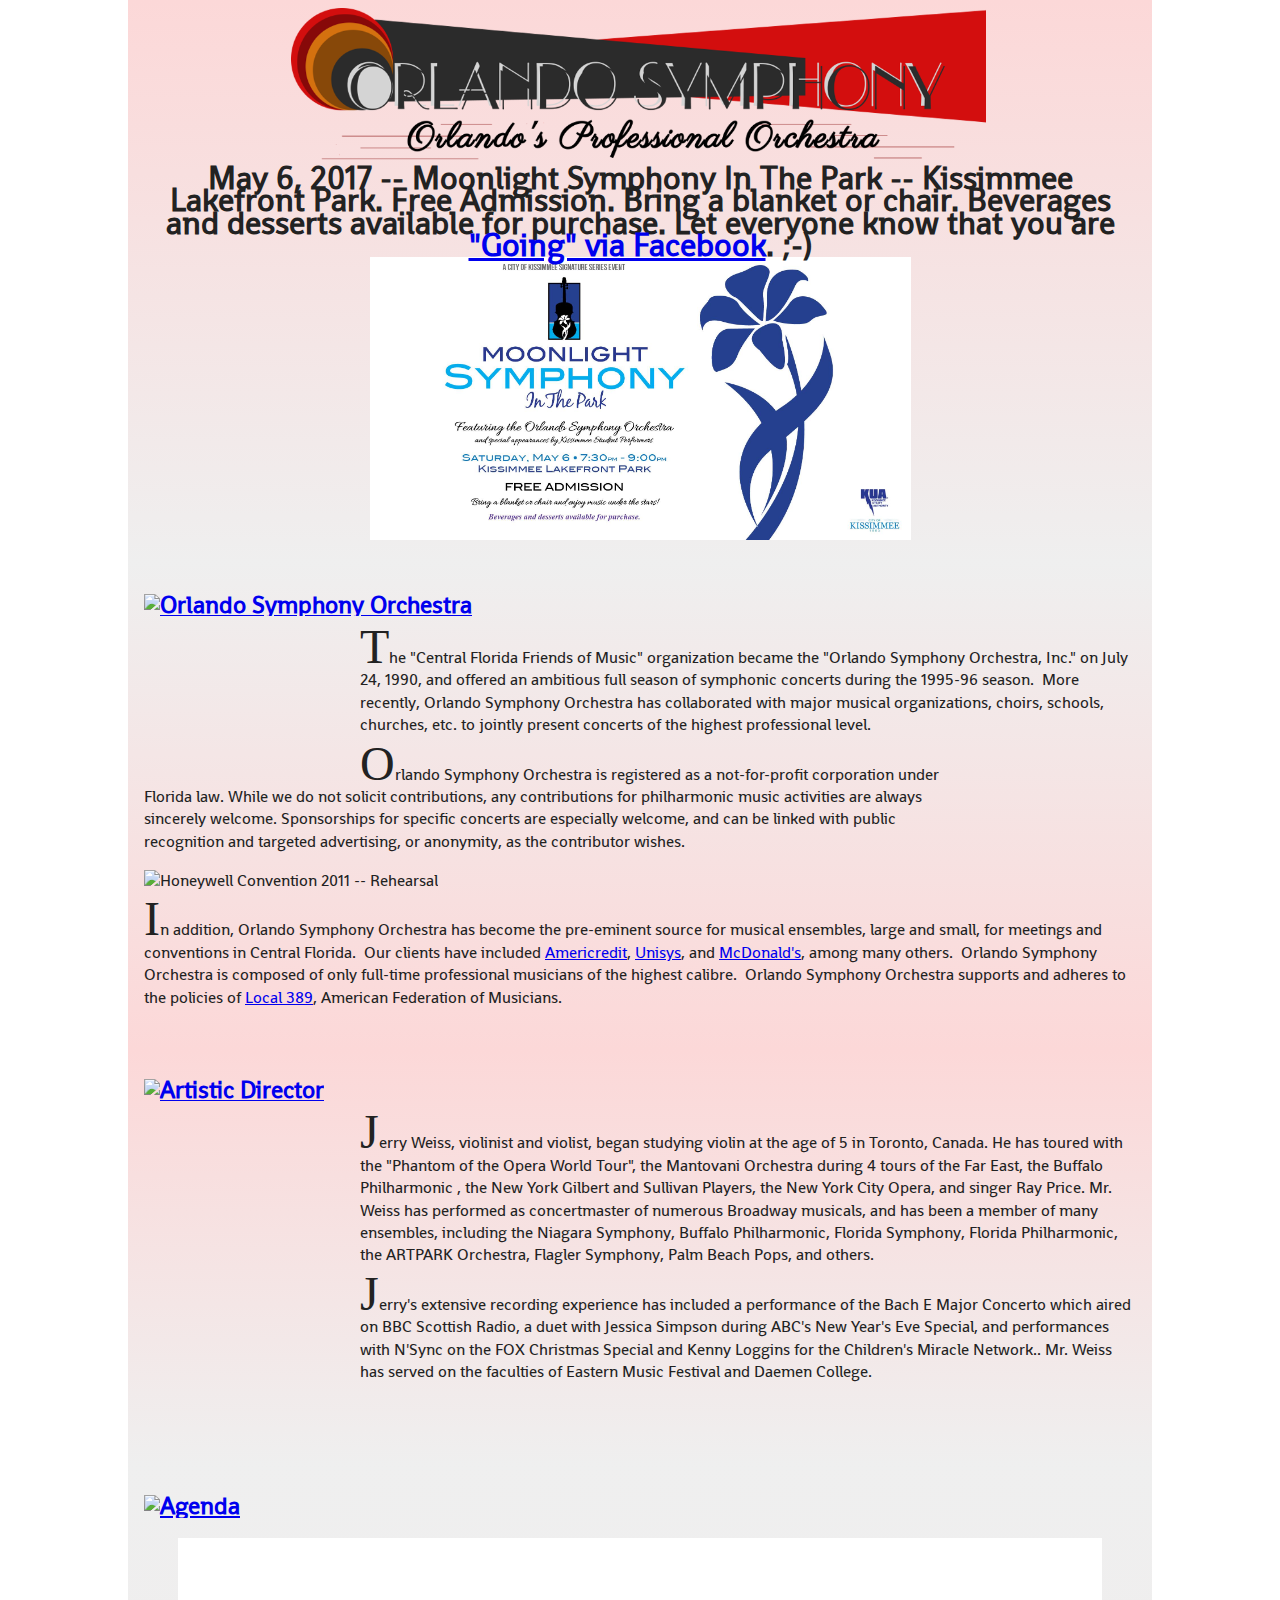
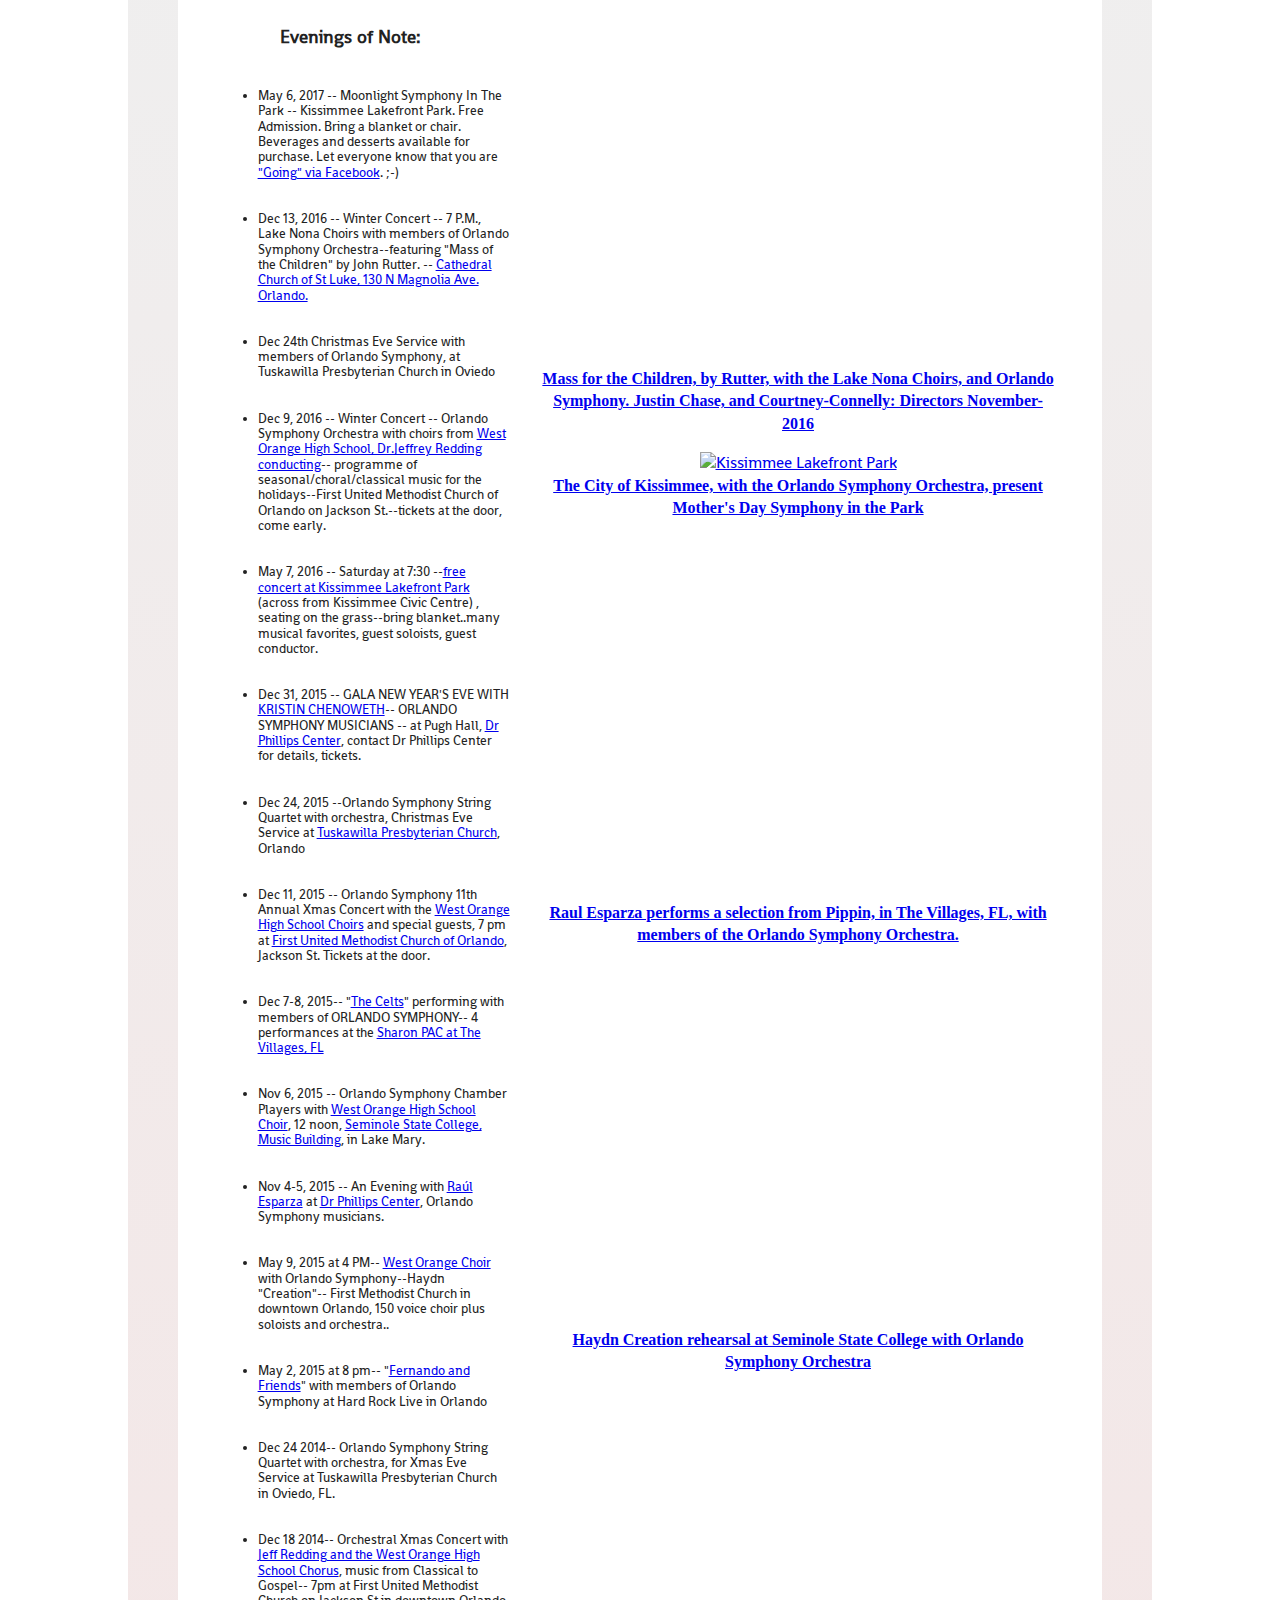
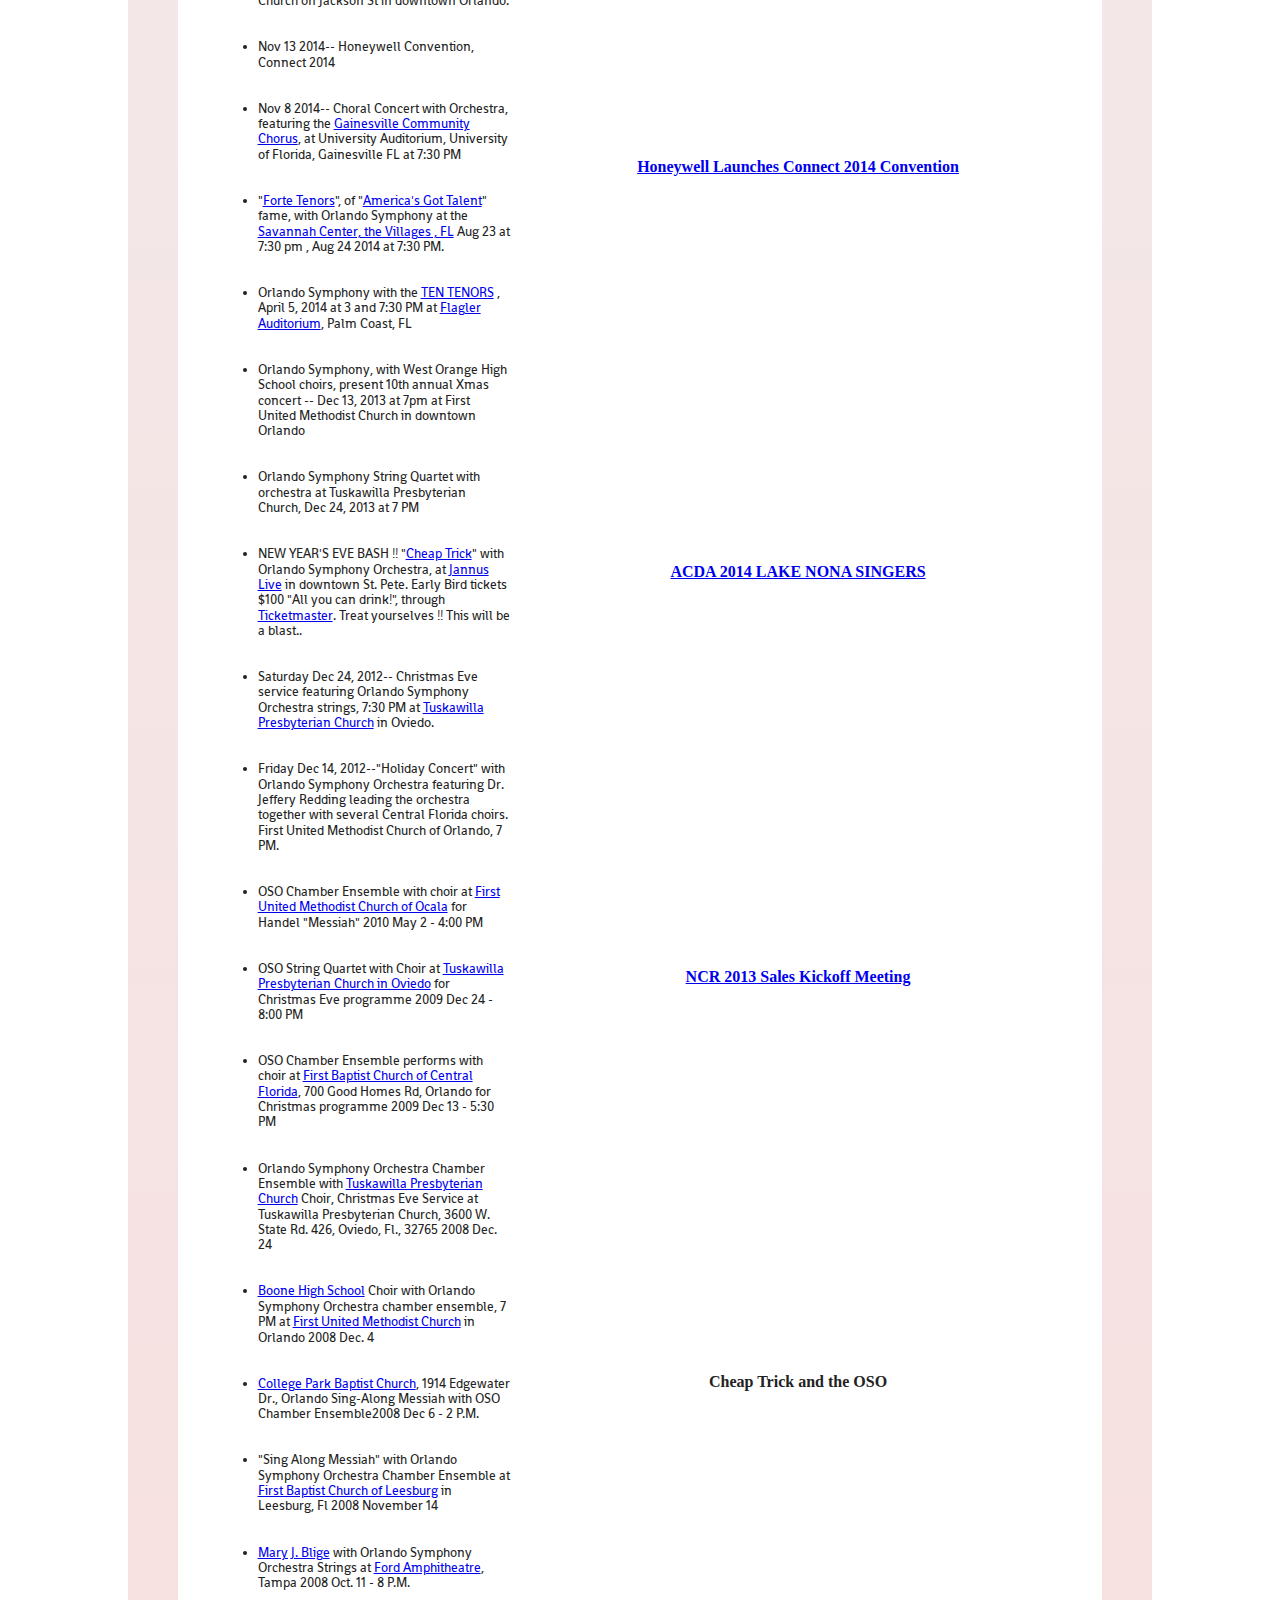
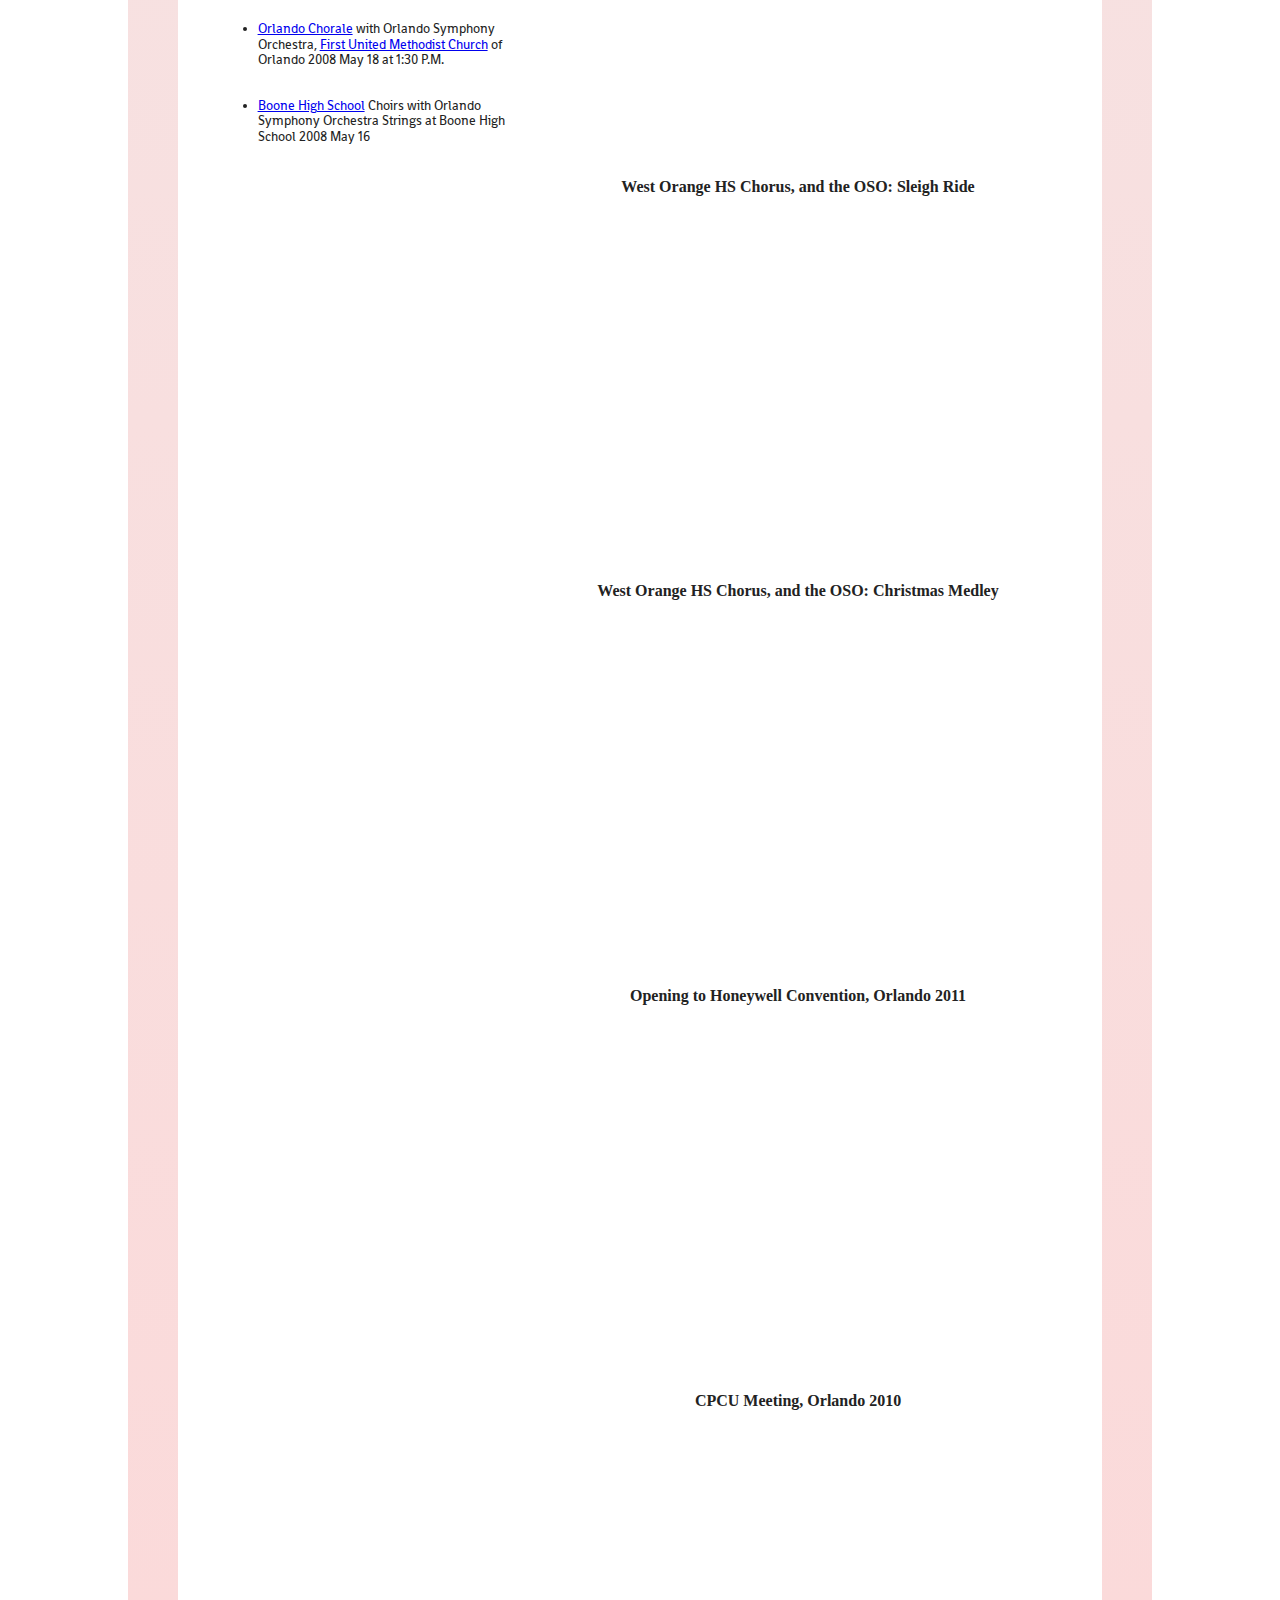
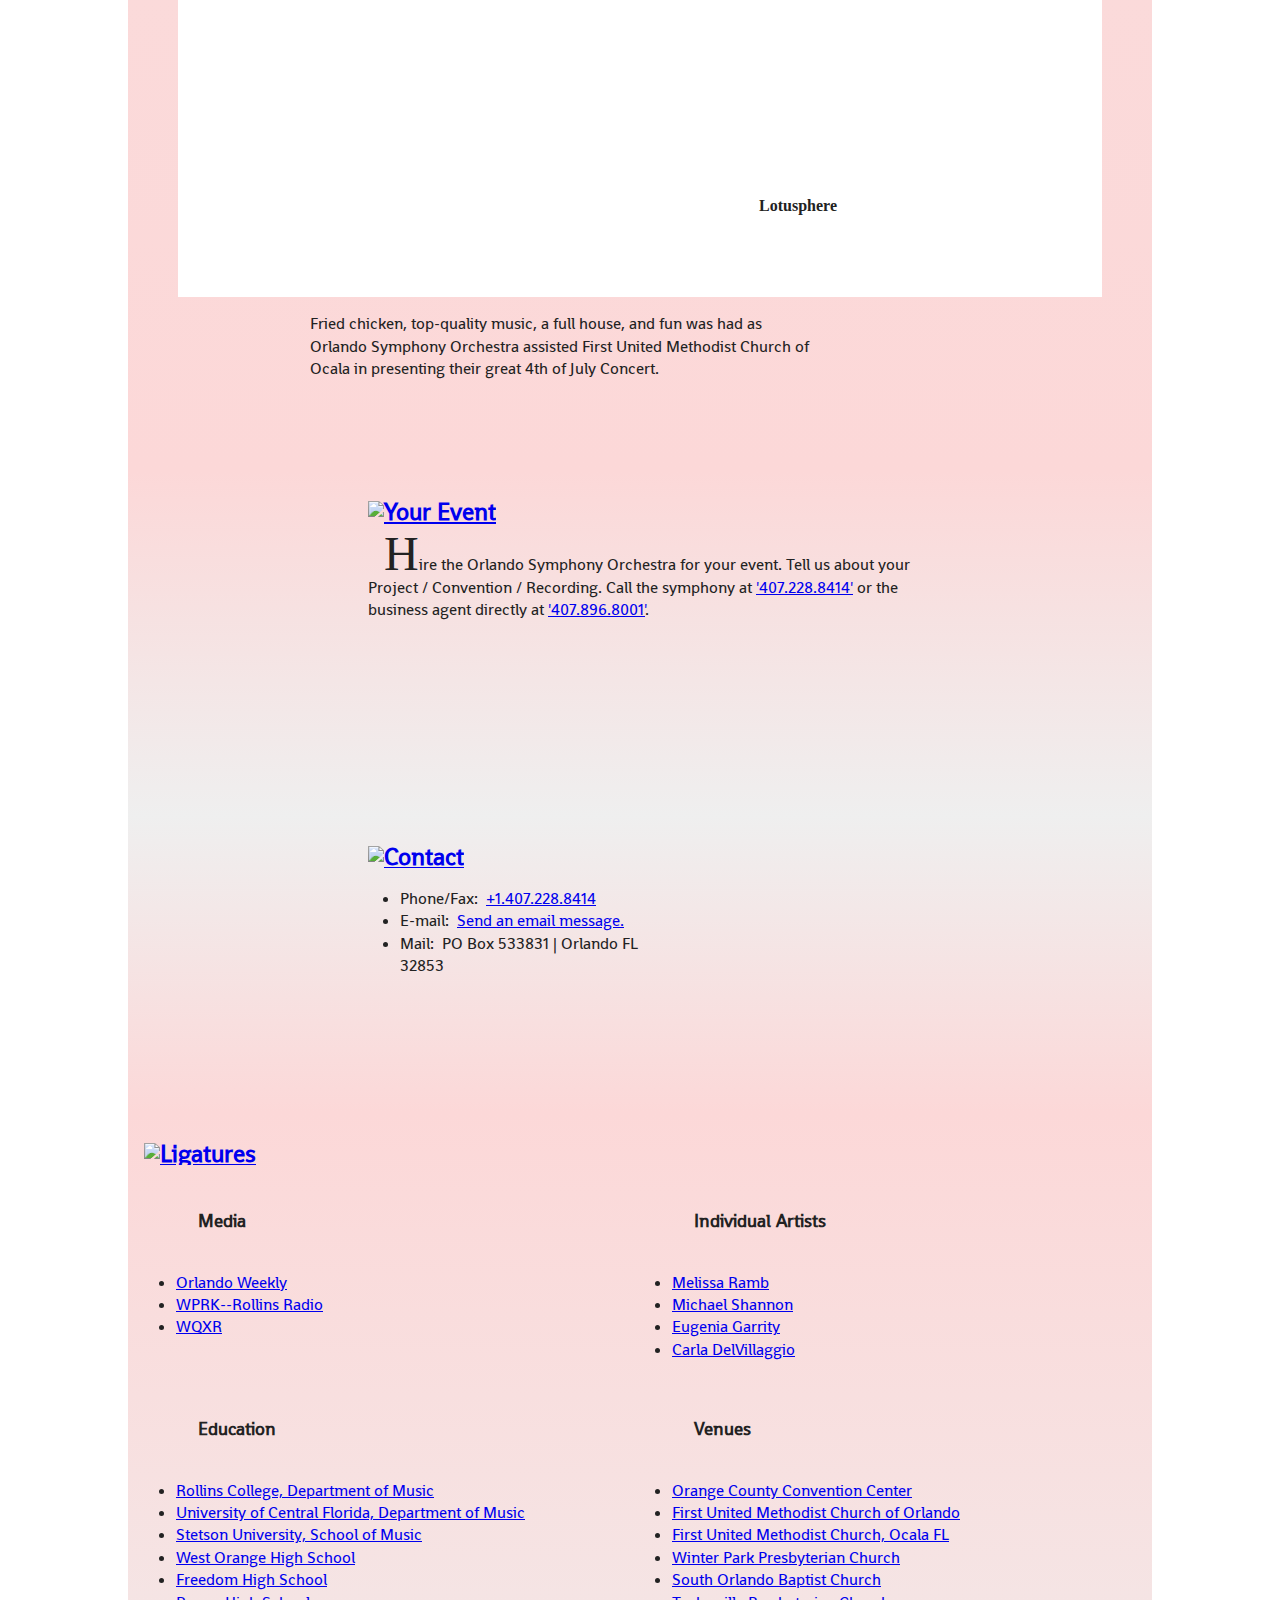
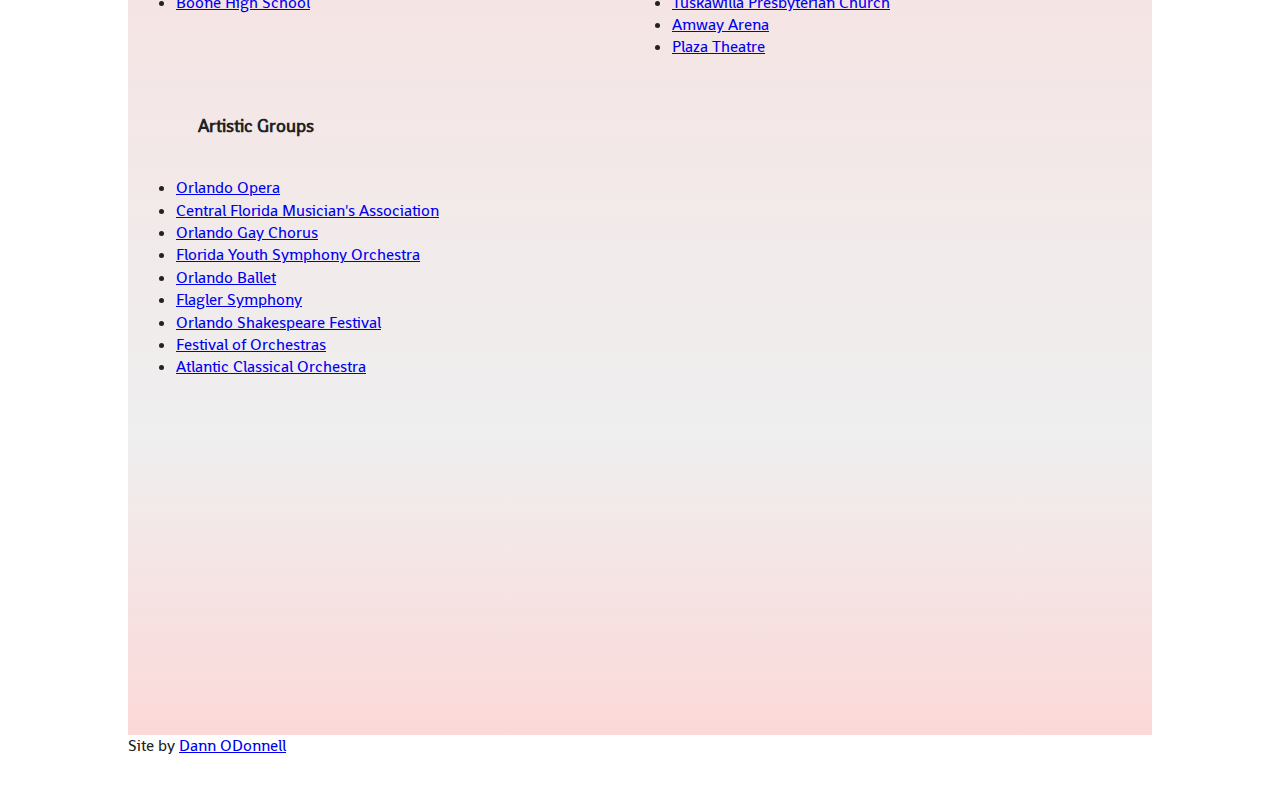
==== orlando-symphony-orchestra-convention-show-musicians.html @ 3e1bc6a6 "Update orlando-symphony-orchestra-convention-show-musicians.html" ====
<!doctype html>
<meta name="viewport" content="width=device-width, initial-scale=1.0" />

<script type="text/javascript">
		//<![CDATA[	
		var winW = (window.innerWidth) ? window.innerWidth : document.documentElement.offsetWidth;
		
		if (winW > 800)
			{
			document.write('<!--[if lt IE 7 ]> <html lang="en" appcache="default.appcache" class="no-js width640 ie6"> <![endif]--> <!--[if IE 7 ]> <html lang="en" appcache="default.appcache" class="no-js widthwide ie7"> <![endif]--> <!--[if IE 8 ]> <html lang="en" appcache="default.appcache" class="no-js widthwide ie8"> <![endif]--> <!--[if IE 9 ]> <html lang="en" appcache="default.appcache" class="no-js widthwide ie9"> <![endif]--> <!--[if (gt IE 9)|!(IE)]><!--> <html lang="en" appcache="default.appcache" class="no-js widthwide"> <![endif]-->');
			}
		else
		{
		if (winW > 640)
			{
            		document.write('<!--[if lt IE 7 ]> <html lang="en" appcache="default.appcache" class="no-js width640 ie6"> <![endif]--> <!--[if IE 7 ]> <html lang="en" appcache="default.appcache" class="no-js width640 ie7"> <![endif]--> <!--[if IE 8 ]>    <html lang="en" appcache="default.appcache" class="no-js width640 ie8"> <![endif]--> <!--[if IE 9 ]>    <html lang="en" appcache="default.appcache" class="no-js width640 ie9"> <![endif]--> <!--[if (gt IE 9)|!(IE)]><!--> <html lang="en" appcache="default.appcache"  class="no-js width640"> <![endif]--> ' );
			}
		else
			{
			document.write('<!--[if lt IE 7 ]> <html lang="en" appcache="default.appcache" class="no-js width320 ie6"> <![endif]--> <!--[if IE 7 ]>    <html lang="en" appcache="default.appcache" class="no-js width320 ie7"> <![endif]--> <!--[if IE 8 ]>    <html lang="en" appcache="default.appcache" class="no-js width320 ie8"> <![endif]--> <!--[if IE 9 ]>    <html lang="en" appcache="default.appcache" class="no-js width320 ie9"> <![endif]--> <!--[if (gt IE 9)|!(IE)]><!--> <html lang="en" appcache="default.appcache"  class="no-js width320"> <![endif]--> ' );
			}			
		}		
		//]]>
</script>

<noscript>
	<!--[if (gt IE 9)|!(IE)]> <html lang="en" appcache="default.appcache"  class="no-js widthwide"> <![endif]-->
</noscript>	
<head>
	<meta charset="utf-8">
	<meta http-equiv="X-UA-Compatible" content="IE=edge,chrome=1">
	<meta name="keywords" content="orlando, symphony, orchestra, weddings, Orlando Symphony Orchestra, Orlando Symphony, phil, orlando phil, orlando philharmonic, choral, choir, chamber music, string quartet, string trio, string quintet, violin, viola, cello, classical, music, concerts, musicians, orchestra,  music, concerts, pops, jerry weiss, performance, auditorium, florida, tickets, acoustics, conductor, hall, orchestral, symphonic, schedule,  musical" />
	<meta name="description" content="Orlando Symphony Orchestra is the pre-eminent source for musical ensembles, large and small, for concert performances and conventions in Central Florida.  Orlando Symphony Orchestra collaborates with major musical organizations, choirs, schools, churches, etc. to jointly present concerts of the highest professional level." />
	<meta name="Geography" content="Central Florida" />
	<meta name="city" content="Orlando" />
	<meta name="State" content="Florida" />
	<meta name="country" content="United States of America" />
	<meta name="viewport" content="width=device-width, initial-scale=1.0" />
	<!--[if lt IE 9]><script src="http://html5shiv.googlecode.com/svn/trunk/html5.js"></script><![endif]--> 
	<title>Orlando Symphony Orchestra | Music For The City | Orlando's Professional Orchestra For Hire</title>
	<link rel="icon" href="img/ologo.png" type="image/png" />
	<link rel="shortcut icon" href="img/favicon.ico" />
	<link rel="apple-touch-icon" href="img/oicon.png"/> 
	<link href='http://fonts.googleapis.com/css?family=Shanti' rel='stylesheet' type='text/css'>
	<!--<link rel="stylesheet" href="jsMine/shadowbox/shadowbox.css">-->
	<link rel="stylesheet" href="css/slideshow.css" media="screen" />
	<link rel="stylesheet" href="css/89f88a4.css">	
</head>
<body>

<div id="background">
	<div id="container">
	<div class="brand">
		<div class="content_a">
			<h1 id="siteTitle"><span class="visuallyhidden">Orlando Symphony Orchestra, Music For The City | Orlando's Professional Orchestra For Hire</span>
				<div class="smallViewRemove" id="logo" title="Orlando Symphony Orchestra, Music For The City | Orlando's Professional Orchestra For Hire"></div>
				<div>May 6, 2017 -- Moonlight Symphony In The Park -- Kissimmee Lakefront Park.  Free Admission.  Bring a blanket or chair.  Beverages and desserts available for purchase.  Let everyone know that you are <a href="https://www.facebook.com/events/1815785811993905/">"Going" via Facebook</a>. ;-)</div>
			</h1>	



			<a onmouseover="if(window.RegExp){this.href=unescape(this.href).replace(new RegExp('\\\[put @ symbol here\\\]'),'@');}" onfocus="this.onmouseover();" href="mailto:info%5B%70%75%74%20%40%20%73%79%6D%62%6F%6C%20%68%65%72%65%5Dorlandosymphony.org">
				

<div class="smallViewRemove" id="sublogo" title="info@OrlandoSymphony.org | 1-407-228-8414"></div>
			</a>
		</div>
	</div>


<style style="text/css">
div.slide-left {
  width:100%;
  overflow:hidden;
}
div.slide-left p {
  animation: slide-left 10s;
}

@keyframes slide-left {
  from {
    margin-left: 100%;
    width: 300%; 
  }

  to {
    margin-left: 0%;
    width: 100%;
  }
}
</style>

<!--
<div class="slide-left" style="background:yellow;color:red;text: 900 2em;padding-left:1em;">
<p><a href="http://www.kissimmee.org/index.aspx?page=20&recordid=4075">Mother's Day Symphony in the Park</a></p>
</div>
-->


		<div class="content_b first">
			<div class="sectionheader">
				<a href="#aboutus" onclick="toggle_visibility('toggleaboutus');"><h2 id="aboutus"><span class="visuallyhidden">About The Orlando Symphony Orchestra</span>
					<img class="section_graphic" src="img/hd_orlsym.png" alt="Orlando Symphony Orchestra" width="219" height="78" />
				</h2></a>
			</div>
			<div class="toggle" id="toggleaboutus">
					<div id="friendsOfMusic" class="imgLeft smallViewRemove"></div><p>The "Central Florida Friends of Music" organization became the "Orlando Symphony Orchestra, Inc." on July 24, 1990, and offered an ambitious full season of symphonic concerts during the 1995-96 season.&nbsp;&nbsp;More recently,  Orlando Symphony Orchestra has collaborated with major musical organizations, choirs, schools, churches, etc. to jointly present concerts of the highest professional level. 
				</p>
				 
					<div id="nonprofit" class="imgRight smallViewRemove"></div><p>Orlando Symphony Orchestra is registered as a not-for-profit corporation under Florida law. While we do not solicit contributions, any contributions for philharmonic music activities are always sincerely welcome.  Sponsorships for specific concerts are especially welcome, and can be linked with public recognition and targeted advertising, or anonymity, as the contributor wishes.
				</p>
				<figure class="figurecenter">
					<div id="myPics" class="slideshow smallViewRemove">
				    <img src="img/honeywell01.jpg" alt="Honeywell Convention 2011 -- Rehearsal" />
				        </div>
				        
				</figure>
				
				  	<p>In addition, Orlando Symphony Orchestra has become the pre-eminent source for musical  ensembles, large and small, for meetings and conventions in Central Florida.&nbsp;&nbsp;Our clients have included  <a href="http://www.americredit.com/">Americredit</a>,  <a href="http://www.unisys.com/index.htm">Unisys</a>, and  <a href="http://www.mcdonalds.com/">McDonald's</a>, among many others.&nbsp;&nbsp;Orlando Symphony Orchestra is composed of only full-time professional musicians of the highest calibre.&nbsp;&nbsp;Orlando Symphony Orchestra supports and adheres to the policies of  <a href="http://afm389.org/">Local 389</a>, American Federation of Musicians.
					</p>
			</div>
		</div>
		<div class="content_a">
			

			<div class="sectionheader">
				<a href="#artisticDirector" onclick="toggle_visibility('toggledirector');"><h2 id="artisticDirector"><span class="visuallyhidden">Artistic Director</span>
					<img class="section_graphic" src="img/hd_director.png" alt="Artistic Director" width="219" height="78" />	
				</h2></a>
			</div>		
			<div class="toggle" id="toggledirector">
				<div id="director" class="imgLeft"></div>	
				<p>Jerry Weiss, violinist and violist, began studying violin at the age of 5 in Toronto, Canada. He has toured with the "Phantom of the Opera World Tour", the  Mantovani Orchestra during 4 tours of the Far East, the Buffalo Philharmonic , the New York Gilbert and Sullivan Players, the New York City Opera, and singer Ray Price.  Mr. Weiss has performed as concertmaster of numerous Broadway musicals, and has been a member of many ensembles, including the Niagara Symphony, Buffalo Philharmonic, Florida Symphony, Florida Philharmonic, the ARTPARK Orchestra, Flagler Symphony, Palm Beach Pops, and others.
				</p>
				
				
				<p>Jerry's extensive recording experience has included a performance of the Bach E Major Concerto which aired on BBC Scottish Radio, a duet with Jessica Simpson during ABC's New Year's Eve Special, and performances with N'Sync on the FOX Christmas Special and Kenny Loggins for the Children's Miracle Network.. Mr. Weiss has served on the faculties of Eastern Music Festival and Daemen College.
				</p>
			</div>
		</div>
		<div class="content_b">
			<div class="sectionheader">
				<a href="#agenda" onclick="toggle_visibility('toggleagenda');"><h2 id="agenda"><span class="visuallyhidden">Calendar</span>
					<img class="section_graphic" src="img/hd_agenda.png" alt="Agenda" width="219" height="78" />
				</h2></a>
			</div>		
			<div class="toggle" id="toggleagenda">
				<div class="ofnote">
					<div class="ofnoteleft">
						<div class="ofnotetop">
							<div class="ofnoteright">
								<div class="ofnotebottom">
									<div class="ofnotecontent">
										<section id="eventList">
											<span class="sectionTitle">Evenings of Note:</span>
											
											<ul>
											   	<li>May 6, 2017 -- Moonlight Symphony In The Park -- Kissimmee Lakefront Park.  Free Admission.  Bring a blanket or chair.  Beverages and desserts available for purchase.  Let everyone know that you are <a href="https://www.facebook.com/events/1815785811993905/">"Going" via Facebook</a>. ;-)</li>
												<li>Dec 13, 2016 -- Winter Concert -- 7 P.M., Lake Nona Choirs with members of Orlando Symphony Orchestra--featuring "Mass of the Children" by John Rutter. -- <a href="http://www.ccslorlando.org/new-page/">Cathedral Church of St Luke, 130 N Magnolia Ave. Orlando.</a></li>
												<li>Dec 24th Christmas Eve Service with members of Orlando Symphony, at Tuskawilla Presbyterian Church in Oviedo</li>
												
												
												<li>Dec 9, 2016 -- Winter Concert -- Orlando Symphony Orchestra with choirs from <a href="http://www.westorangehschoir.com/">West Orange High School, Dr.Jeffrey Redding conducting</a>-- programme of seasonal/choral/classical music for the holidays--First United Methodist Church of Orlando on Jackson St.--tickets at the door, come early.</li>
												
												<li>May 7, 2016 -- Saturday at 7:30 --<a href="http://www.kissimmee.org/index.aspx?page=20&recordid=4075">free concert at Kissimmee Lakefront Park</a> (across from Kissimmee Civic Centre) , seating on the grass--bring blanket..many musical favorites, guest soloists, guest conductor.</li>
												
												<li>Dec 31, 2015 -- GALA NEW YEAR'S EVE WITH <a href="http://www.bandsintown.com/event/10507504?app_id=fbjs_officialkristinchenoweth.com&artist=Kristin+Chenoweth&came_from=39">KRISTIN CHENOWETH</a>-- ORLANDO SYMPHONY MUSICIANS --            at Pugh Hall, <a href="http://www.drphillipscenter.org/">Dr Phillips Center</a>,  contact Dr Phillips Center for details, tickets.</li>
												
												<li>Dec 24, 2015 --Orlando Symphony String Quartet with orchestra, Christmas Eve Service at <a href="http://www.mytpc.org/">Tuskawilla Presbyterian Church</a>, Orlando</li>
												
												<li>Dec 11, 2015 -- Orlando Symphony 11th Annual Xmas Concert with the <a href="http://www.westorangehschoir.com/">West Orange High School Choirs</a> and special guests, 7 pm at <a href="http://firstchurchorlando.org/concerts/">First United Methodist Church of Orlando</a>, Jackson St. Tickets at the door.</li>
												
												<li>Dec 7-8, 2015-- "<a href="http://www.theceltsmusic.com/">The Celts</a>" performing with members of ORLANDO SYMPHONY-- 4 performances at the <a href="http://www.thesharon.com/event.php?id=41&title=Christmas-With-The-Celts">Sharon PAC at The Villages, FL</a></li>
												
												<li>Nov 6, 2015 -- Orlando Symphony Chamber Players with <a href="http://www.westorangehschoir.com/">West Orange High School Choir</a>, 12 noon, <a href="https://www.seminolestate.edu/arts/events/music">Seminole State College, Music Building</a>, in Lake Mary.</li>
												
												<li>Nov 4-5, 2015 -- An Evening with <a href="http://www.raulesparza.com/">Ra&uacute;l Esparza</a> at <a href="http://www.drphillipscenter.org/">Dr Phillips Center</a>, Orlando Symphony musicians.</li>
												
												<li>May 9, 2015 at 4 PM-- <a href="http://www.westorangehschoir.com/">West Orange Choir</a> with Orlando Symphony--Haydn "Creation"-- First Methodist Church in downtown Orlando, 150 voice choir plus soloists and orchestra..</li>
												
												<li>May 2, 2015 at 8 pm-- "<a href="http://fernandovarela.com/">Fernando and Friends</a>" with members of Orlando Symphony at Hard Rock Live in Orlando</li>
												
												<li>Dec 24 2014-- Orlando Symphony String Quartet with orchestra, for Xmas Eve Service at Tuskawilla Presbyterian Church in Oviedo, FL.</li>
												<li>Dec 18 2014-- Orchestral Xmas Concert with <a href="http://www.westorangehschoir.com/">Jeff Redding and the West Orange High School Chorus</a>, music from Classical to Gospel-- 7pm at First United Methodist Church on Jackson St in downtown Orlando.</li>                           <li>Nov 13 2014-- Honeywell Convention, Connect 2014</li>
												<li>Nov 8 2014-- Choral Concert with Orchestra, featuring the <a href="http://www.gcchorus.net/">Gainesville Community Chorus</a>, at University Auditorium, University of Florida, Gainesville  FL at 7:30 PM</li>
												<li>&#34;<a href="https://facebook.com/ForteTenors">Forte Tenors</a>&#34;, of &#34;<a href="http://agt.wikia.com/wiki/Forte">America's Got Talent</a>&#34; fame, with Orlando Symphony at the <a href="http://www.thevillages.com/lifestyle/savannacenter.asp">Savannah Center, the Villages , FL</a>  Aug 23 at 7:30 pm , Aug 24 2014 at 7:30 PM.</li>
												
												<li>Orlando Symphony with the <a href="http://www.thetentenors.com/">TEN TENORS</a> , April 5, 2014 at 3 and 7:30 PM at <a href="http://www.flaglerauditorium.org/events/2-uncategorised/124-the-ten-tenors-double-platinum-national-tour.html">Flagler Auditorium</a>, Palm Coast, FL </li>
												<li>Orlando Symphony, with West Orange High School choirs, present 10th annual Xmas concert -- Dec 13, 2013 at 7pm at First United Methodist Church in downtown Orlando </li>
												<li> Orlando Symphony String Quartet with orchestra at Tuskawilla Presbyterian Church, Dec 24, 2013 at 7 PM</li>
												
												<li>NEW YEAR'S EVE BASH !!  "<a href="http://www.cheaptrick.com/">Cheap Trick</a>" with Orlando Symphony Orchestra,  at <a href="http://www.jannuslive.com/cheap-tricks-dream-police-2">Jannus Live</a> in downtown St. Pete.  Early Bird tickets $100 "All you can drink!", through <a href="http://www.ticketmaster.com/event/0D00476ACF728083?artistid=734740&amp;majorcatid=10001&amp;minorcatid=1">Ticketmaster</a>.  Treat yourselves !! This will be a blast..</li>
												
												
												
												<li>Saturday Dec 24, 2012-- Christmas Eve service featuring Orlando Symphony Orchestra strings, 7:30 PM at <a href="http://www.mytpc.org/">Tuskawilla Presbyterian Church</a> in Oviedo.</li>
												<li>Friday Dec 14, 2012--"Holiday  Concert" with Orlando Symphony Orchestra featuring Dr. Jeffery Redding leading the orchestra together with several  Central Florida choirs.  First United Methodist Church of Orlando, 7 PM.</li>
												<li>OSO Chamber Ensemble with choir at <a href="http://www.fumcocala.org/">First United Methodist Church of Ocala</a> for Handel "Messiah" <span class="pendingdates" >2010 May 2 - 4:00 PM</span></li>
												<li>OSO String Quartet with Choir at <a href="http://www.mytpc.org/">Tuskawilla	Presbyterian Church in Oviedo</a> for Christmas Eve programme <span class="pendingdates">2009 Dec 24 - 8:00 PM</span></li>
												<li>OSO Chamber Ensemble performs with choir at <a href="http://fbccf.net/">First Baptist Church of Central Florida</a>, 700 Good Homes Rd, Orlando for Christmas programme <span class="pendingdates" >2009 Dec 13 - 5:30 PM</span></li>
												<li>Orlando Symphony Orchestra Chamber Ensemble with <a href="http://www.mytpc.org/">Tuskawilla Presbyterian Church</a> Choir, Christmas Eve Service at Tuskawilla Presbyterian Church, 3600 W. State Rd. 426, Oviedo, Fl., 32765 <span class="pendingdates" >2008 Dec. 24</span></li>
												<li><a href="http://www.boonebraves.ocps.net/">Boone High School</a> Choir with Orlando Symphony Orchestra chamber ensemble, 7 PM at <a href="http://www.fumcocala.org/">First United Methodist Church</a> in Orlando <span class="pendingdates" >2008 Dec. 4</span></li>
												<li><a href="http://www.mycpbc.org/templates/System/default.asp?id=34752">College Park Baptist Church</a>, 1914 Edgewater Dr., Orlando Sing-Along Messiah with OSO Chamber Ensemble2008 Dec 6 - 2 P.M.</li>
												<li>"Sing Along Messiah" with Orlando Symphony Orchestra Chamber Ensemble at <a href="http://fbcleesburg.org/">First Baptist Church of Leesburg</a> in Leesburg, Fl <span class="pendingdates" >2008 November 14</span></li>
												<li><a href="http://www.mjblige.com/">Mary J. Blige</a> with Orlando Symphony Orchestra Strings at <a href="http://www.livenation.com/venue/getVenue/venueId/2651">Ford Amphitheatre</a>, Tampa <span class="pendingdates" >2008 Oct. 11 - 8 P.M.</span></li>
												<li><a href="http://www.theorlandochorale.org/">Orlando Chorale</a> with Orlando Symphony Orchestra, <a href="http://www.fumc-orl.org/">First United Methodist Church</a> of Orlando <span class="pendingdates" >2008 May 18 at 1:30 P.M.</span></li>
												<li><a href="http://www.boonebraves.ocps.net/">Boone High School</a> Choirs with Orlando Symphony Orchestra Strings at Boone High School <span class="pendingdates" >2008 May 16</span></li>
											</ul>	
										</section>
										<section class="ofnotecontent" id="videoGallery">

<figure class="videofigure">
				<a href="https://www.youtube.com/v/jPc38NQ-Jm8" rel="shadowbox;width=853;height=480" title="Mass for the Children, by Rutter, with the Lake Nona Choirs, and Orlando Symphony. Justin Chase, and Courtney-Connelly: Directors November-2016">
					<iframe width="480" height="360" src="https://www.youtube.com/embed/jPc38NQ-Jm8" frameborder="0" allowfullscreen></iframe>
				</a>
				<figcaption><a href="http://www.youtube.com/watch?v=jPc38NQ-Jm8">Mass for the Children, by Rutter, with the Lake Nona Choirs, and Orlando Symphony. Justin Chase, and Courtney-Connelly: Directors November-2016</a></figcaption>
			</figure>

<figure class="videofigure">
				<a href="http://www.kissimmee.org/index.aspx?page=20&recordid=4075"> <img src="http://www.kissimmee.org/modules/showimage.aspx?imageid=2054" alt="Kissimmee Lakefront Park" />
				</a>
				<figcaption><a href="http://www.kissimmee.org/index.aspx?page=20&recordid=4075">The City of Kissimmee, with the Orlando Symphony Orchestra, present Mother's Day Symphony in the Park</a></figcaption>
			</figure>

<figure class="videofigure">
				<a href="https://www.youtube.com/v/xGicsQ2vlks" rel="shadowbox;width=853;height=480" title="Raul Esparza performs a selection from Pippin, in The Villages, FL, with members of the Orlando Symphony Orchestra.">
					<iframe width="480" height="360" src="https://www.youtube.com/embed/xGicsQ2vlks" frameborder="0" allowfullscreen></iframe>
				</a>
				<figcaption><a href="http://www.youtube.com/watch?v=xGicsQ2vlks">Raul Esparza performs a selection from Pippin, in The Villages, FL, with members of the Orlando Symphony Orchestra.</a></figcaption>
			</figure>

<figure class="videofigure">
				<a href="https://www.youtube.com/v/8GezoX6nib8" rel="shadowbox;width=853;height=480" title="Haydn Creation rehearsal at Seminole State College with Orlando Symphony Orchestra">
					<iframe width="480" height="360" src="https://www.youtube.com/embed/8GezoX6nib8" frameborder="0" allowfullscreen></iframe>
				</a>
				<figcaption><a href="http://www.youtube.com/watch?v=8GezoX6nib8">Haydn Creation rehearsal at Seminole State College with Orlando Symphony Orchestra</a></figcaption>
			</figure>

<figure class="videofigure">
				<a href="https://www.youtube.com/v/fvAMWrEvq1w" rel="shadowbox;width=853;height=480" title="Honeywell Launches Connect 2014">
					<iframe width="480" height="360" src="https://www.youtube.com/embed/fvAMWrEvq1w" frameborder="0" allowfullscreen></iframe>
				</a>
				<figcaption><a href="http://www.youtube.com/watch?v=fvAMWrEvq1w">Honeywell Launches Connect 2014 Convention</a></figcaption>
			</figure>

<figure class="videofigure">
				<a href="https://www.youtube.com/v/_Wip_1DR_Nc" rel="shadowbox;width=853;height=480" title="ACDA 2014 LAKE NONA SINGERS">
					<iframe width="480" height="360" src="https://www.youtube.com/embed/_Wip_1DR_Nc" frameborder="0" allowfullscreen></iframe>
				</a>
				<figcaption><a href="http://www.youtube.com/watch?v=_Wip_1DR_Nc">ACDA 2014 LAKE NONA SINGERS</a></figcaption>
			</figure>


<figure class="videofigure">
				<a href="http://www.youtube.com/v/OVNdl6rN7m0" rel="shadowbox;width=853;height=480" title="NCR 2013 Sales Kickoff Meeting">
					<iframe width="480" height="360" src="https://www.youtube.com/embed/OVNdl6rN7m0" frameborder="0" allowfullscreen></iframe>
				</a>
				<figcaption><a href="http://www.youtube.com/watch?v=OVNdl6rN7m0">NCR 2013 Sales Kickoff Meeting</a></figcaption>
			</figure>


<figure class="videofigure">
				<a href="http://www.youtube.com/v/Wyy8RCGkJ1M" rel="shadowbox;width=853;height=480" title="Cheap Trick and the OSO">
													
					<iframe width="480" height="360" src="https://www.youtube.com/embed/Wyy8RCGkJ1M" frameborder="0" allowfullscreen></iframe>
				</a><figcaption>Cheap Trick and the OSO</figcaption>
			</figure>
<figure class="videofigure">
				<a href="http://www.youtube.com/v/MGmK58Ac8Lg" rel="shadowbox;width=853;height=480" title="West Orange HS Chorus, and the OSO:  Sleigh Ride">
													
					<iframe width="480" height="360" src="https://www.youtube.com/embed/MGmK58Ac8Lg" frameborder="0" allowfullscreen></iframe>
				</a><figcaption>West Orange HS Chorus, and the OSO:  Sleigh Ride</figcaption>
			</figure>
<figure class="videofigure">
				<a href="http://www.youtube.com/v/NU9hbiDUEsA" rel="shadowbox;width=853;height=480" title="West Orange HS Chorus, and the OSO:  Christmas Medley">
													
					<iframe width="480" height="360" src="https://www.youtube.com/embed/NU9hbiDUEsA" frameborder="0" allowfullscreen></iframe>
				</a><figcaption>West Orange HS Chorus, and the OSO:  Christmas Medley</figcaption>
			</figure>
<figure class="videofigure">
				<a href="http://www.youtube.com/v/k3BpaBbUCGc" rel="shadowbox;width=640;height=360" title="Honeywell Convention">
													
					<iframe width="480" height="360" src="https://www.youtube.com/embed/k3BpaBbUCGc" frameborder="0" allowfullscreen></iframe>
				</a><figcaption>Opening to Honeywell Convention, Orlando 2011</figcaption>
			</figure>
<figure class="videofigure">
				<a href="http://www.youtube.com/v/BhGwfFrmDbE" rel="shadowbox;width=640;height=480" title="CPCU Meeting, Orlando 2010">
													
					<iframe width="480" height="360" src="https://www.youtube.com/embed/BhGwfFrmDbE" frameborder="0" allowfullscreen></iframe>
				</a><figcaption>CPCU Meeting, Orlando 2010</figcaption>
			</figure>
<figure class="videofigure"> 
				<a href="http://www.youtube.com/v/0h9yo8EeH-o" rel="shadowbox;width=480;height=360" title="Lotusphere">
					<iframe width="480" height="360" src="https://www.youtube.com/embed/0h9yo8EeH-o" frameborder="0" allowfullscreen></iframe>
				</a><figcaption>Lotusphere</figcaption>
			</figure>
										</section>			
									</div><!-- end ofnotecontent -->
								</div><!-- end ofnotebottom -->
							</div><!-- end ofnoteright -->
						</div><!-- end ofnotetop -->
					</div><!-- end ofnoteleft -->
				</div><!-- end ofnote -->
				<p>
					<div id="ticket" class="imgRight smallViewRemove"></div>
					<div id="july4reh" class="imgLeft smallViewRemove"></div>
					Fried chicken, top-quality music, a full house, and fun was had as Orlando Symphony Orchestra assisted First United Methodist Church of Ocala in presenting their great 4th of July Concert.
				</p>
			</div>
		</div>
			
<!-- 
Texas Roadhouse Restaurants Convention with Orlando Symphony Orchestra Strings and Brass at Chapin Theatre, Orlando - 2008 April 21
McDonald's Worldwide Convention with Orlando Symphony Orchestra at Orlando/Orange County Convention Center - 2008 April 11-17
Mary J. Blige and Jay-Z with O.S.O. Strings at Amway Arena - 2008 March 24
"Pirates of Penzance" with Orlando Ballet and Orlando Symphony Orchestra at Bob Carr Performing Arts Centre - 2008 February 1-3
IBM/LOTUSPHERE Convention with Orlando Symphony Orchestra at Walt Disney World Swan Resort - 2008 January 21
"Pirates of Penzance" with Orlando Ballet and Orlando Symphony Orchestra Tampa Performing Arts Center, Tampa, Florida - 2008 January 18, 19, 20
West Orange High School Choir with O.S.O. at First United Methodist Church Orlando. - 2007 December 14 at 7 P.M.
Freedom High School Choir with the Orlando Symphony Orchestra Chamber Ensemble at South Orlando Baptist Church - 2007 November 8 at 7 P.M.
Trans-Siberian Orchestra with Orlando Symphony Orchestra at the Veterans' Memorial Arena in Jacksonville Florida. - 2007 November 5 at 7:00 P.M.
University Club of Winter Park presents Orlando Symphony Orchestra Brass Quartet - 2007 June 22
South Point Baptist Church, "Messiah" Sing-Along with ORLANDO SYMPHONY ORCHESTRA CHAMBER ENSEMBLE, in Leesburg, Florida - 2007 February 24 at 2:00 P.M.
First United Methodist Church of Ocala, Mendelssohn's "Elijah", with ORLANDO SYMPHONY ORCHESTRA STRINGS, in Ocala, Florida - 2007 February 18 at 4:00 P.M.
Tuskawilla Presbyterian Church Choir annual Christmas Eve Concert, with ORLANDO SYMPHONY ORCHESTRA CHAMBER ENSEMBLE, in Oviedo, Florida - 2006 December 24 at 7:00 P.M.
Hope Lutheran Church Christmas Concerts with ORLANDO SYMPHONY ORCHESTRA STRING QUINTET, in Lady Lake, Florida - 2006 December 17 at 8:00 A.M., 9:45 A.M., & 11:30 A.M.
Boone High School Choir with ORLANDO SYMPHONY ORCHESTRA CHAMBER ENSEMBLE at First United Methodist Church, Orlando - 2006 December 7 at 6:30 P.M.
West Orange High School Choir with ORLANDO SYMPHONY ORCHESTRA at First United Methodist Church, Orlando - 2006 December 1 at 7:00 P.M.
Freedom High School Chorus with ORLANDO SYMPHONY Chamber Orchestra at South Orlando Baptist Church - 2006 November 7 at 7:00 P.M.
Trans-Siberian Orchestra with the ORLANDO SYMPHONY ORCHESTRA Strings at the Jacksonville Coliseum - 2006 November 5 at 7:30 P.M.
Winter Park High School Choir with ORLANDO SYMPHONY ORCHESTRA Strings... at Winter Park Presbyterian Church - 2006 October 19 at 7:00 P.M.
 -->
			

		<div class="content_a"><div class="sectionnarrow">
			<div class="sectionheader">
				<a href="#event" onclick="toggle_visibility('toggleevent');"><h2 id="event"><span class="visuallyhidden">Your Event</span>
					<img class="section_graphic" src="img/hd_event.png" alt="Your Event" width="219" height="78" />
				</h2></a>
			</div>		
			<div class="toggle" id="toggleevent">
				<div id="adminOne" class="imgLeft smallViewRemove"></div>
					<p>Hire the Orlando Symphony Orchestra for your event.  Tell us about your Project / Convention / Recording. Call the symphony at <a href="tel:+14072288414">'407.228.8414'</a> or the business agent directly at <a href="tel:+14078968001">'407.896.8001'</a>.</p>
				<div id="carnegie3" class="imgRight smallViewRemove"></div> 
			</div><!-- end content_a --></div>
		</div>
		<div class="content_b"><div class="sectionnarrow">
			<div class="sectionheader">
				<a href="#contact" onclick="toggle_visibility('togglecontact');"><h2 id="contact"><span class="visuallyhidden">Contact</span>
				<img class="section_graphic" src="img/hd_contact.png" alt="Contact" width="219" height="78" />
			</h2></a>
			</div>		
			<div class="toggle" id="togglecontact">
				<div><div id="carnegie2" class="imgRight smallViewRemove"></div> 
					<ul>
						<li>Phone/Fax:&nbsp;&nbsp;<a href="tel:+14072288414">+1.407.228.8414</a></li>
						<li>E-mail:&nbsp;&nbsp;<a onmouseover="if(window.RegExp){this.href=unescape(this.href).replace(new RegExp('\\[put @ symbol here\\]'),'@');}" onfocus="this.onmouseover();" href="mailto:info%5B%70%75%74%20%40%20%73%79%6D%62%6F%6C%20%68%65%72%65%5Dorlandosymphony.org">Send an email message.</a></li>
						<li>Mail:&nbsp;&nbsp;PO Box 533831 | Orlando FL  32853</li>
					</ul>
				</div>
			</div>
		</div><!-- end content_b --></div>
		<div class="content_a ligatures">
			<div class="sectionheader">
				<a href="#links" onclick="toggle_visibility('togglelinks');"><h2 id="links"><span class="visuallyhidden">Our Friends</span>
						<img class="section_graphic" src="img/hd_ligatures.png" alt="Ligatures" width="219" height="78" />
				</h2></a>
			</div>		
			<div class="toggle" id="togglelinks">
				<div class="ligaturesSection"><span class="linksCategory">Media</span>
					<ul>
						<li>
							 <a href="http://www.orlandoweekly.com/music/">
								Orlando Weekly
							</a>
						</li>
						<li>
							 <a href="http://www.rollins.edu/wprk/">
								WPRK--Rollins Radio
							</a>
						</li>
						<li> 
							 <a href="http://www.wqxr.com/">
								WQXR
							</a>
						</li>
					</ul>
				</div>
				<div class="ligaturesSection"><span class="linksCategory">Individual Artists</span>
					<ul>
						
						<li>
							 <a href="http://www.melissaramb.com/">
								Melissa Ramb
							</a> 
						</li>
						<li>
							 <a href="http://www.michaelshannon.net/">
								Michael Shannon
							</a>
						</li>
						<li>
							 <a href="http://www.eugeniagarrity.com">
								Eugenia Garrity
							</a>
						</li>
						<li>
							 <a href="http://www.carladelvillaggio.com/">
								Carla DelVillaggio
							</a>
						</li>
					</ul>
				</div>
				<div class="ligaturesSection"><span class="linksCategory">Education</span>
					<ul>
						<li>
							 <a href="http://www.rollins.edu/music/">
								Rollins College, Department of Music
							</a>
						</li>
						<li>
							 <a href="http://www.music.ucf.edu/">
								University of Central Florida, Department of Music
							</a>
						</li>
						<li>
							 <a href="http://www.stetson.edu/music/home/">
								Stetson University, School of Music    
							</a>
						</li>
						<li>
							 <a href="http://www.westorangehigh.ocps.net/">
								West Orange High School
							</a> 
						</li>
						<li>
							 <a href="http://www.fhsorchestra.net/">
								Freedom High School
							</a> 
						</li>
						<li>
							 <a href="http://www.boonebraves.ocps.net/">
								Boone High School
							</a> 
						</li>
					</ul>
				</div>
				<div class="ligaturesSection"><span class="linksCategory">Venues</span>
					<ul>
						<li>
							 <a href="http://www.occc.net/">
								Orange County Convention Center    
							</a>
						</li>
						<li>
							 <a href="http://fumc-orl.org/">
								First United Methodist Church of Orlando
							</a> 
						</li>
						<li>
							 <a href="http://www.fumcocala.org/">
								First United Methodist Church, Ocala FL
							</a>
						</li>
						<li>
							 <a href="http://www.winppc.org/">
								Winter Park Presbyterian Church
							</a> 
						</li>
						<li>
							 <a href="http://www.southorlandobaptist.org">
								South Orlando Baptist Church
							</a>
						</li>
						<li>
							 <a href="http://www.tuspcoviedo.org/">
								Tuskawilla Presbyterian Church
							</a>
						</li>
						<li>
							 <a href="http://www.orlandovenues.net/other_info_files/amway_arena.php">
								Amway Arena
							</a>
						</li>
						<li>
							 <a href="http://www.theplazatheatre.com/">
								Plaza Theatre
							</a>
						</li>
					</ul>
				</div>
				<div class="ligaturesSection"><span class="linksCategory">Artistic Groups</span> 
					<ul>
						<li>
							 <a href="http://www.orlandoopera.org">
								Orlando Opera
							</a>
						</li>
						<li>
							 <a href="http://www.afm389.org/">
								Central Florida Musician's Association
							</a>
						</li>
						<li>
							 <a href="http://www.orlandogaychorus.org/">
								Orlando Gay Chorus
							</a>
						</li>
						<li>
							 <a href="http://www.floridayouthorchestra.org/">
								Florida Youth Symphony Orchestra
							</a>
						</li>
						<li>
							 <a href="http://www.orlandoballet.org/">
								Orlando Ballet
							</a>
						</li>
						<li>
							 <a href="http://www.flaglersymphonicsociety.com/">
								Flagler Symphony
							</a>
						</li>
						<li>
							 <a href="http://www.shakespearefest.org/">
								Orlando Shakespeare Festival
							</a>
						</li>
						<li>
							 <a href="http://www.festivaloforchestras.org/">
								Festival of Orchestras
							</a>
						</li>
						<li>
							 <a href="http://indian-river.fl.us/cultural/music.html">
								Atlantic Classical Orchestra
							</a>
						</li>
					</ul>
				</div>				
			</div>
		</div><!-- end links -->
			<footer>
				<div class="content_b">
					<a onmouseover="if(window.RegExp){this.href=unescape(this.href).replace(new RegExp('\\[put @ symbol here\\]'),'@');}" onfocus="this.onmouseover();" href="mailto:info%5B%70%75%74%20%40%20%73%79%6D%62%6F%6C%20%68%65%72%65%5Dorlandosymphony.org">
						<div class="smallViewRemove" id="footerBanner" title="Lake Eola Ampitheatre Orlando"></div>
					</a>
				</div>
				<div>Site by <a href="http://mooboo.net/">Dann ODonnell</a></div>
			</footer>
		</div><!-- end container -->
</div><!-- end background -->

<script src="//ajax.googleapis.com/ajax/libs/jquery/1.7.2/jquery.min.js"></script>
<script>window.jQuery || document.write('<script src="js/libs/jquery-1.7.2.min.js"><\/script>')</script>

<!-- scripts concatenated and minified via ant build script-->
<script src="js/plugins.js"></script>
<script src="js/script.js"></script>
<!-- end scripts-->

<script>
	var _gaq=[['_setAccount','UA-2012369-4'],['_trackPageview']];
	(function(d,t){var g=d.createElement(t),s=d.getElementsByTagName(t)[0];
	g.src=('https:'==location.protocol?'//ssl':'//www')+'.google-analytics.com/ga.js';
	s.parentNode.insertBefore(g,s)}(document,'script'));
</script>
<script src="jsMine/shadowbox/shadowbox.js"></script>
<script>
Shadowbox.init({
	initialHeight: 360,
	initialWidth: 480
});
</script>
<script src="js/libs/modernizr-2.5.3.min.js"></script>
<script src="jsMine/mootools.js"></script>
<script src="jsMine/slideshow.js"></script>
<script src="jsMine/slideshow.kenburns.js"></script>
<script type="text/javascript">		
	//<![CDATA[
	  var winW = (window.innerWidth) ? window.innerWidth : document.documentElement.offsetWidth;
	
	if (winW > 800)
	{		  
	  window.addEvent('domready', function(){
	    var data = {
	    
	      'mothers-day-2016-kissimmee-1.jpg': { caption: 'Orlando Symphony, Mother\'s Day at Kissimmee Lakefront Park' }, 
	      'mothers-day-2016-kissimmee-2.jpg': { caption: 'Orlando Symphony, Mother\'s Day at Kissimmee Lakefront Park' }, 
	      'mothers-day-2016-kissimmee-3.jpg': { caption: 'Orlando Symphony, Mother\'s Day at Kissimmee Lakefront Park' },  
	      'kristin-chenoweth-orlando-symphony-orchestra-new-years-eve-2015-a.jpg': { caption: 'Kristin Chenoweth performs with the Orlando Symphony Orchestra on New Year\'s Eve 2015' }, 
	      'kristin-chenoweth-orlando-symphony-orchestra-new-years-eve-2015-b.jpg': { caption: 'Kristin Chenoweth performs with the Orlando Symphony Orchestra on New Year\'s Eve 2015' }, 		     
	      'orlando-symphony-recording-studio.jpg': { caption: 'Orlando Symphony, Recording' }, 
	      'mcdonalds.jpg': { caption: 'McDonald\'s Worldwide Convention 2008 (Rehearsal)' }, 
	      'honeywell02.jpg': { caption: 'Honeywell Convention 2011 (Rehearsal)' }, 
	      'honeywell03.jpg': { caption: 'Honeywell Convention 2011 (Rehearsal)' }, 
	      'honeywell04.jpg': { caption: 'Honeywell Convention 2011 (Rehearsal)' }, 
	      'honeywell01.jpg': { caption: 'Honeywell Convention 2011 (Rehearsal)' }, 
	      'Gainesville-Civic-Chorus-with-Orlando-Symphony-Orchestra-1.jpg': { caption: 'Gainesville Civic Chorus with Orlando Symphony Orchestra -- 2 performances in Gainesville and Ocala Florida, Feb 15 and 16, 2014' }, 
	      'Gainesville-Civic-Chorus-with-Orlando-Symphony-Orchestra-2.jpg': { caption: 'Gainesville Civic Chorus with Orlando Symphony Orchestra -- 2 performances in Gainesville and Ocala Florida, Feb 15 and 16, 2014' }, 
	      'OSO-Ten-Tenors-1.jpg': { caption: 'OSO Preparing for a performance with the Ten Tenors' }, 
	      'OSO-Ten-Tenors-2.jpg': { caption: 'OSO Preparing for a performance with the Ten Tenors' },
	      'forte-tenors-august-2014.jpg': { caption: 'OSO Preparing for a performance with the Forte Tenors' },
	      'gainesville-2014-1.jpg': { caption: 'Orlando Symphony performing in Gainesville Florida' },
	      'gainesville-2014-2.jpg': { caption: 'Orlando Symphony performing in Gainesville Florida' },
	      'honeywell-convention-2014.jpg': { caption: 'Orlando Symphony performing at the Honeywell Convention 2014' },
	      'raul-esparaza-rehearsal.jpg': { caption: 'Orlando Symphony rehearsing with Raul Esparaza' },
	      'celts-01-orlando-symphony-orchestra-the-villages-florida.jpg': { caption: 'The Celts perform with the OSO at The Villages' },
	      'celts-02-orlando-symphony-orchestra-the-villages-florida.jpg': { caption: 'The Celts perform with the OSO at The Villages' }
	      };
	    var winW = (window.innerWidth) ? window.innerWidth : document.documentElement.offsetWidth;
	    var winW90 = winW*0.9;
	    var myPicsWidth = myPics.style.width;
	    var picH = winW90*0.583;
	    var myShow = new Slideshow.KenBurns('myPics', data, { pan:100, zoom:25, captions: true, controller: false, delay: 5000, duration: 2000, height: picH, hu: 'img/', width: myPicsWidth });
		});
	}
	//]]>
</script> 
<script>$(".width320 .toggle").hide();</script>
<script>
	{
	function toggle_visibility(id) 
		{
		var winW = (window.innerWidth) ? window.innerWidth : document.documentElement.offsetWidth;
		if (winW < 640)
			{
			$(".toggle").hide();
			var e = document.getElementById(id);
			if(e.style.display == 'block')
				{
				e.style.display = 'none';
				}
			else
				e.style.display = 'block';
			}
		}
	}
</script>
<script>toggle_visibility('toggleaboutus')</script>
</body>
</html>
---- css/89f88a4.css ----
@media print{*{-ms-filter:none!important;background:transparent!important;box-shadow:none!important;color:#000!important;filter:none!important;text-shadow:none!important}.ir a:after,a[href^="javascript:"]:after,a[href^="#"]:after{content:""}@page{margin:.5cm}a,a:visited{text-decoration:underline}a[href]:after{content:" (" attr(href) ")"}abbr[title]:after{content:" (" attr(title) ")"}h2,h3{page-break-after:avoid}img{max-width:100%!important}p,h2,h3{orphans:3;widows:3}pre,blockquote{border:1px solid #999;page-break-inside:avoid}thead{display:table-header-group}tr,img{page-break-inside:avoid}}#admitOne{background:url('../img/admitone.gif') no-repeat;height:76px;width:150px}#background{background-image:url(../img/score.gif);background-position:top center;background-repeat:repeat-y;background-size:100%}#carnegie2{background:url('../img/carnegie2.jpg') no-repeat;height:185px;width:240px}#carnegie3{background:url('../img/carnegie3.jpg') no-repeat;height:138px;width:240px}#container{margin:0 auto;max-width:80%;padding-bottom:3em;width:100%}#director{background:url('../img/jerry-weiss-violin-tux-standing.jpg') no-repeat;height:304px;width:200px}#eventList{float:left;padding:1em;width:33%}#eventList li{font-size:.8em;line-height:1.2em;margin-bottom:2.4em}#footerBanner{background:url('../img/orlandoskyline2a.png') no-repeat;background-size:contain;height:268px}#friendsOfMusic{background:url('../img/carnegie.jpg') no-repeat;height:119px;width:200px}#july4reh{background:url('../img/os_reh_tmb.jpg') no-repeat;height:89px;width:150px}#siteTitle{margin:0 auto;text-align:center}#logo{background:url('../img/logo.png') no-repeat;background-size:contain;height:159px}#nonprofit{background:url('../img/carnegie1.jpg') no-repeat;height:112px;width:150px}#sublogo,#logo,#footerBanner{max-width:698px;width:100%;margin:0 auto}#sublogo{background:url('../img/orlando-symphony-orchestra-moonlight-kissimmee-lakefront-park-2017-05-96.jpg') no-repeat;background-size:contain;height:283px;background-position:center;}#ticket{background:url('../img/ticket_first_church_tmb.gif') no-repeat;height:118px;width:300px}#videoGallery img{width:100%;height:100%}#violin{background:url('../img/jerryviolin.png') no-repeat;height:100px;width:150px}.chromeframe{background:#ccc;color:#000;margin:.2em 0;padding:.2em 0}.clearfix{zoom:1px}.clearfix:after{clear:both}.clearfix:before,.clearfix:after{content:"";display:table}.content_a{background-color:#fcd8d8;padding:.5em 1em 1.5em 1em;overflow:hidden;background:-moz-linear-gradient(top,rgba(252,216,216,1) 0,rgba(223,223,223,0.5) 100%);background:-webkit-gradient(linear,left top,left bottom,color-stop(0%,rgba(252,216,216,1)),color-stop(100%,rgba(223,223,223,0.5)));background:-webkit-linear-gradient(top,rgba(252,216,216,1) 0,rgba(223,223,223,0.5) 100%);background:-o-linear-gradient(top,rgba(252,216,216,1) 0,rgba(223,223,223,0.5) 100%);background:-ms-linear-gradient(top,rgba(252,216,216,1) 0,rgba(223,223,223,0.5) 100%);background:linear-gradient(to bottom,rgba(252,216,216,1) 0,rgba(223,223,223,0.5) 100%);filter:progid:DXImageTransform.Microsoft.gradient(startColorstr='#fcd8d8',endColorstr='#80dfdfdf',GradientType=0)}.content_b{background-color:#dfdfdf;padding:.5em 1em 1.5em 1em;overflow:hidden;background:-moz-linear-gradient(top,rgba(223,223,223,0.5) 0,rgba(252,216,216,1) 100%);background:-webkit-gradient(linear,left top,left bottom,color-stop(0%,rgba(223,223,223,0.5)),color-stop(100%,rgba(252,216,216,1)));background:-webkit-linear-gradient(top,rgba(223,223,223,0.5) 0,rgba(252,216,216,1) 100%);background:-o-linear-gradient(top,rgba(223,223,223,0.5) 0,rgba(252,216,216,1) 100%);background:-ms-linear-gradient(top,rgba(223,223,223,0.5) 0,rgba(252,216,216,1) 100%);background:linear-gradient(to bottom,rgba(223,223,223,0.5) 0,rgba(252,216,216,1) 100%);filter:progid:DXImageTransform.Microsoft.gradient(startColorstr='#80dfdfdf',endColorstr='#fcd8d8',GradientType=0)}.hidden{display:none!important;visibility:hidden}.imgLeft{float:left;margin:0 1em 1em 0}.imgRight{float:right;margin:0 0 1em 1em}.invisible{visibility:hidden}.ir{background-color:transparent;background-repeat:no-repeat;border:0;direction:ltr;display:block;line-height:0;overflow:hidden;text-align:left;text-indent:-999em}.ligaturesSection{width:50%;float:left;margin-bottom:1em}.linksCategory,.sectionTitle{background-image:url(../img/circles.png);background-repeat:no-repeat;font-size:1.1em;font-weight:900;padding:1em 1em 1em 54px;line-height:4em}.ofnote{background-color:#fff;clear:both;margin:0 auto;max-width:90%;padding:1em}.ofnote figcaption{font-family:'Verbena';font-weight:900;text-align:center}.ofnote figure{float:right;margin-bottom:1em;width:100%}.ofnote li{font-size:.9em;margin-bottom:1em}.ofnotebottom{background-image:url(../img/boxlinehorizontal.png);background-position:right bottom;background-repeat:no-repeat;background-size:contain}.ofnotecontent{overflow:hidden;padding:1em}.ofnoteleft{background-image:url(../img/boxlinevertical.png);background-position:left top;background-repeat:no-repeat;background-size:1% 100%;padding-top:1em}.ofnoteright{background-image:url(../img/boxlinevertical.png);background-position:right bottom;background-repeat:no-repeat;background-size:1% 100%;padding-bottom:1em}.ofnotetop{background-image:url(../img/boxlinehorizontal.png);background-position:left top;background-repeat:no-repeat;background-size:contain}.toggle,.sectionheader{display:block}.visuallyhidden{border:0;clip:rect(0 0 0 0);height:1px;margin:-1px;overflow:hidden;padding:0;position:absolute;width:1px}.visuallyhidden.focusable:active,.visuallyhidden.focusable:focus{clip:auto;height:auto;margin:0;overflow:visible;position:static;width:auto}::-moz-selection,::selection{background:#fe57a1;color:#fff;text-shadow:none}@font-face{font-family:'parisian';src:url('../fonts/parisian.eot?#iefix') format('embedded-opentype'),url('../fonts/parisian.woff') format('woff'),url('../fonts/parisian.ttf') format('truetype'),url('../fonts/parisian.svg#parisian') format('svg')}a{color:#00e}a:focus{outline:thin dotted}a:hover{color:#06e}a:hover,a:active{outline:0}a:visited{color:#551a8b}abbr[title]{border-bottom:1px dotted}article,aside,details,figcaption,figure,footer,header,hgroup,nav,section{display:block}audio,canvas,video{display:inline;zoom:1px}audio:not([controls]),[hidden],.ir br{display:none}b,strong{font-weight:700}blockquote{margin:1em 40px}body{font-family:'Shanti',Fallback,sans-serif;font-size:1em;line-height:1.4em;margin:0}button,input{line-height:normal}button,input,select,textarea{font-size:100%;margin:0;vertical-align:middle}button,input[type="button"],input[type="reset"],input[type="submit"]{-webkit-appearance:button;cursor:pointer;overflow:visible}button::-moz-focus-inner,input::-moz-focus-inner{border:0;padding:0}button[disabled],input[disabled]{cursor:default}dd{margin:0 0 0 40px}dfn{font-style:italic}fieldset{border:0;margin:0;padding:0}figure,form{margin:0}hr{border:0;border-top:1px solid #ccc;display:block;height:1px;margin:1em 0;padding:0}html{-ms-text-size-adjust:100%;-webkit-text-size-adjust:100%;font-size:100%}html,button,input,select,textarea{color:#222;font-family:sans-serif}img{-ms-interpolation-mode:bicubic;border:0;vertical-align:middle}input:invalid,textarea:invalid{background-color:#f0dddd}input[type="checkbox"],input[type="radio"]{box-sizing:border-box;height:13px;padding:0;width:13px}input[type="search"]{-moz-box-sizing:content-box;-webkit-appearance:textfield;-webkit-box-sizing:content-box;box-sizing:content-box}input[type="search"]::-webkit-search-decoration,input[type="search"]::-webkit-search-cancel-button{-webkit-appearance:none}ins{background:#ff9;color:#000;text-decoration:none}label{cursor:pointer}legend{border:0;margin-left:-7px;padding:0;white-space:normal}mark{background:#ff0;color:#000;font-style:italic;font-weight:700}nav ul,nav ol{list-style:none;list-style-image:none;margin:0;padding:0}p:first-letter {font-family:parisian,Georgia,"Times New Roman",Times,serif;font-size:300%;vertical-align:baseline}pre{white-space:pre-wrap;word-wrap:break-word}pre,code,kbd,samp{_font-family:'courier new',monospace;font-family:monospace,serif;font-size:1em}q{quotes:none}q:before,q:after{content:none}small{font-size:85%}sub{bottom:-0.25em}sub,sup{font-size:75%;line-height:0;position:relative;vertical-align:baseline}sup{top:-0.5em}svg:not(:root){overflow:hidden}table{border-collapse:collapse;border-spacing:0}td{vertical-align:top}textarea{overflow:auto;resize:vertical;vertical-align:top}ul,ol{margin:1em 0;padding:0 0 0 2em}.width320 ul,.width320 ol{padding-left:0}.width320 .ofnoteleft,.width320 .ofnoteright,.width320 .ofnotetop,.width320 .ofnotebottom{background-image:none;background-position:inherit;background-repeat:no-repeat;background-size:auto auto;padding:0}.width320 #background{background:0}.width320 #container{max-width:100%:}.width320 #eventList{float:none;padding:0;width:100%}.width320 .smallViewRemove{display:none}.width320 .ofnote{max-width:100%;padding:0}.width320 .first{padding-top:0}.width320 .ligaturesSection{width:100%;float:none}.width320 #videoGallery img{width:320px;height:182px}.width320 .ofnotecontent{padding:0}.width320 #container{max-width:100%}

#toggleaboutus{display:block;}

.videofigure { text-align:center;position: relative; }

.videofigure a {
   background: url('/img/play-button.png');
   height: 40px;
   width: 40px;
   top: 20px;
   left: 20px;
}
.sectionnarrow {
max-width: 544px;
margin: 0 auto;
}
.figurecenter {
margin:0 auto;
}
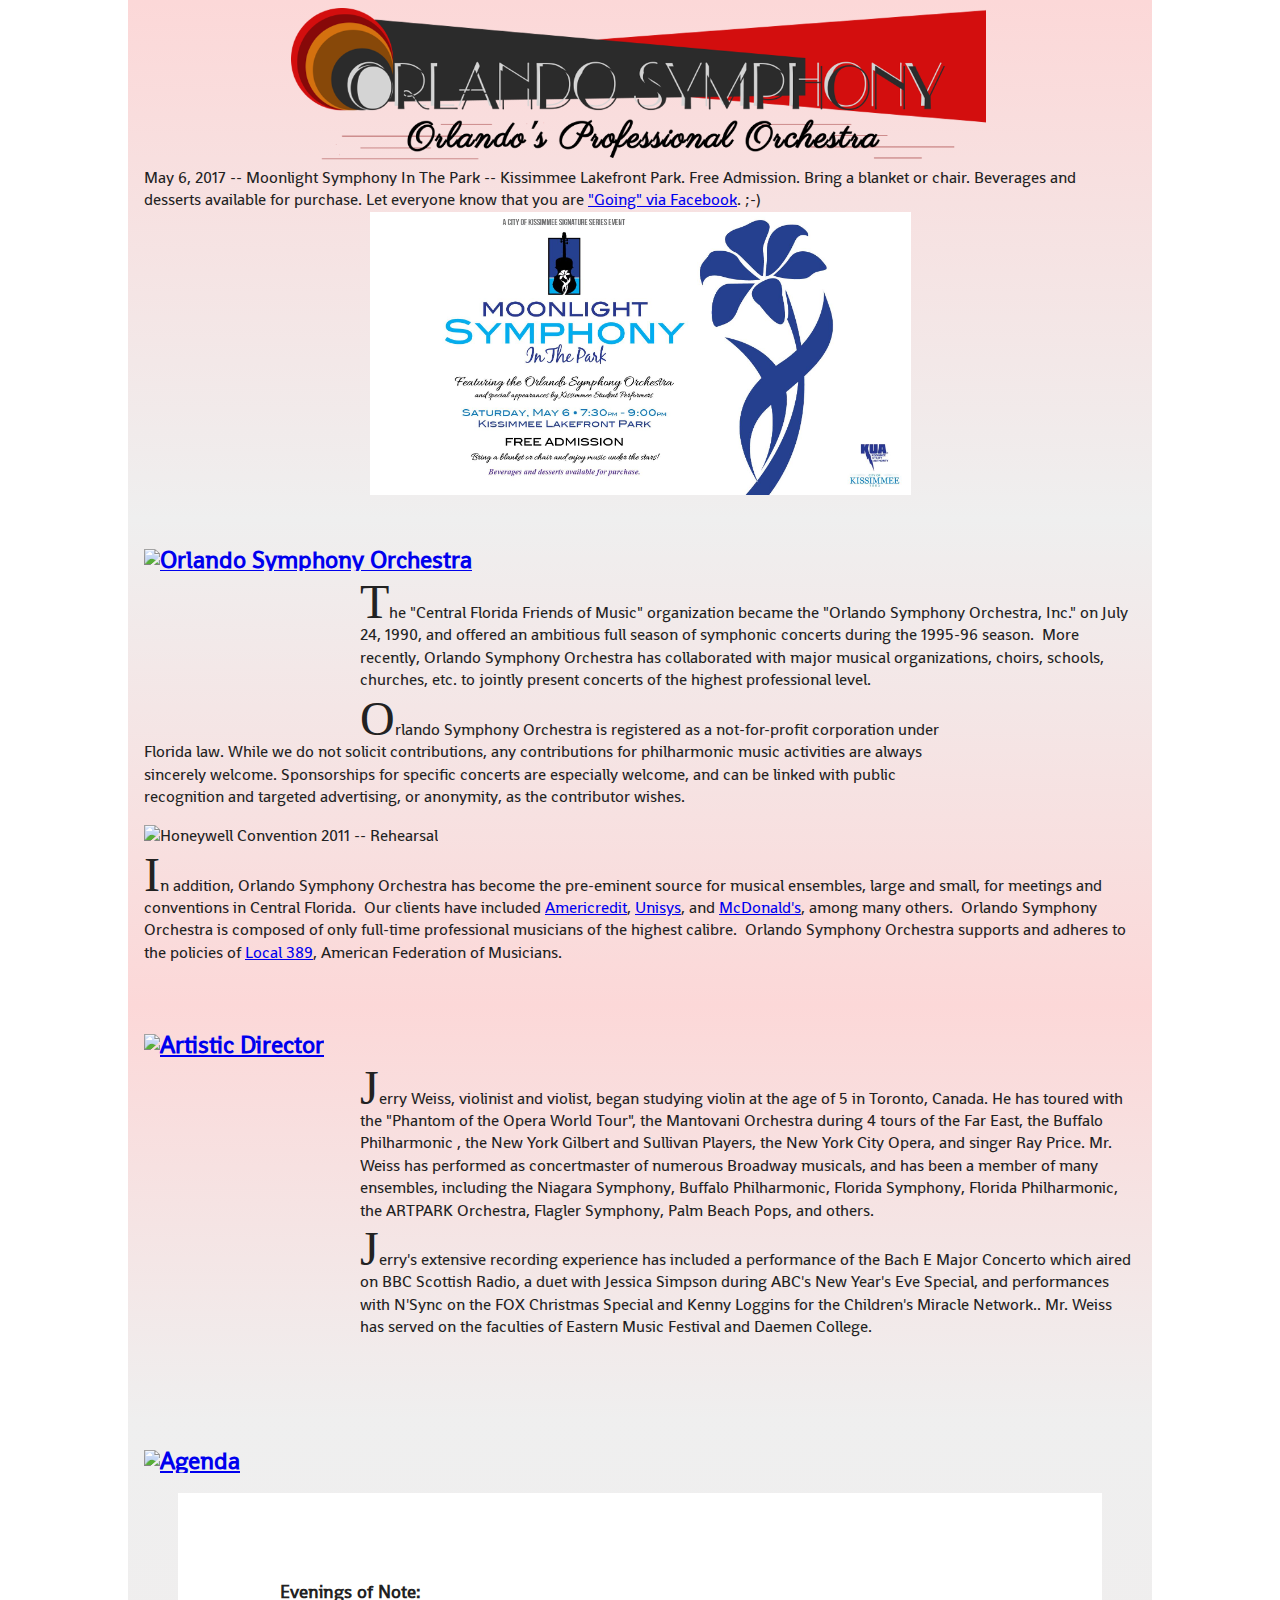
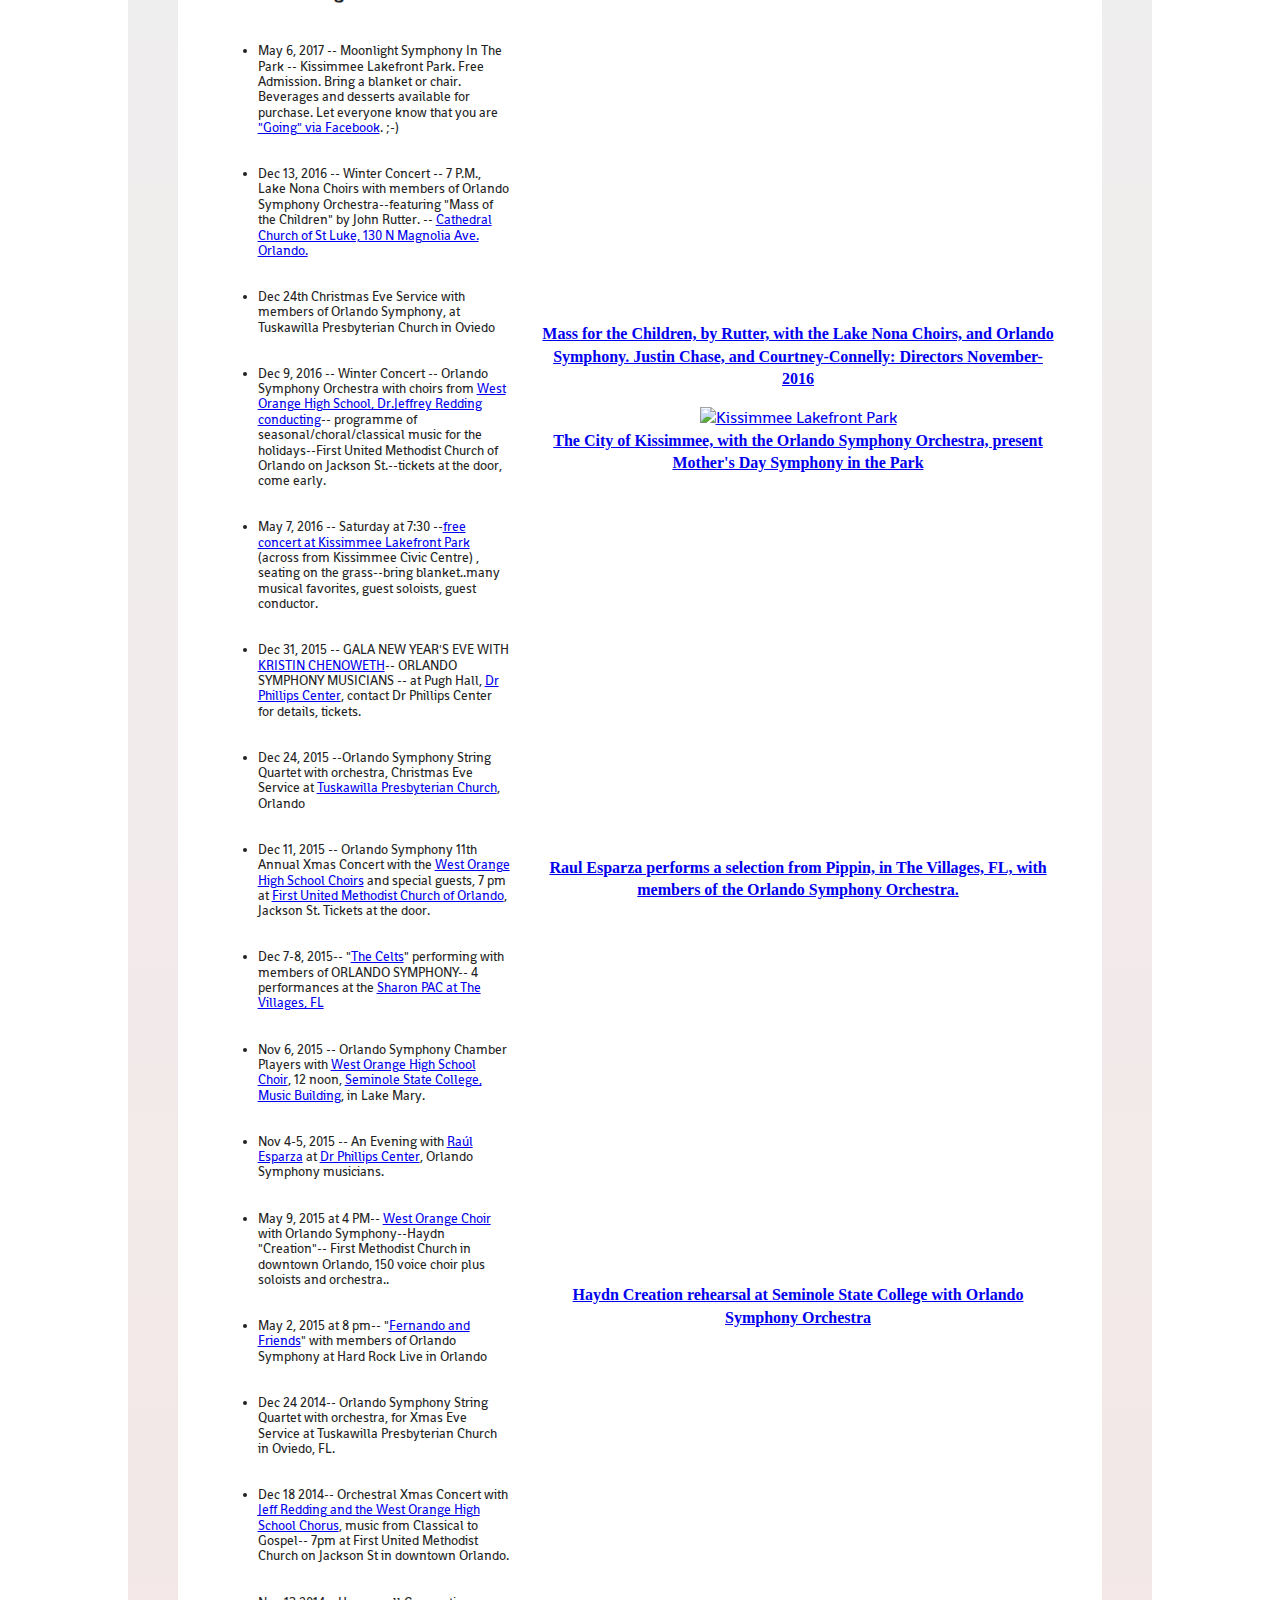
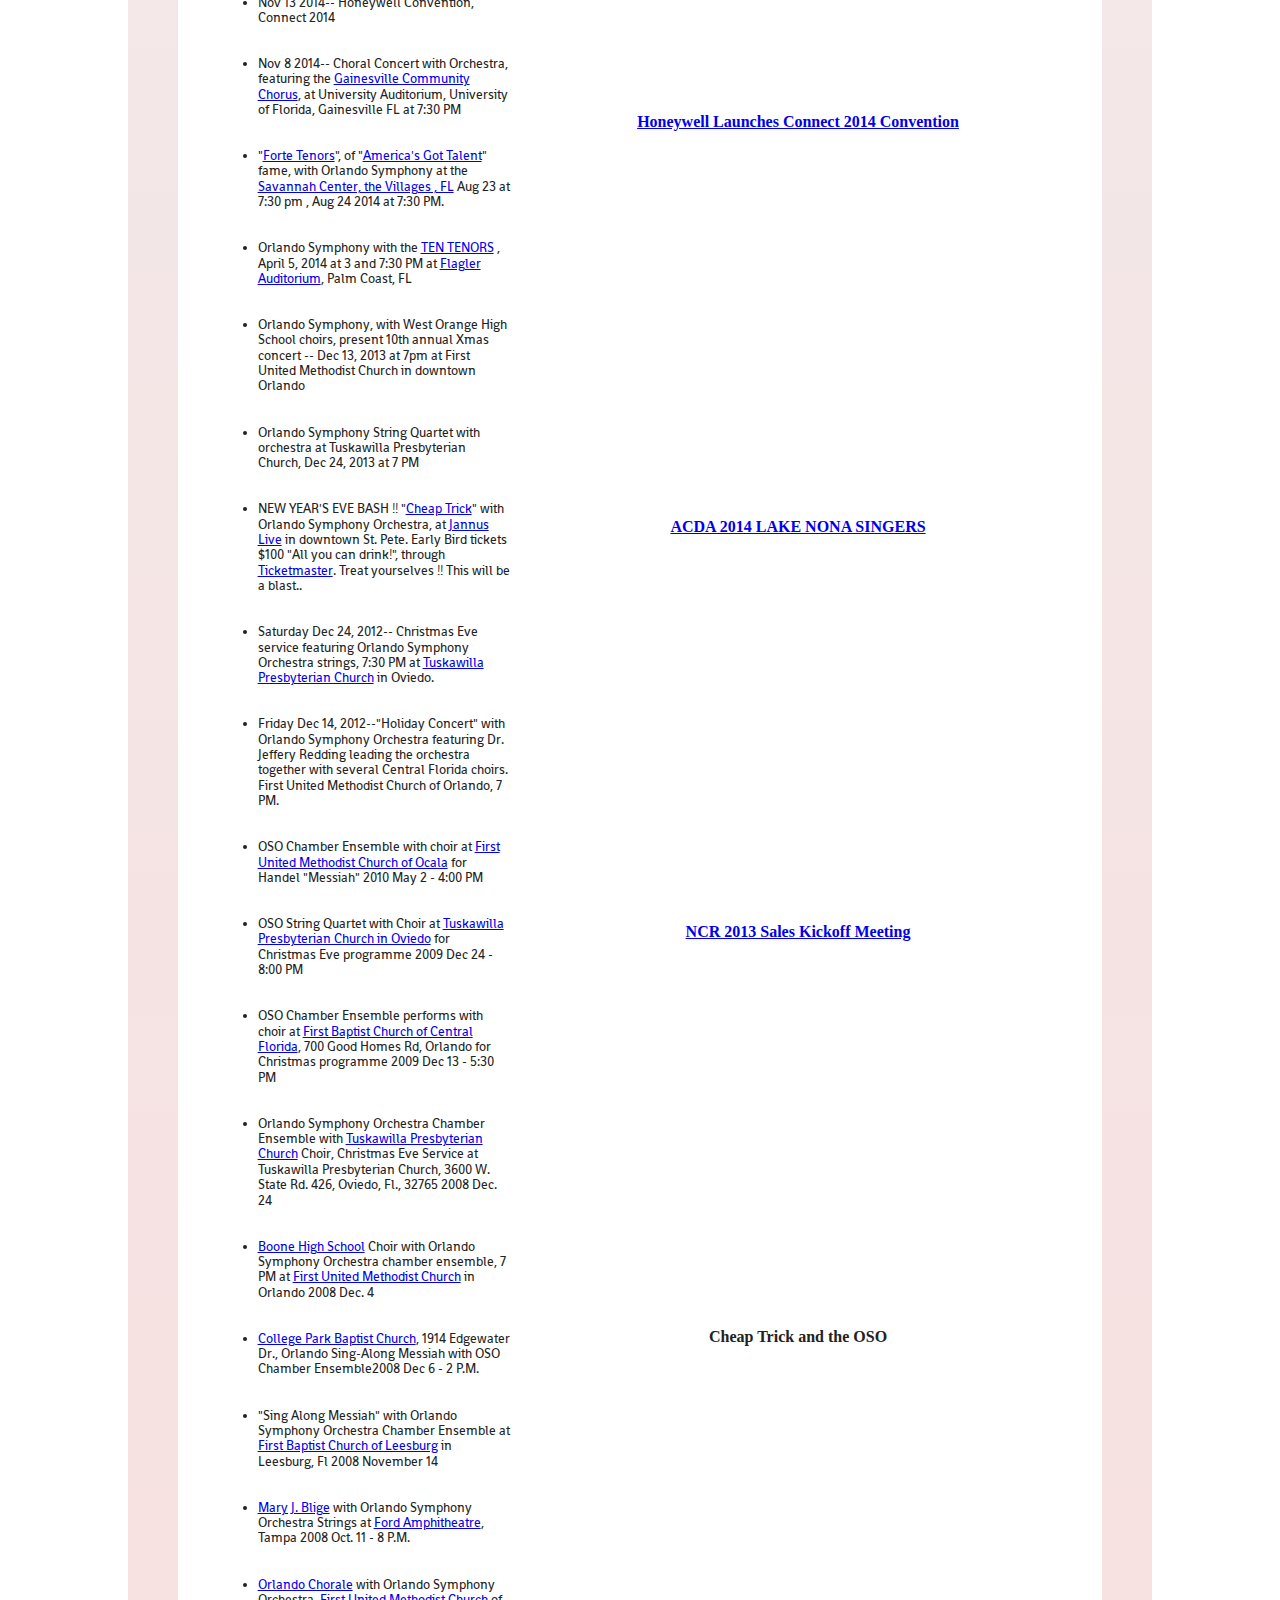
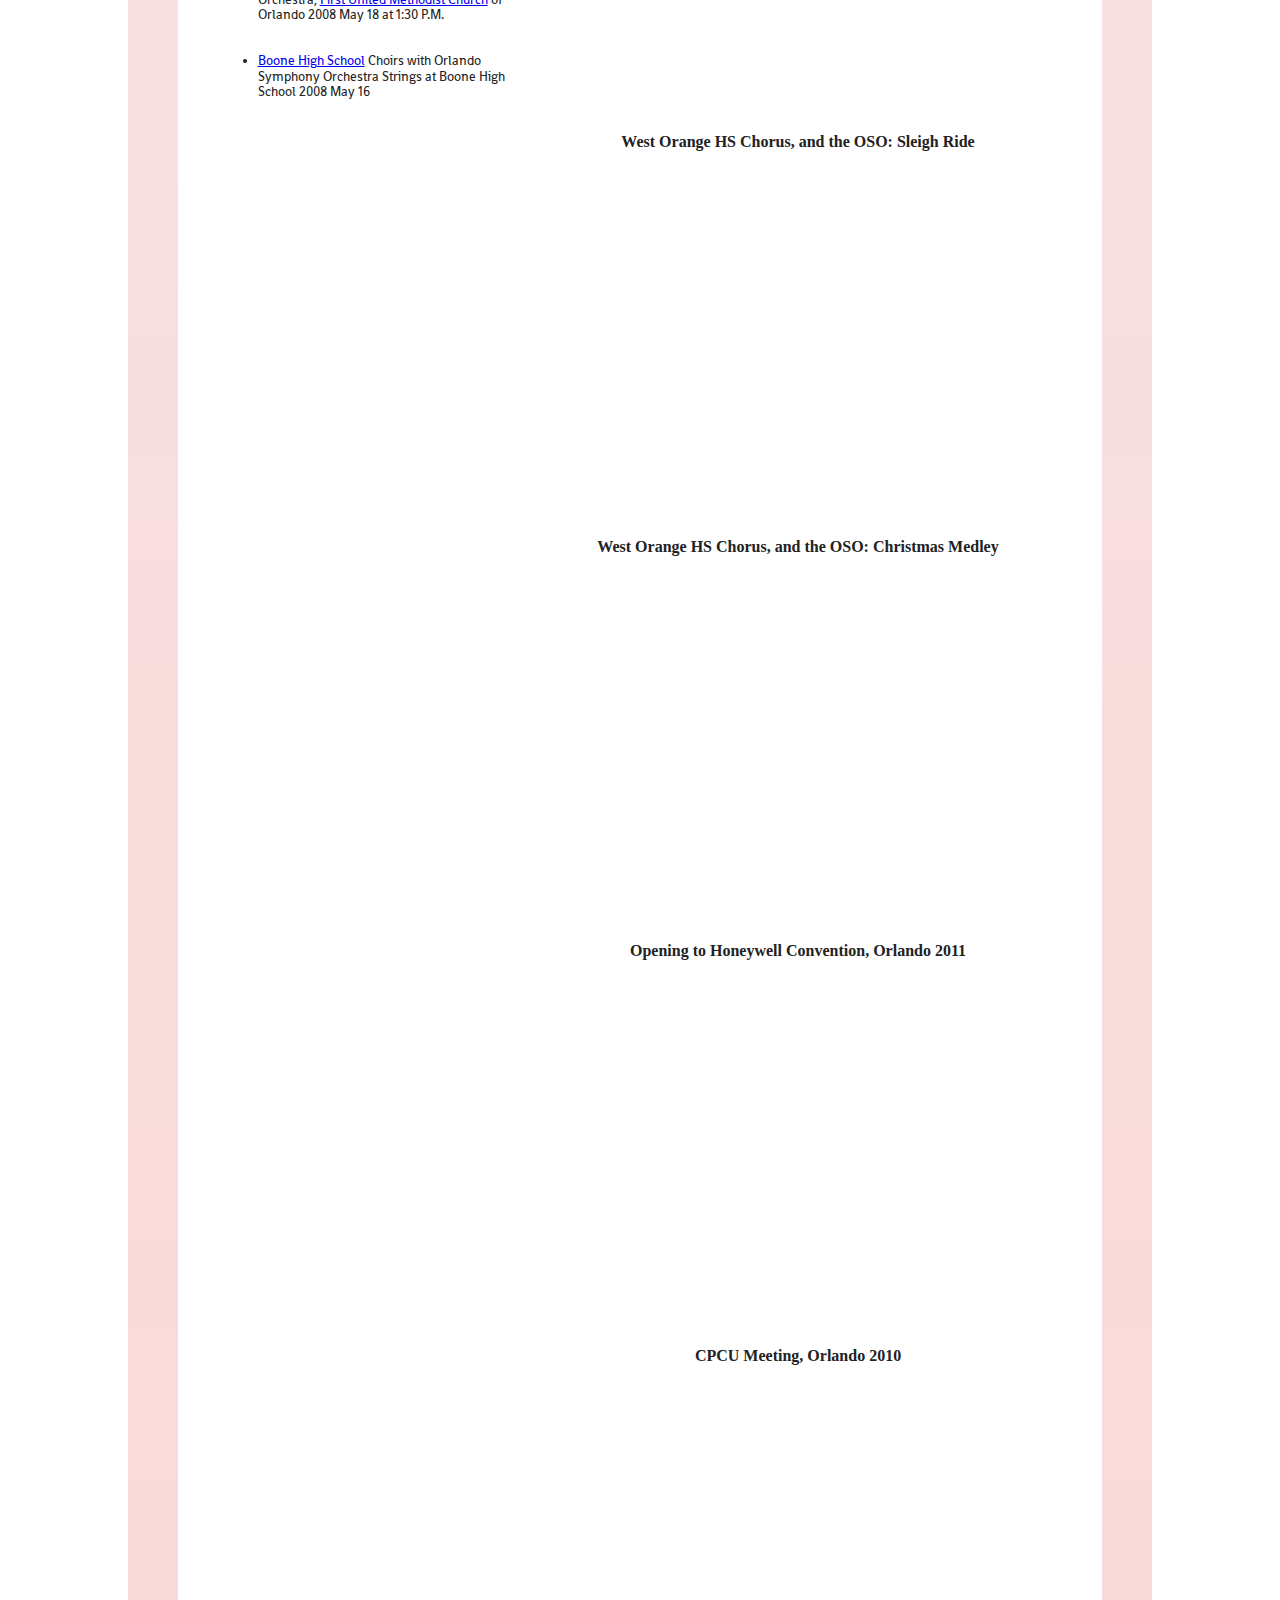
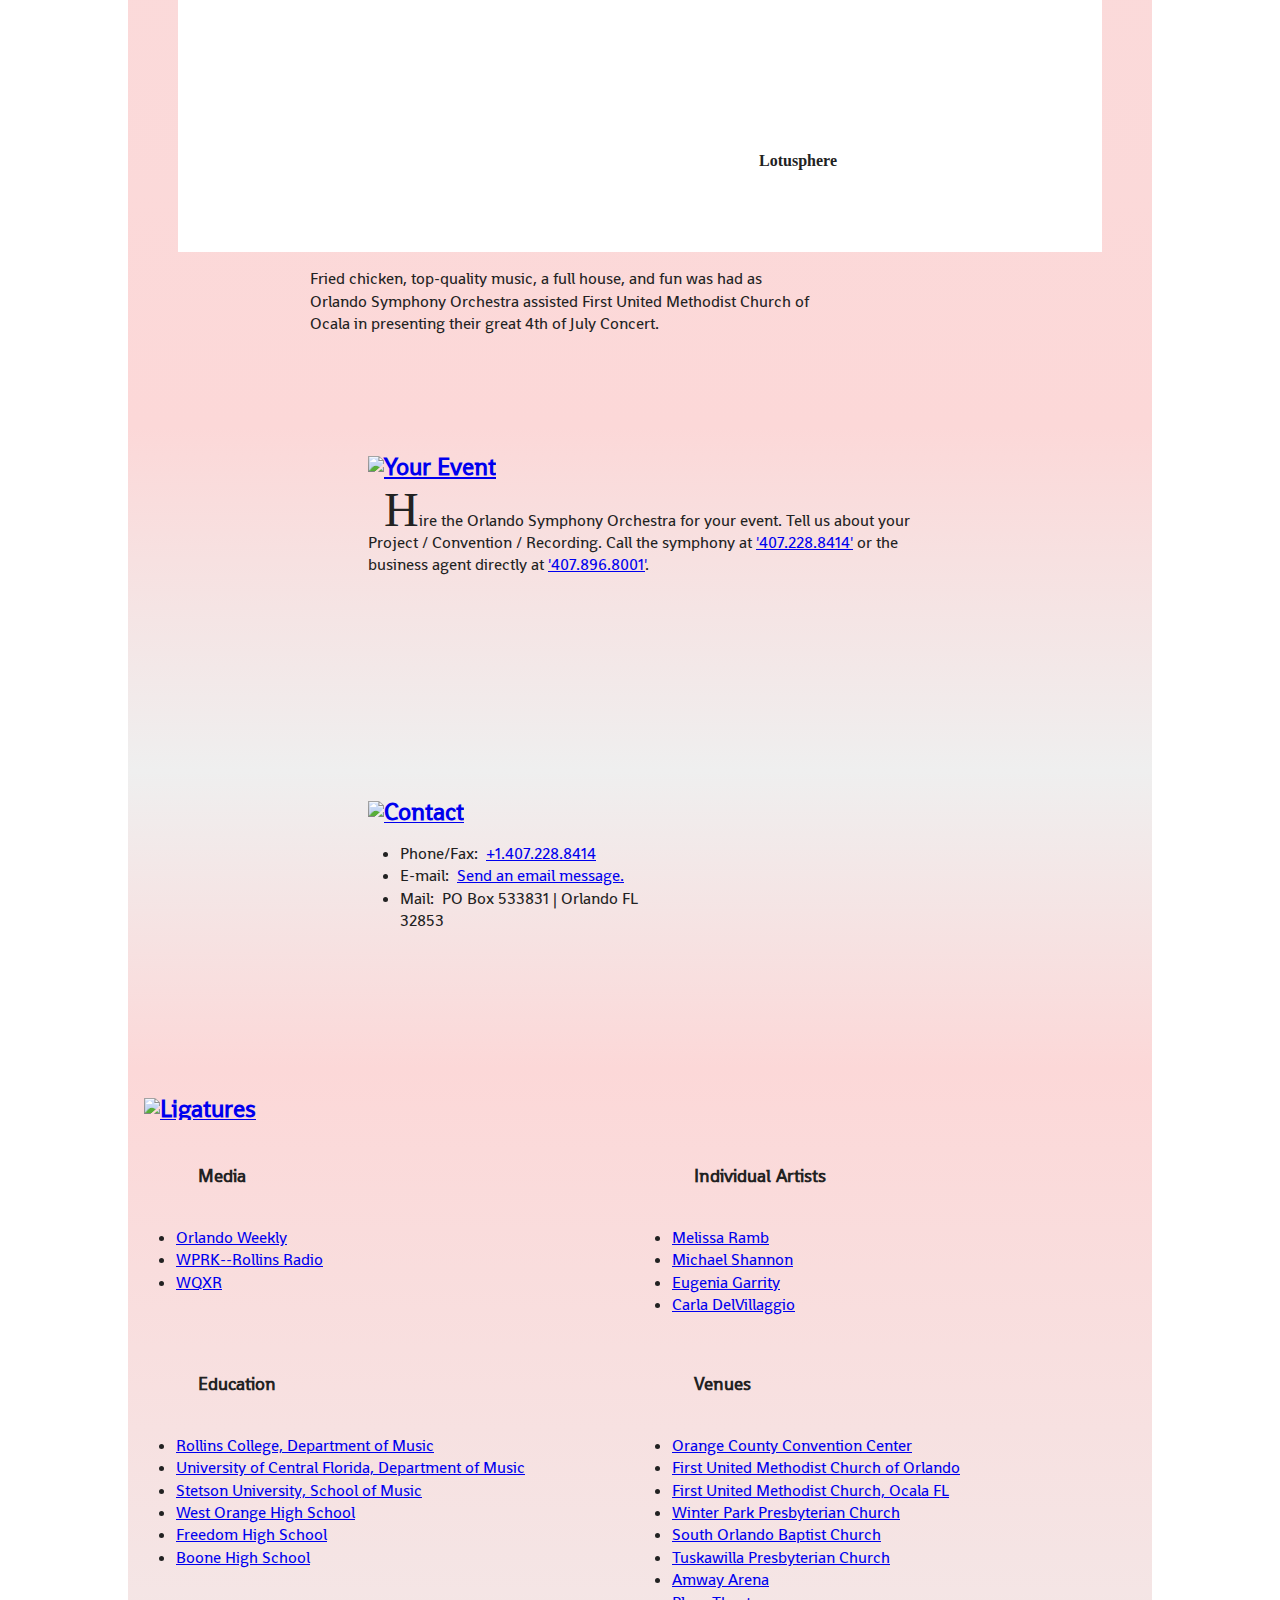
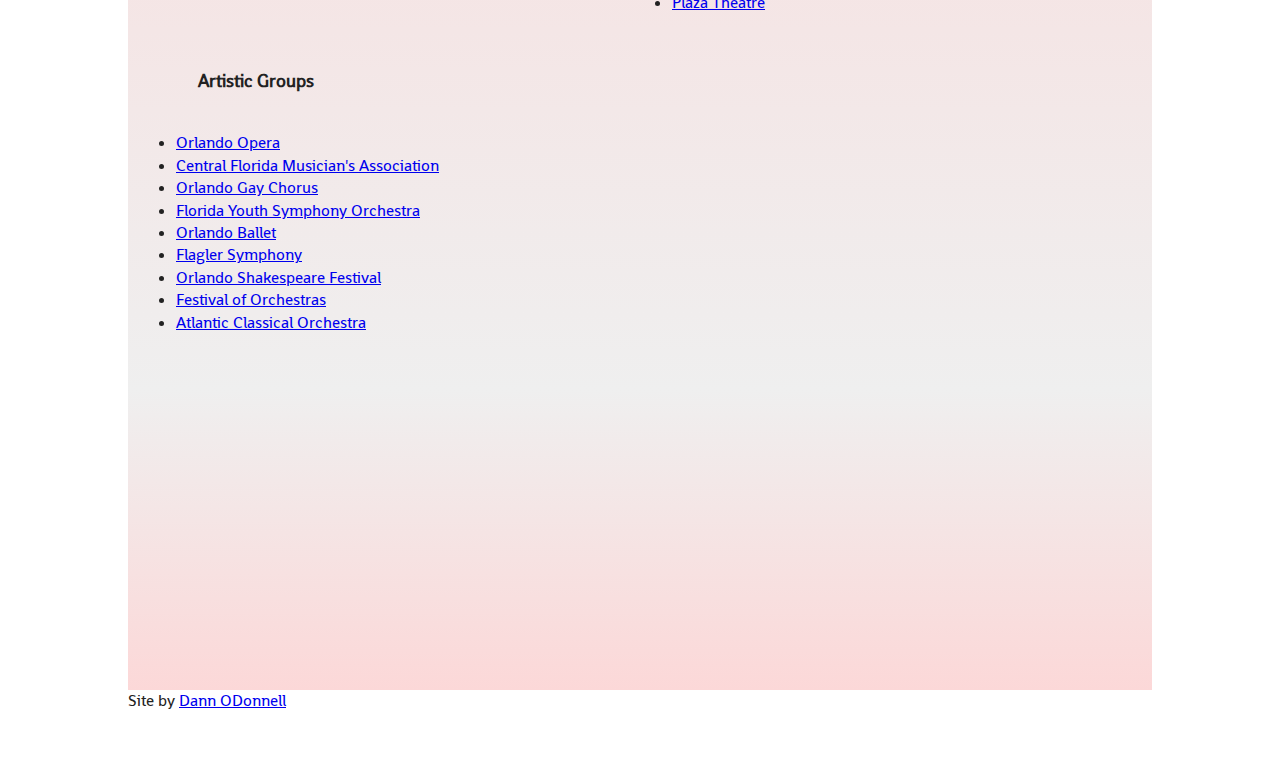
==== commit 44f0045b: "Update orlando-symphony-orchestra-convention-show-musicians.html" ====
--- a/orlando-symphony-orchestra-convention-show-musicians.html
+++ b/orlando-symphony-orchestra-convention-show-musicians.html
@@ -54,9 +54,9 @@
 		<div class="content_a">
 			<h1 id="siteTitle"><span class="visuallyhidden">Orlando Symphony Orchestra, Music For The City | Orlando's Professional Orchestra For Hire</span>
 				<div class="smallViewRemove" id="logo" title="Orlando Symphony Orchestra, Music For The City | Orlando's Professional Orchestra For Hire"></div>
-				<div>May 6, 2017 -- Moonlight Symphony In The Park -- Kissimmee Lakefront Park.  Free Admission.  Bring a blanket or chair.  Beverages and desserts available for purchase.  Let everyone know that you are <a href="https://www.facebook.com/events/1815785811993905/">"Going" via Facebook</a>. ;-)</div>
+				
 			</h1>	
-
+<div id="announcementText">May 6, 2017 -- Moonlight Symphony In The Park -- Kissimmee Lakefront Park.  Free Admission.  Bring a blanket or chair.  Beverages and desserts available for purchase.  Let everyone know that you are <a href="https://www.facebook.com/events/1815785811993905/">"Going" via Facebook</a>. ;-)</div>
 
 
 			<a onmouseover="if(window.RegExp){this.href=unescape(this.href).replace(new RegExp('\\\[put @ symbol here\\\]'),'@');}" onfocus="this.onmouseover();" href="mailto:info%5B%70%75%74%20%40%20%73%79%6D%62%6F%6C%20%68%65%72%65%5Dorlandosymphony.org">
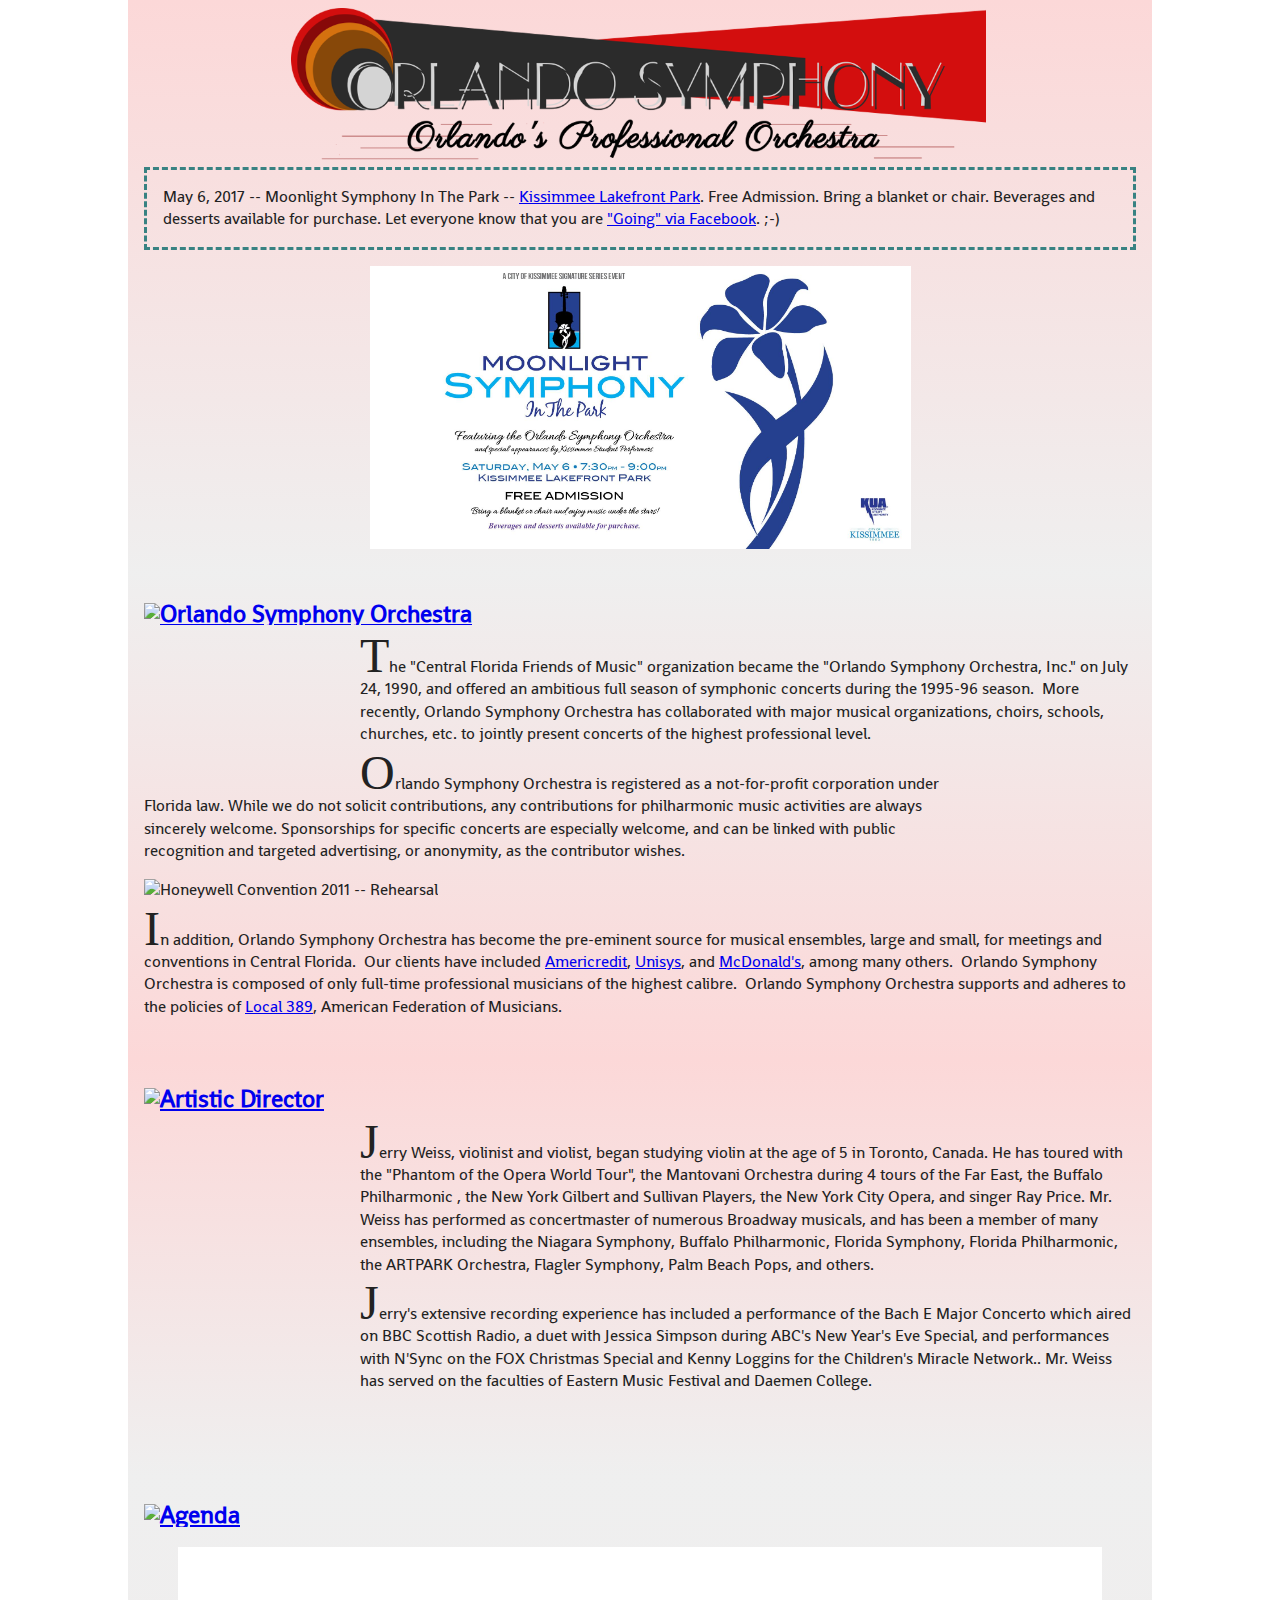
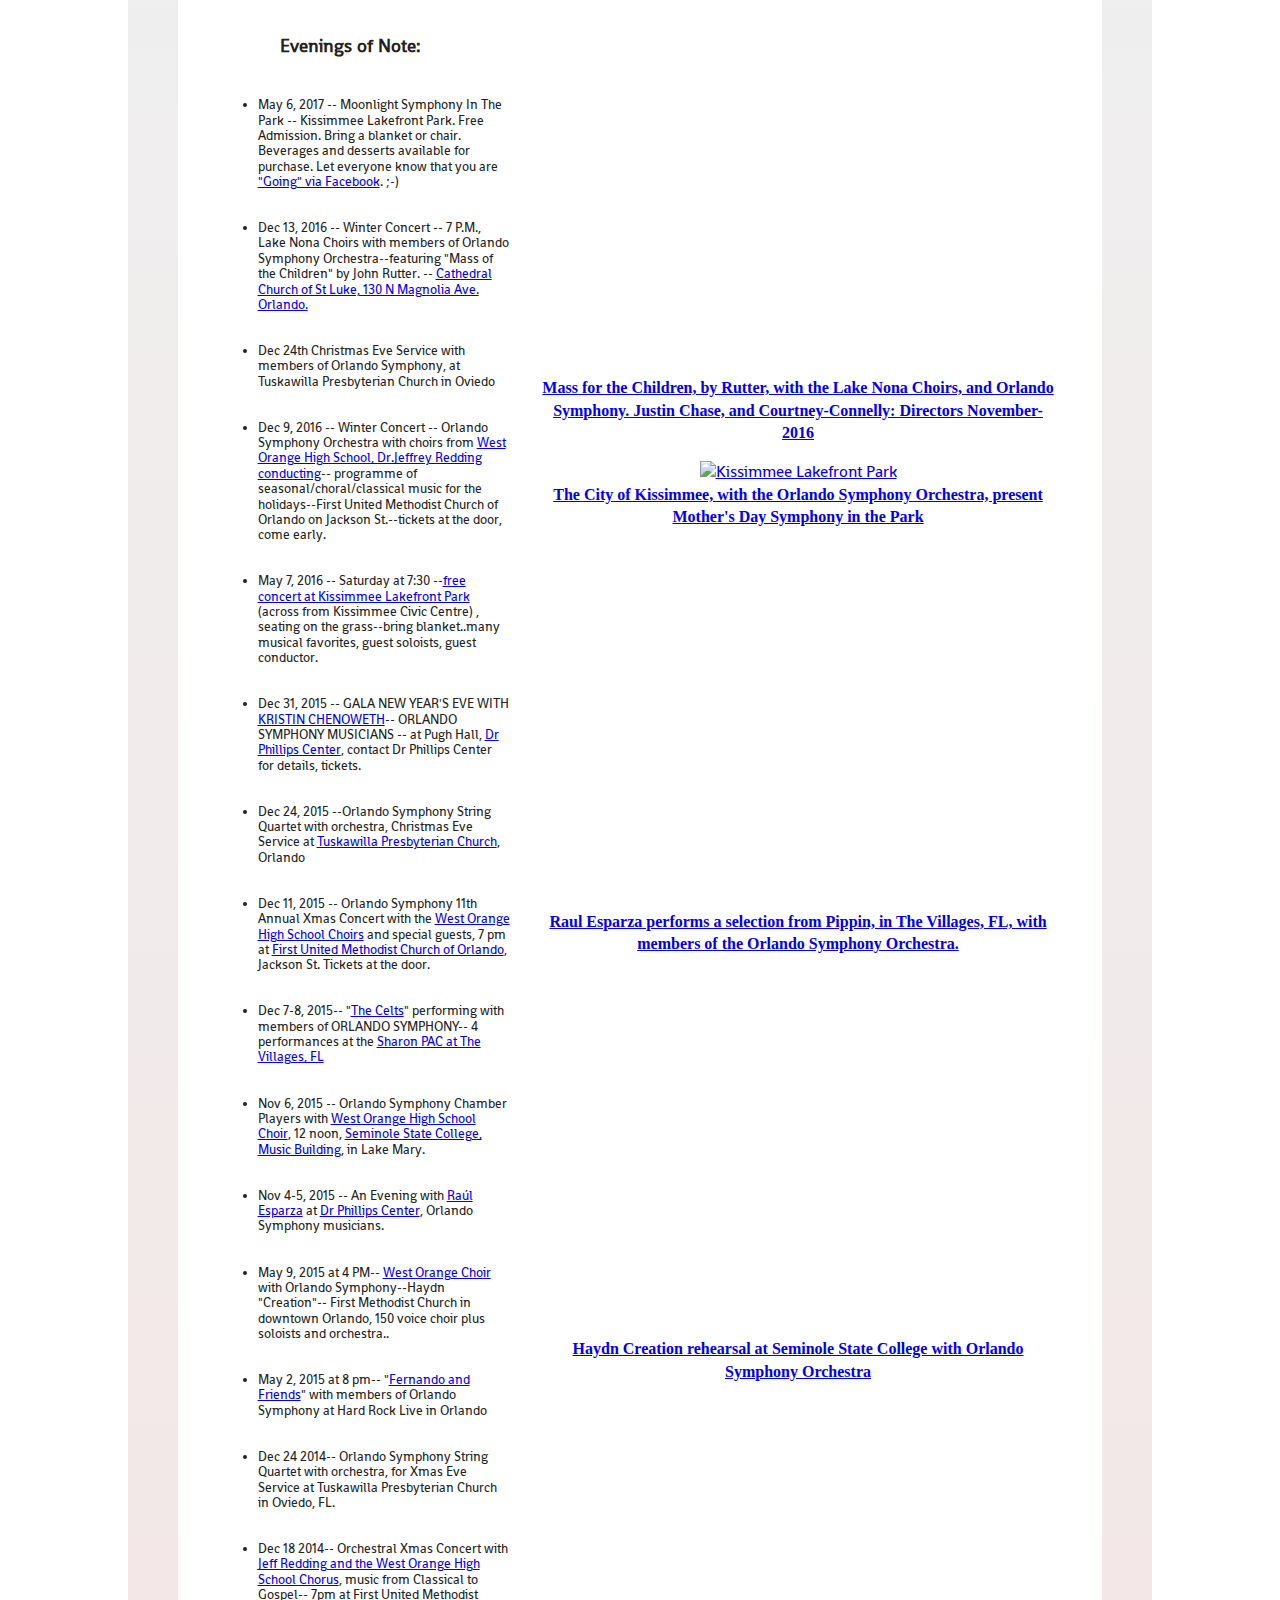
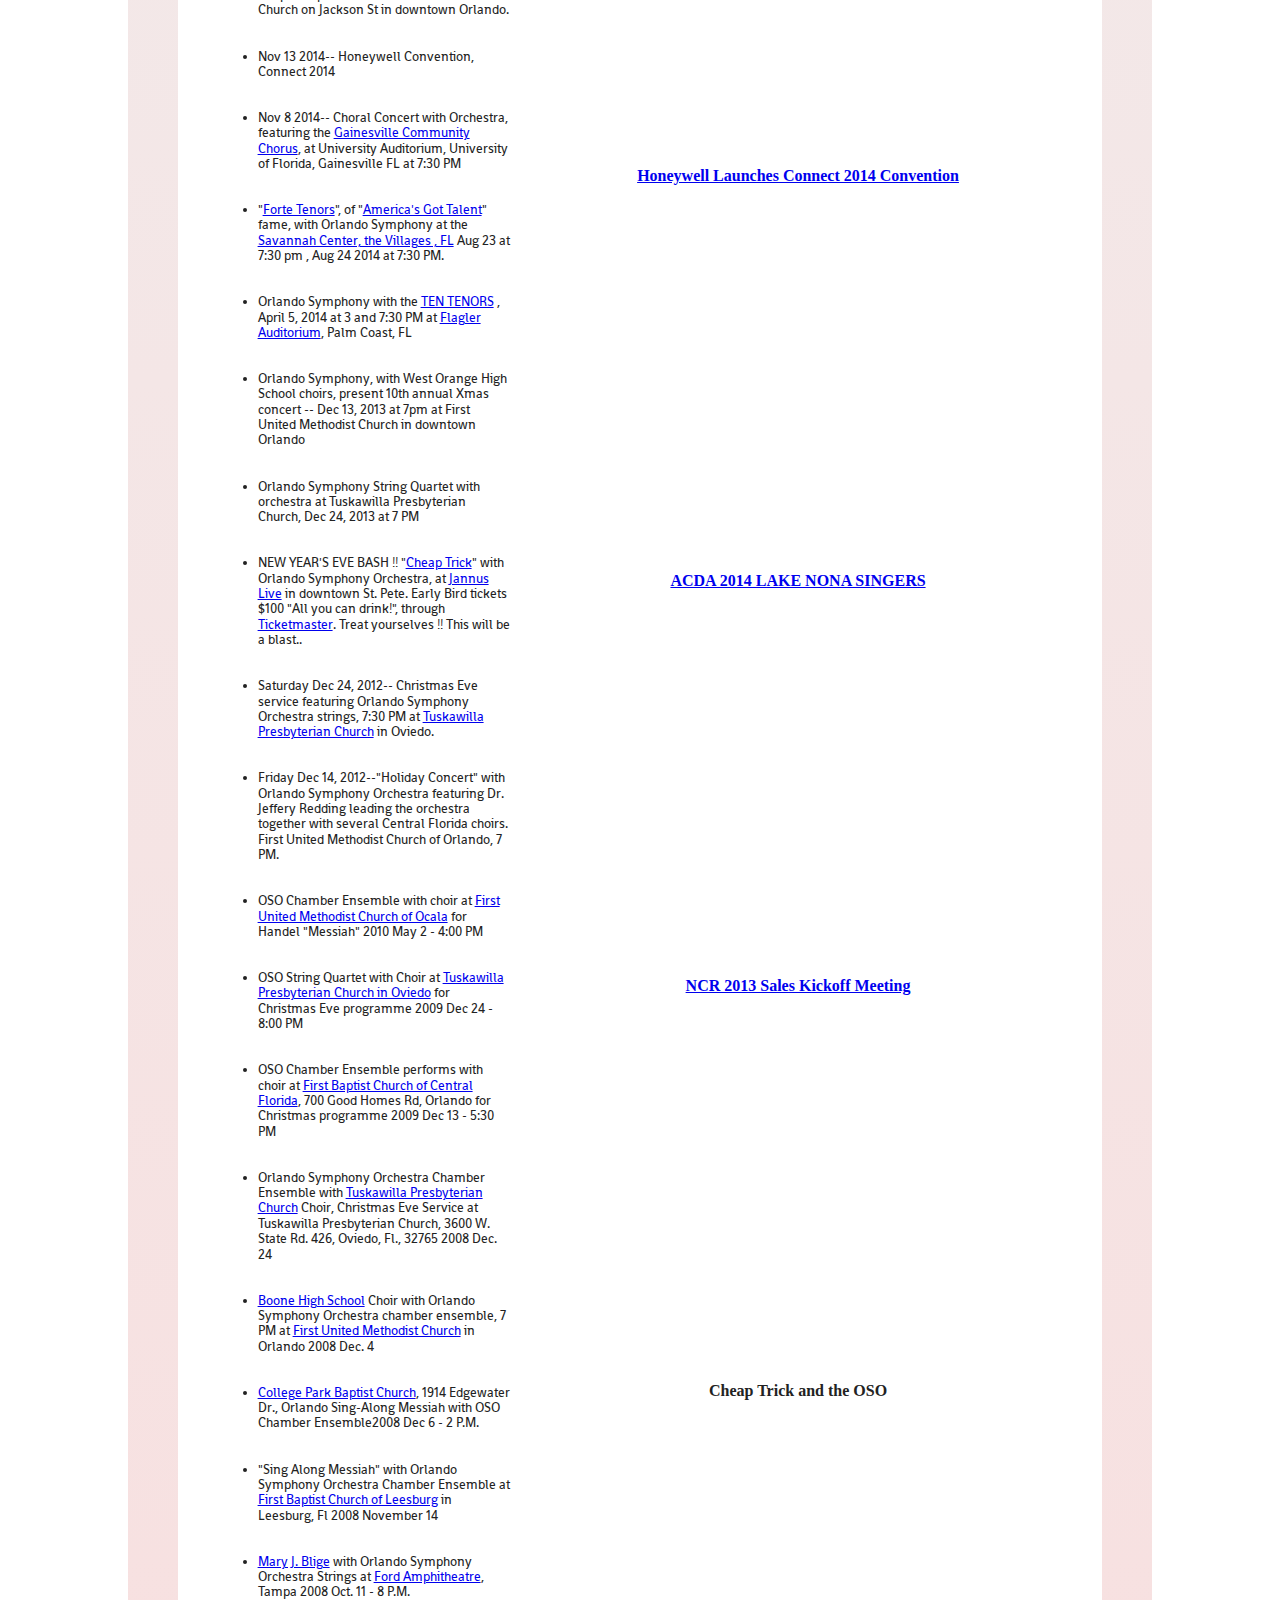
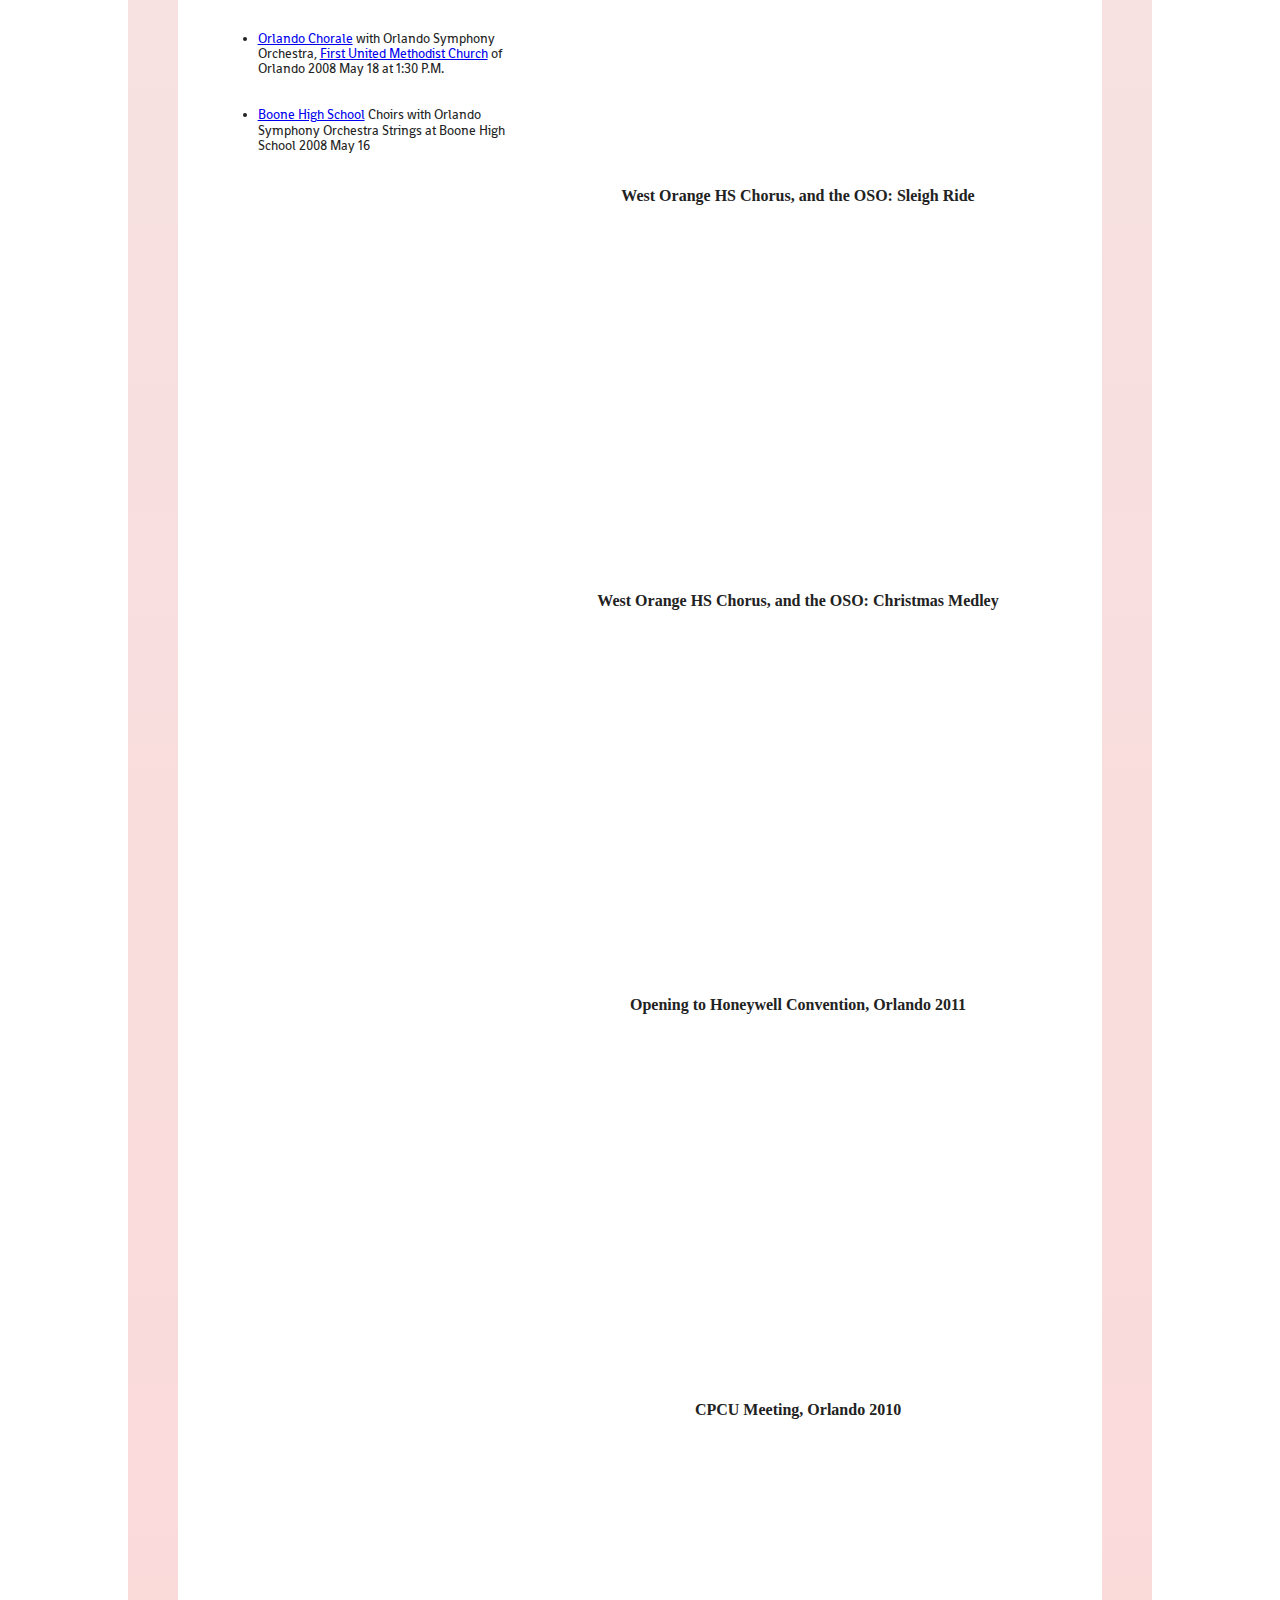
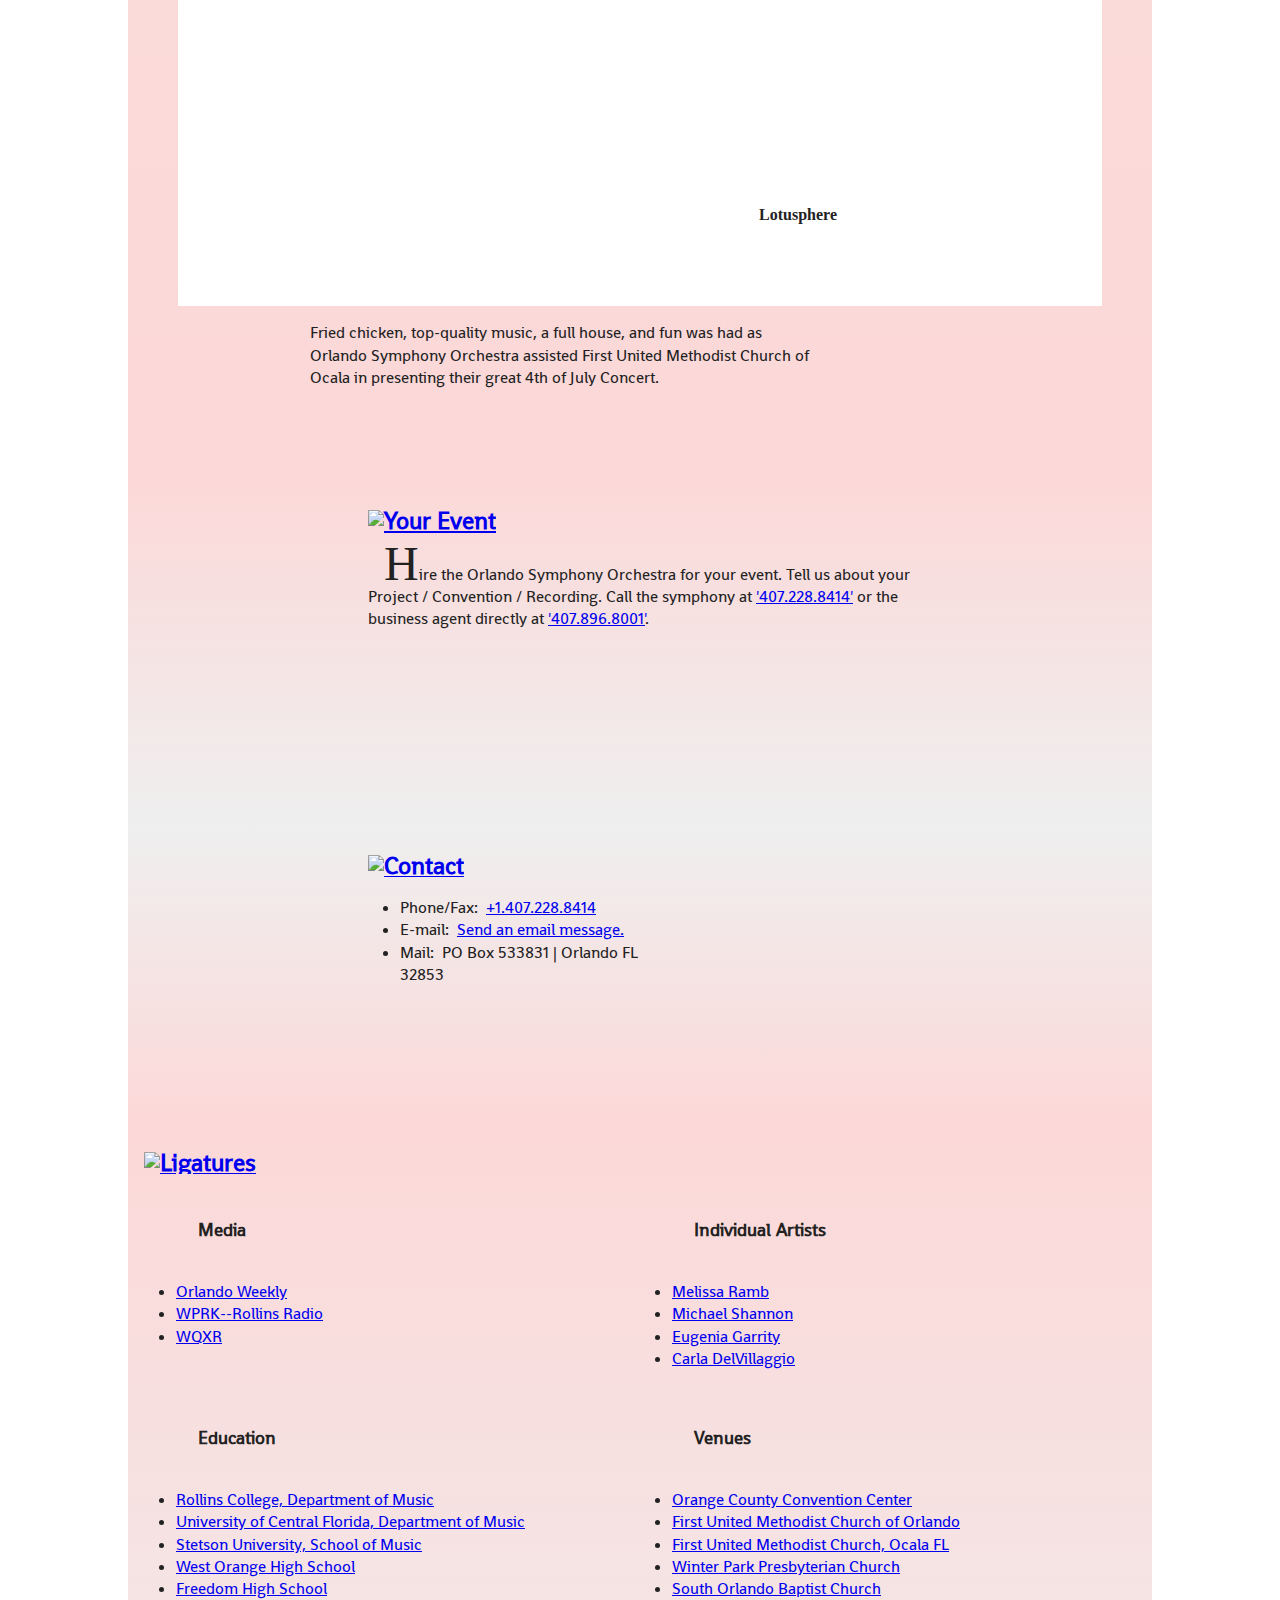
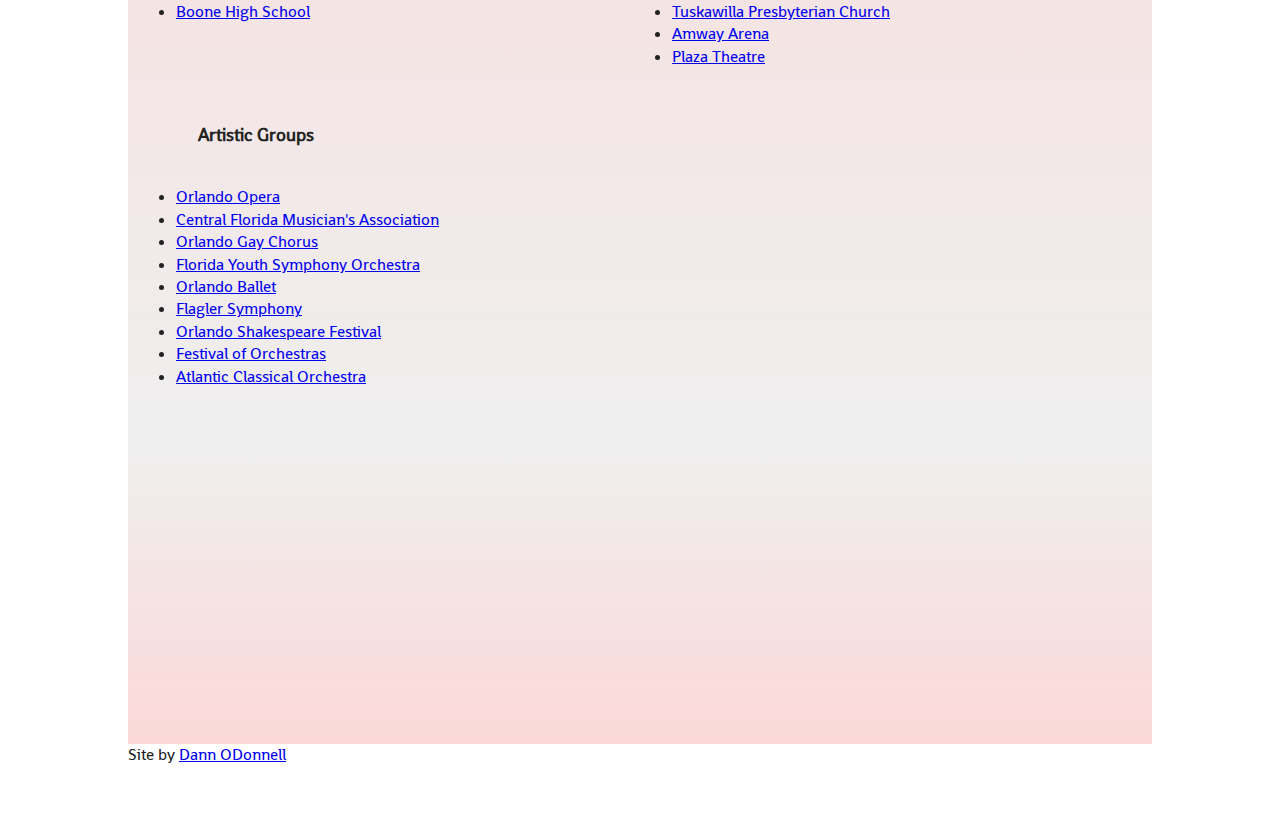
==== commit ab61aed3: "Update orlando-symphony-orchestra-convention-show-musicians.html" ====
--- a/orlando-symphony-orchestra-convention-show-musicians.html
+++ b/orlando-symphony-orchestra-convention-show-musicians.html
@@ -56,7 +56,7 @@
 				<div class="smallViewRemove" id="logo" title="Orlando Symphony Orchestra, Music For The City | Orlando's Professional Orchestra For Hire"></div>
 				
 			</h1>	
-<div id="announcementText">May 6, 2017 -- Moonlight Symphony In The Park -- Kissimmee Lakefront Park.  Free Admission.  Bring a blanket or chair.  Beverages and desserts available for purchase.  Let everyone know that you are <a href="https://www.facebook.com/events/1815785811993905/">"Going" via Facebook</a>. ;-)</div>
+<div id="announcementText">May 6, 2017 -- Moonlight Symphony In The Park -- <a href="https://www.google.com/maps/dir/''/kissimmee+lakefront+park/@28.2905636,-81.4744508,12z/data=!3m1!4b1!4m8!4m7!1m0!1m5!1m1!1s0x88dd843e8f191cf3:0x13383b8803b95514!2m2!1d-81.4044105!2d28.2905815">Kissimmee Lakefront Park</a>.  Free Admission.  Bring a blanket or chair.  Beverages and desserts available for purchase.  Let everyone know that you are <a href="https://www.facebook.com/events/1815785811993905/">"Going" via Facebook</a>. ;-)</div>
 
 
 			<a onmouseover="if(window.RegExp){this.href=unescape(this.href).replace(new RegExp('\\\[put @ symbol here\\\]'),'@');}" onfocus="this.onmouseover();" href="mailto:info%5B%70%75%74%20%40%20%73%79%6D%62%6F%6C%20%68%65%72%65%5Dorlandosymphony.org">
--- a/css/89f88a4.css
+++ b/css/89f88a4.css
@@ -18,3 +18,10 @@
 .figurecenter {
 margin:0 auto;
 }
+#announcementText {
+    border: #388282;
+    border-style: dashed;
+    padding: 1em;
+    margin-bottom: 1em;
+}
+
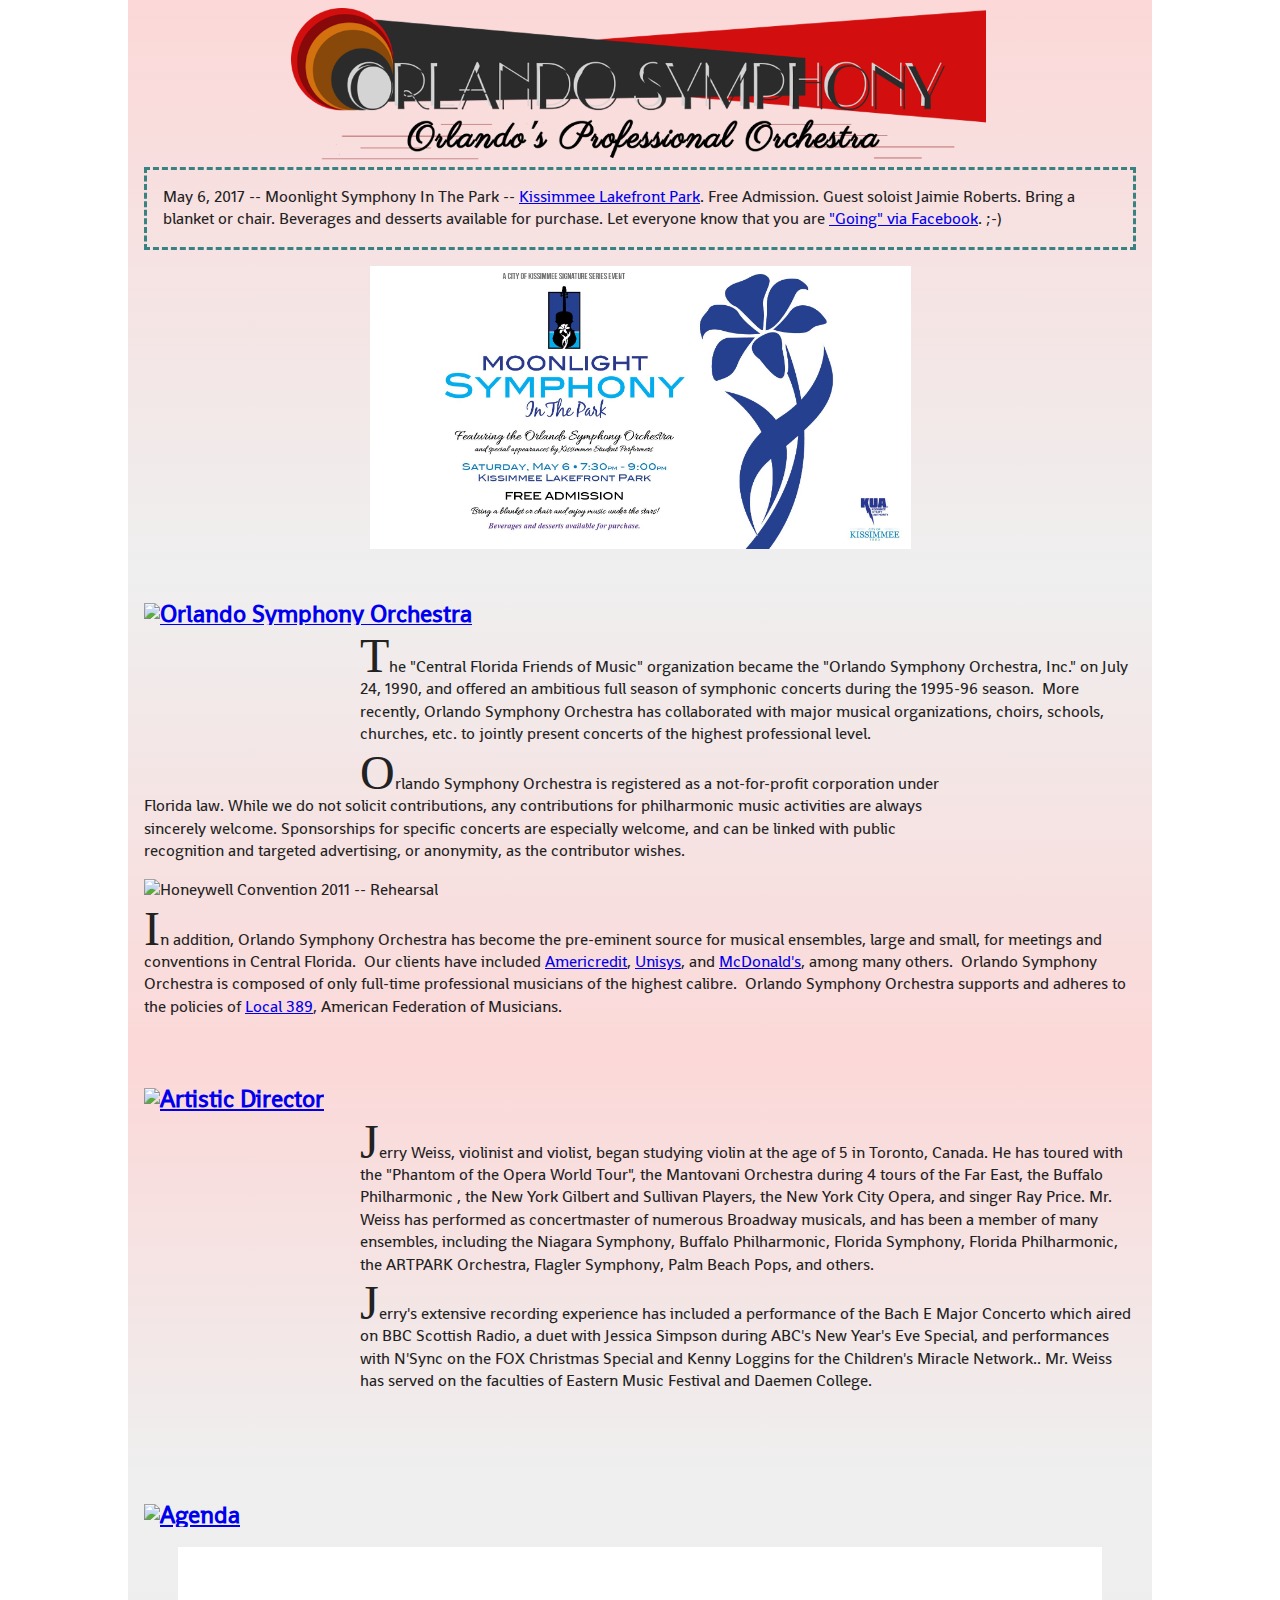
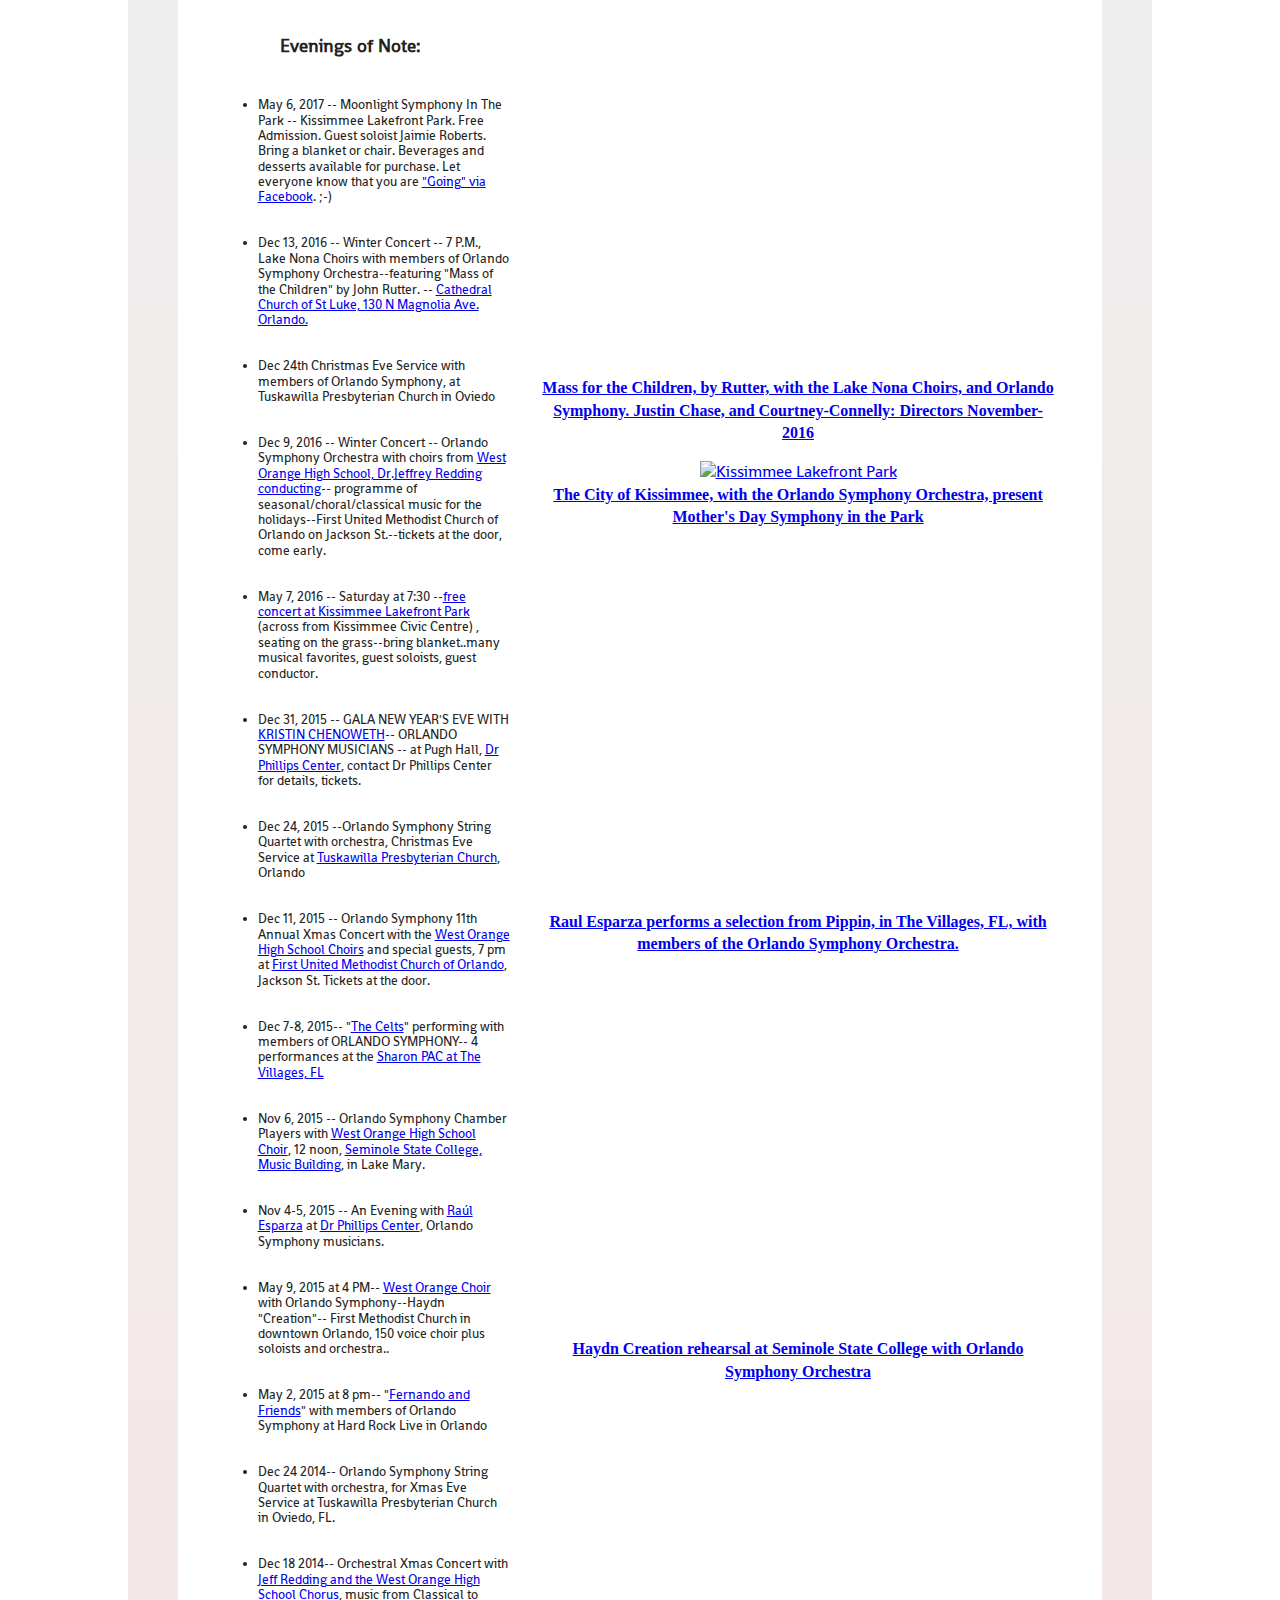
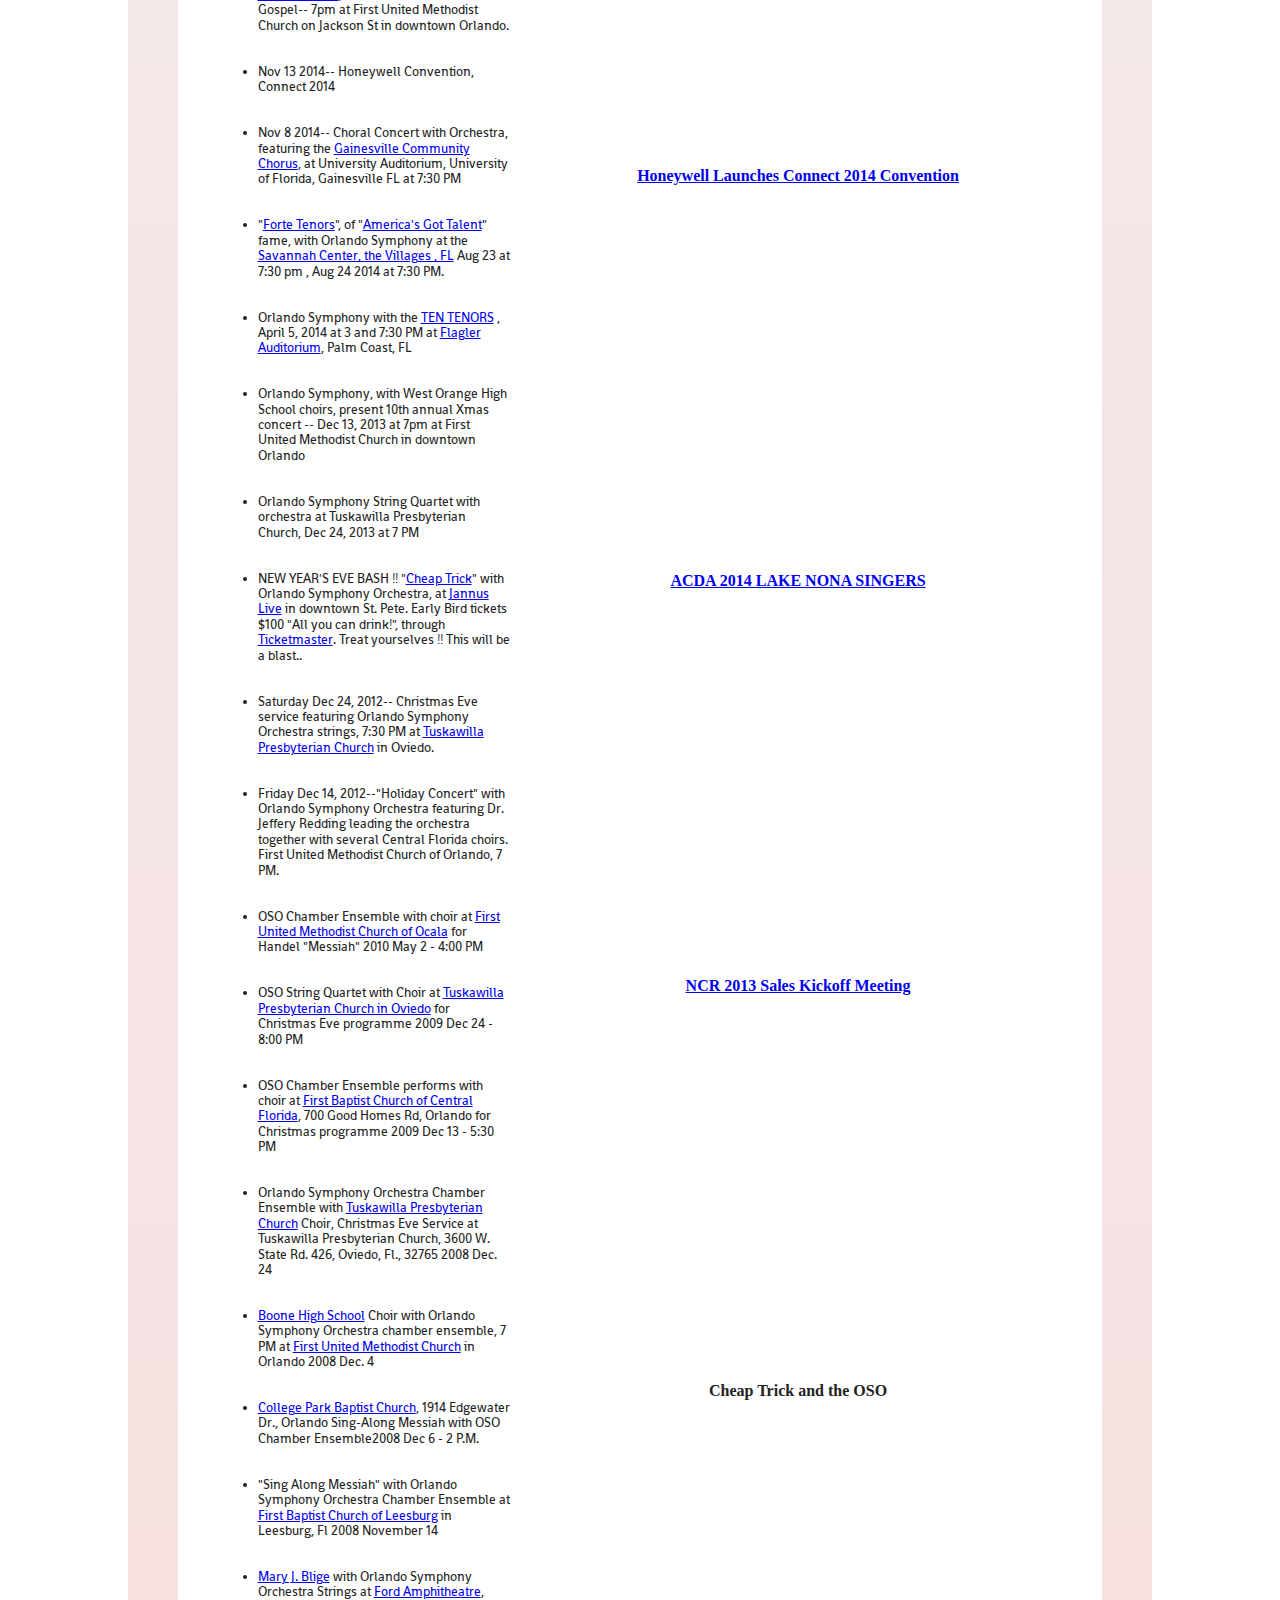
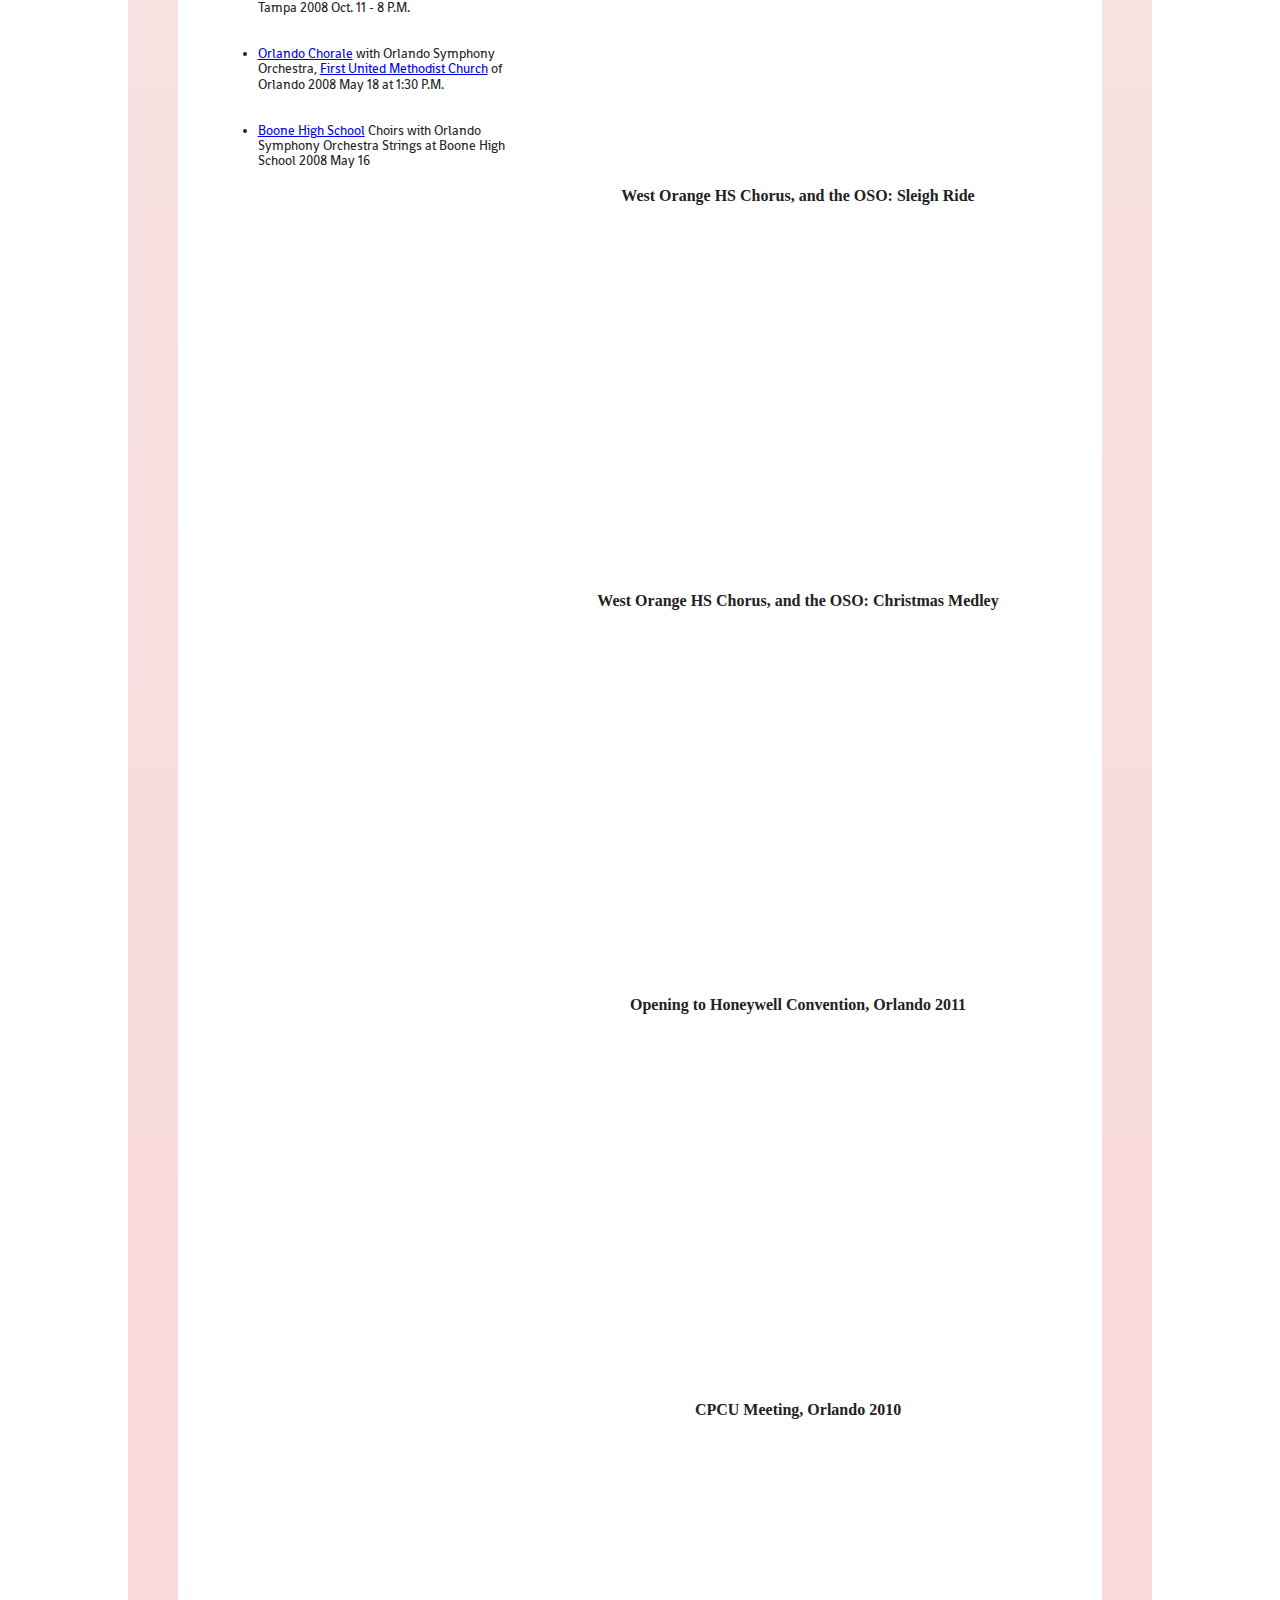
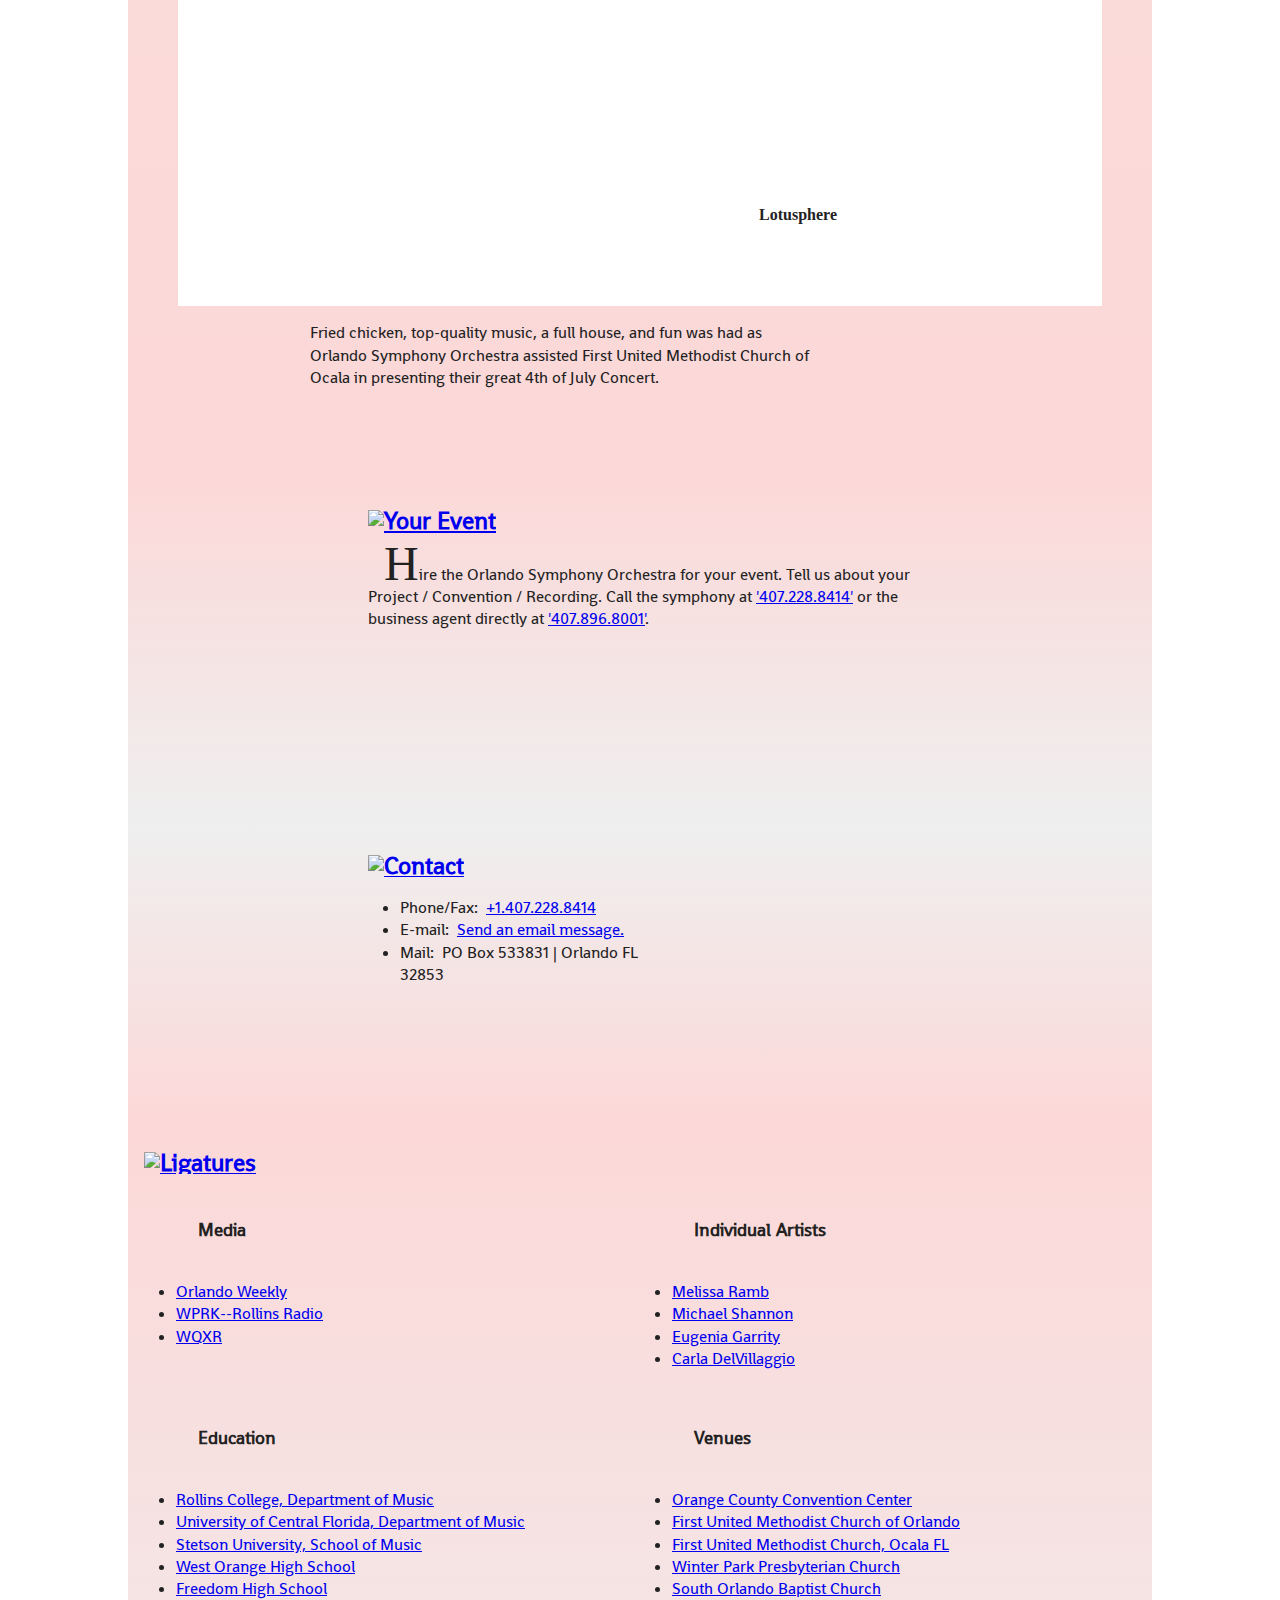
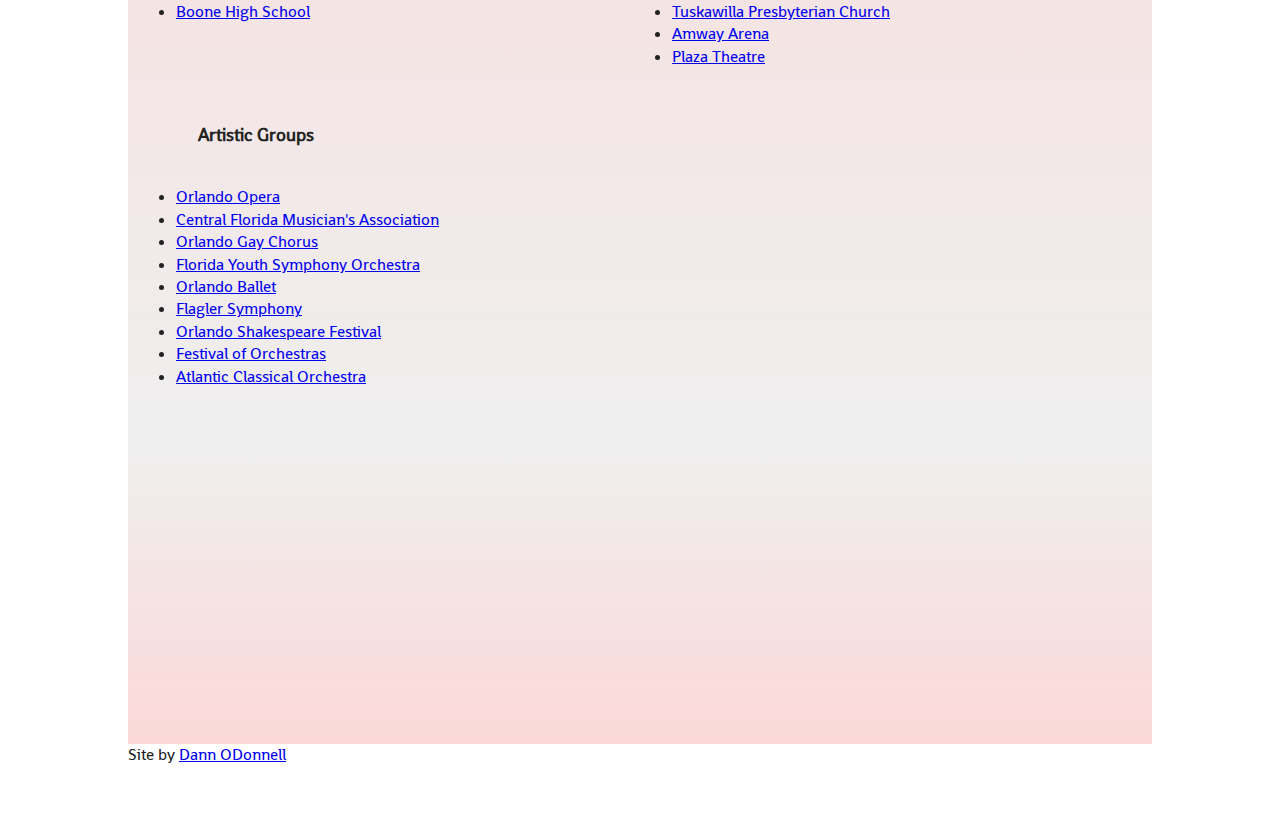
==== commit dae11b74: "Update orlando-symphony-orchestra-convention-show-musicians.html" ====
--- a/orlando-symphony-orchestra-convention-show-musicians.html
+++ b/orlando-symphony-orchestra-convention-show-musicians.html
@@ -56,7 +56,7 @@
 				<div class="smallViewRemove" id="logo" title="Orlando Symphony Orchestra, Music For The City | Orlando's Professional Orchestra For Hire"></div>
 				
 			</h1>	
-<div id="announcementText">May 6, 2017 -- Moonlight Symphony In The Park -- <a href="https://www.google.com/maps/dir/''/kissimmee+lakefront+park/@28.2905636,-81.4744508,12z/data=!3m1!4b1!4m8!4m7!1m0!1m5!1m1!1s0x88dd843e8f191cf3:0x13383b8803b95514!2m2!1d-81.4044105!2d28.2905815">Kissimmee Lakefront Park</a>.  Free Admission.  Bring a blanket or chair.  Beverages and desserts available for purchase.  Let everyone know that you are <a href="https://www.facebook.com/events/1815785811993905/">"Going" via Facebook</a>. ;-)</div>
+<div id="announcementText">May 6, 2017 -- Moonlight Symphony In The Park -- <a href="https://www.google.com/maps/dir/''/kissimmee+lakefront+park/@28.2905636,-81.4744508,12z/data=!3m1!4b1!4m8!4m7!1m0!1m5!1m1!1s0x88dd843e8f191cf3:0x13383b8803b95514!2m2!1d-81.4044105!2d28.2905815">Kissimmee Lakefront Park</a>.  Free Admission.  Guest soloist Jaimie Roberts.  Bring a blanket or chair.  Beverages and desserts available for purchase.  Let everyone know that you are <a href="https://www.facebook.com/events/1815785811993905/">"Going" via Facebook</a>. ;-)</div>
 
 
 			<a onmouseover="if(window.RegExp){this.href=unescape(this.href).replace(new RegExp('\\\[put @ symbol here\\\]'),'@');}" onfocus="this.onmouseover();" href="mailto:info%5B%70%75%74%20%40%20%73%79%6D%62%6F%6C%20%68%65%72%65%5Dorlandosymphony.org">
@@ -155,7 +155,7 @@
 											<span class="sectionTitle">Evenings of Note:</span>
 											
 											<ul>
-											   	<li>May 6, 2017 -- Moonlight Symphony In The Park -- Kissimmee Lakefront Park.  Free Admission.  Bring a blanket or chair.  Beverages and desserts available for purchase.  Let everyone know that you are <a href="https://www.facebook.com/events/1815785811993905/">"Going" via Facebook</a>. ;-)</li>
+											   	<li>May 6, 2017 -- Moonlight Symphony In The Park -- Kissimmee Lakefront Park.  Free Admission.  Guest soloist Jaimie Roberts.  Bring a blanket or chair.  Beverages and desserts available for purchase.  Let everyone know that you are <a href="https://www.facebook.com/events/1815785811993905/">"Going" via Facebook</a>. ;-)</li>
 												<li>Dec 13, 2016 -- Winter Concert -- 7 P.M., Lake Nona Choirs with members of Orlando Symphony Orchestra--featuring "Mass of the Children" by John Rutter. -- <a href="http://www.ccslorlando.org/new-page/">Cathedral Church of St Luke, 130 N Magnolia Ave. Orlando.</a></li>
 												<li>Dec 24th Christmas Eve Service with members of Orlando Symphony, at Tuskawilla Presbyterian Church in Oviedo</li>
 												
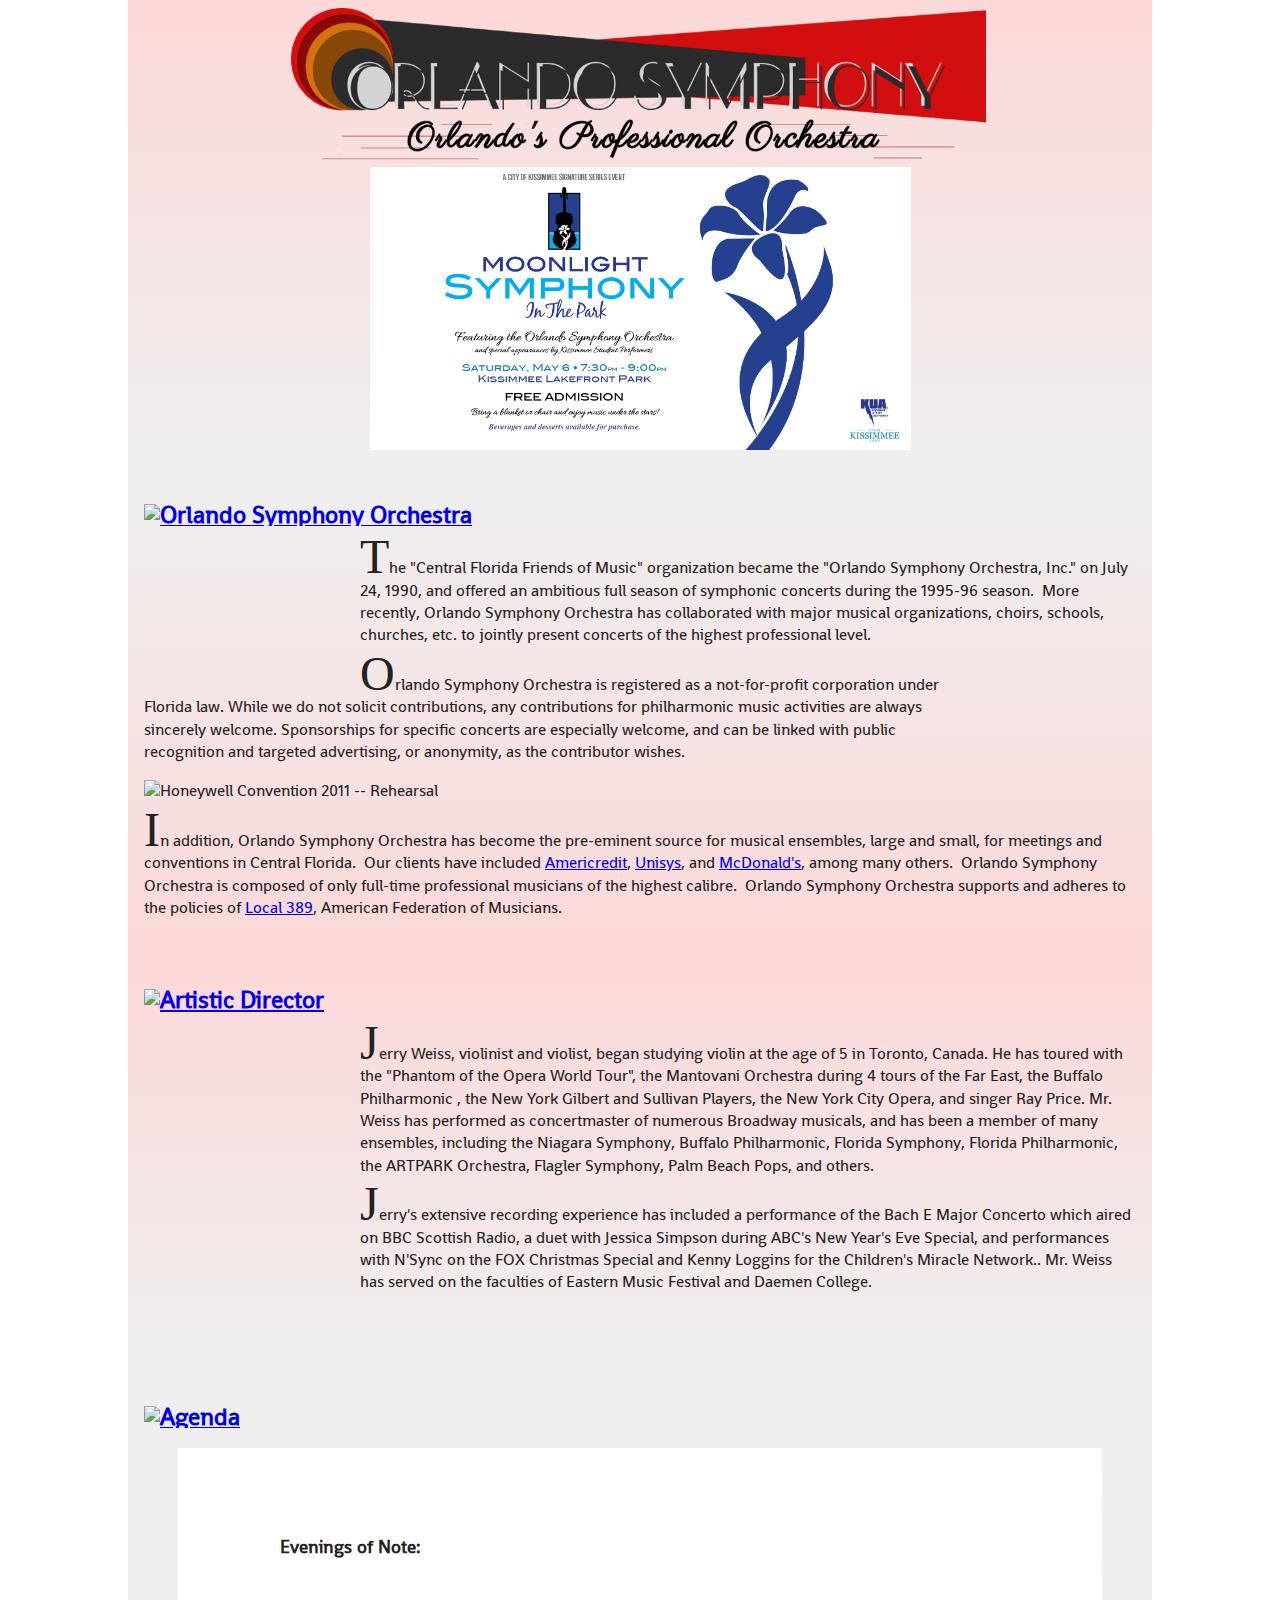
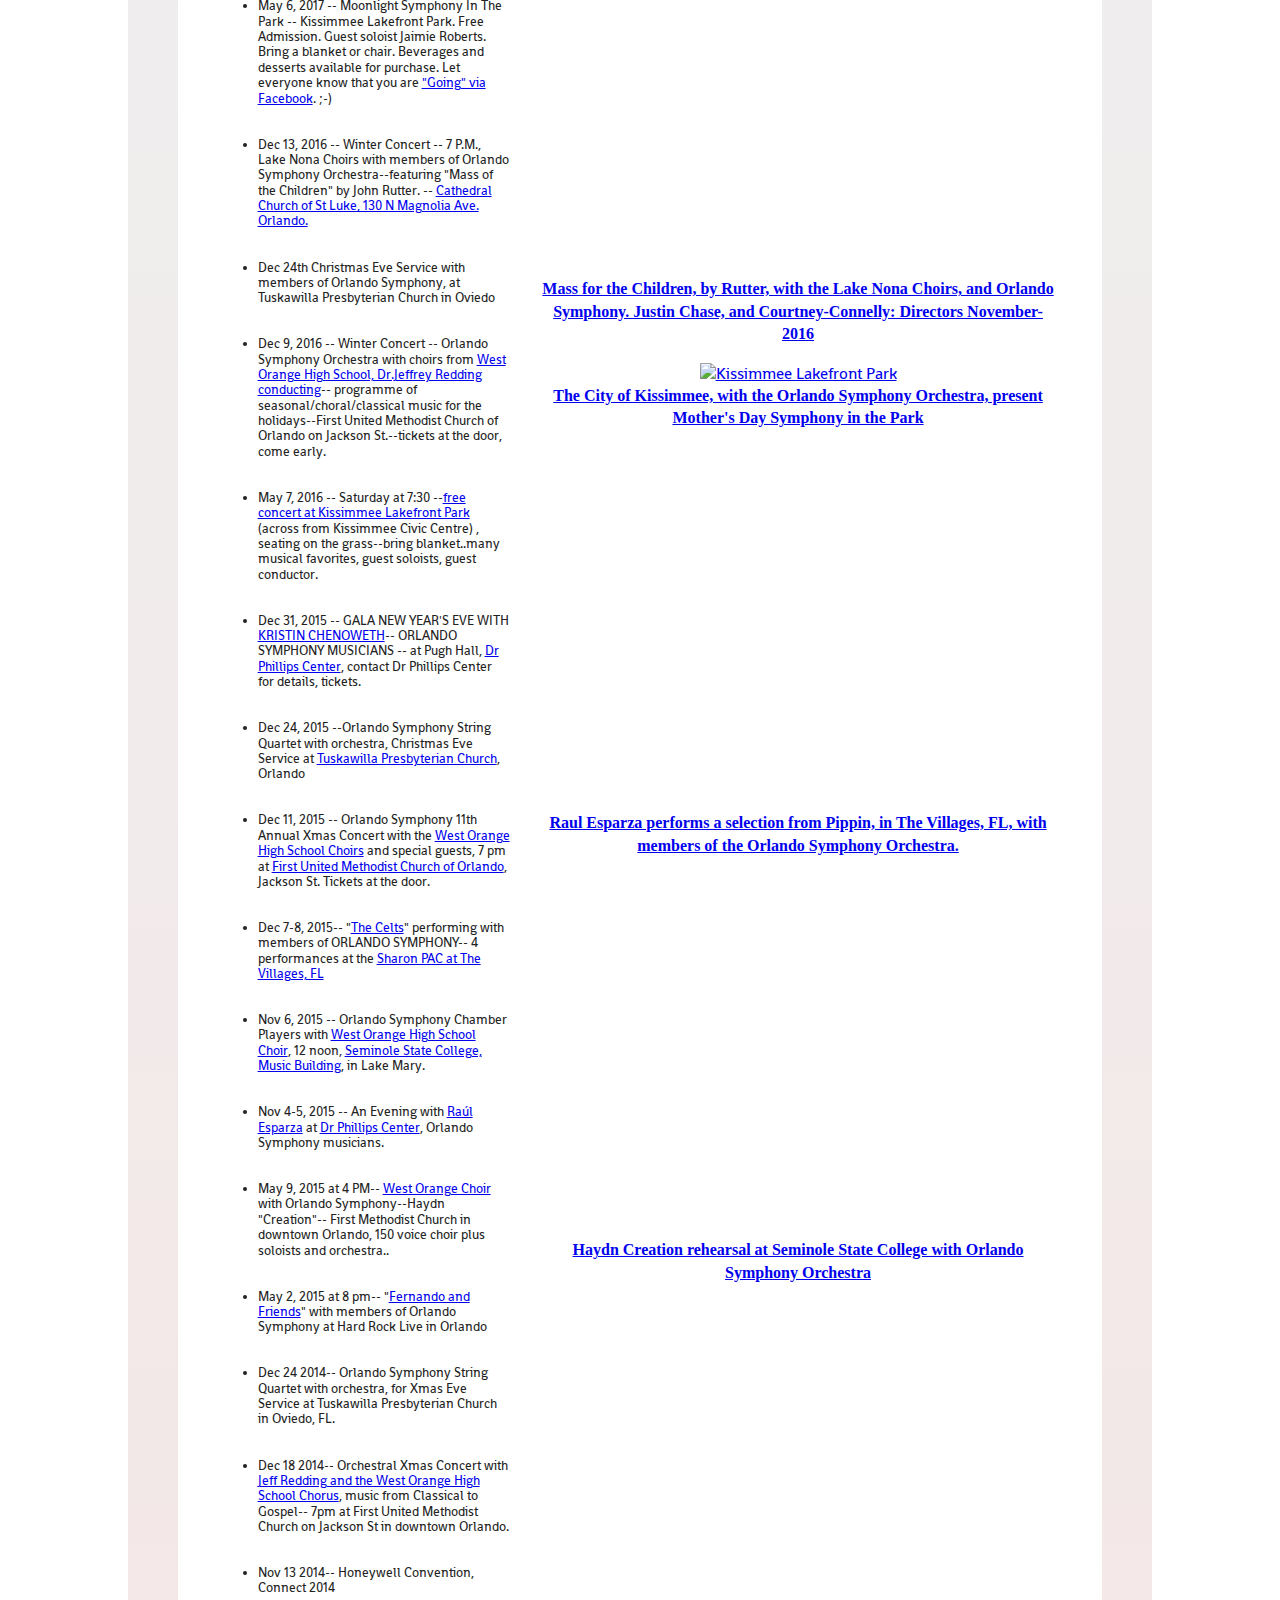
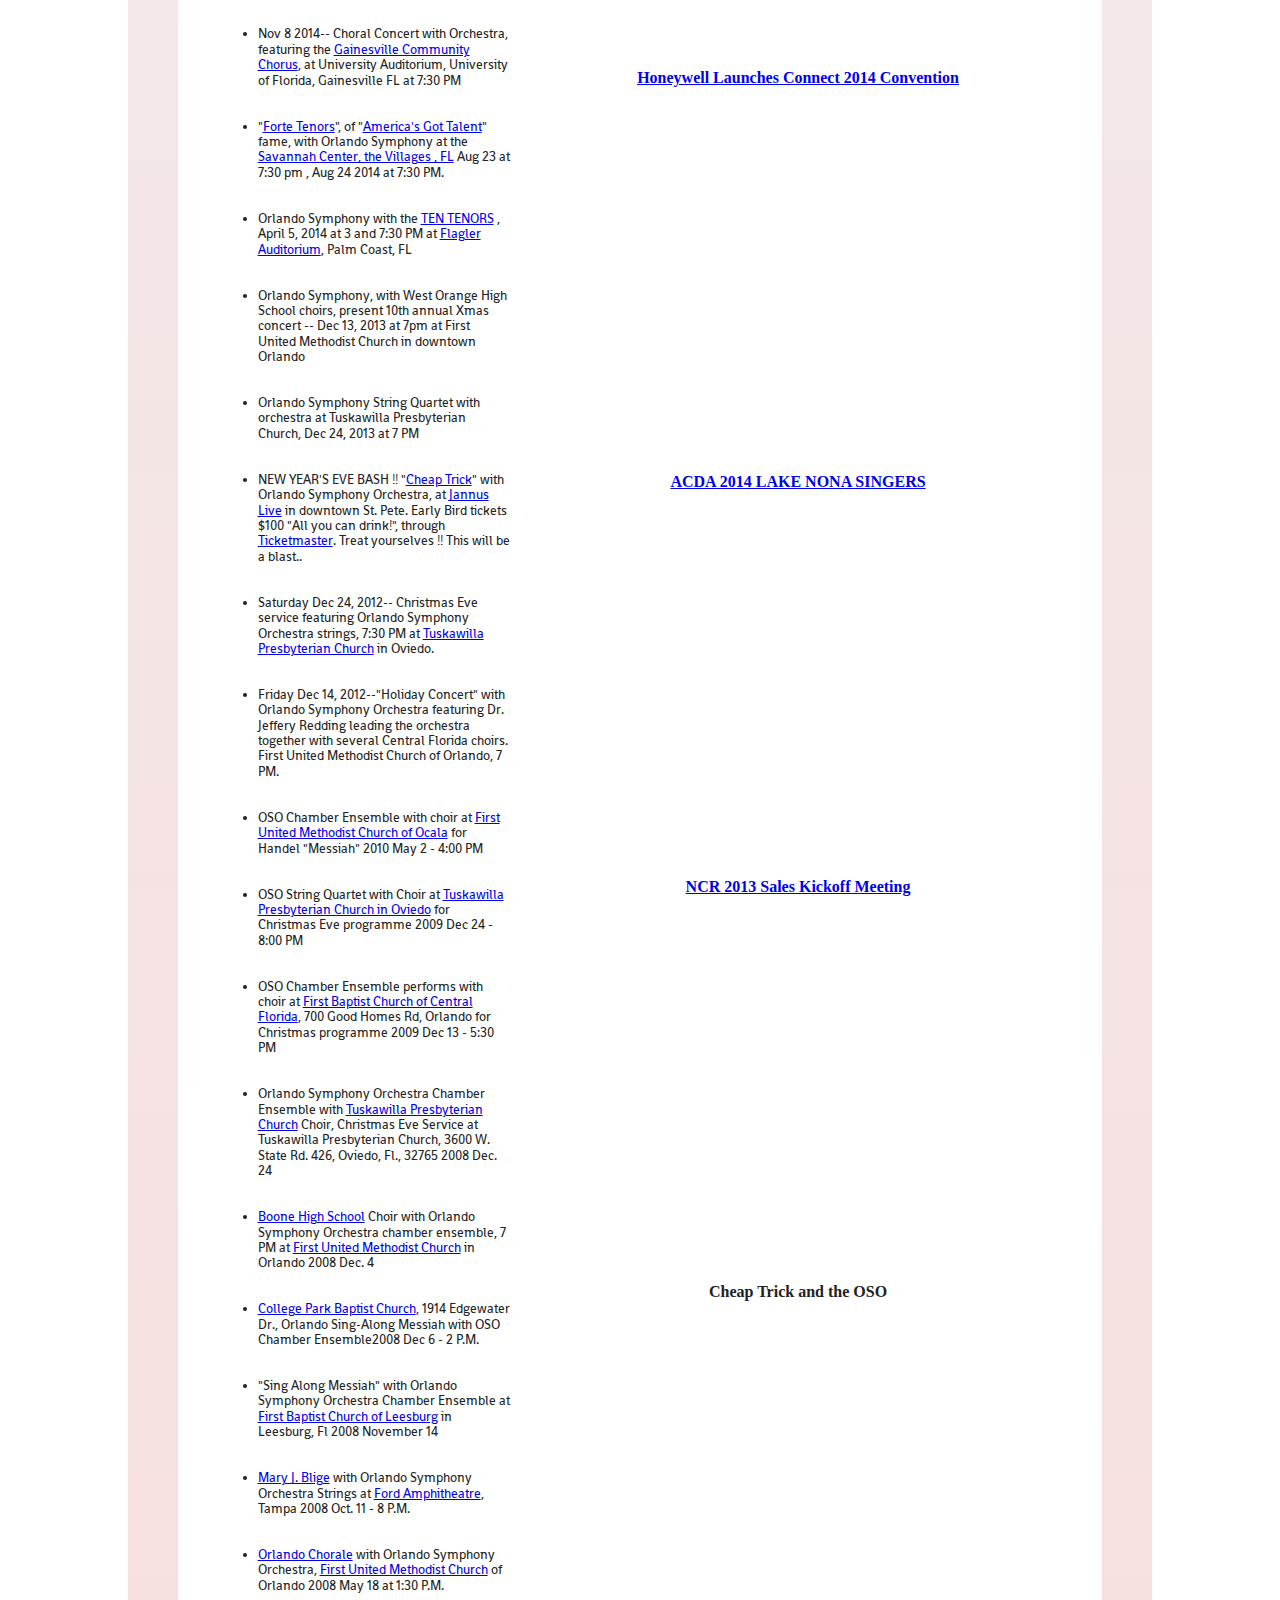
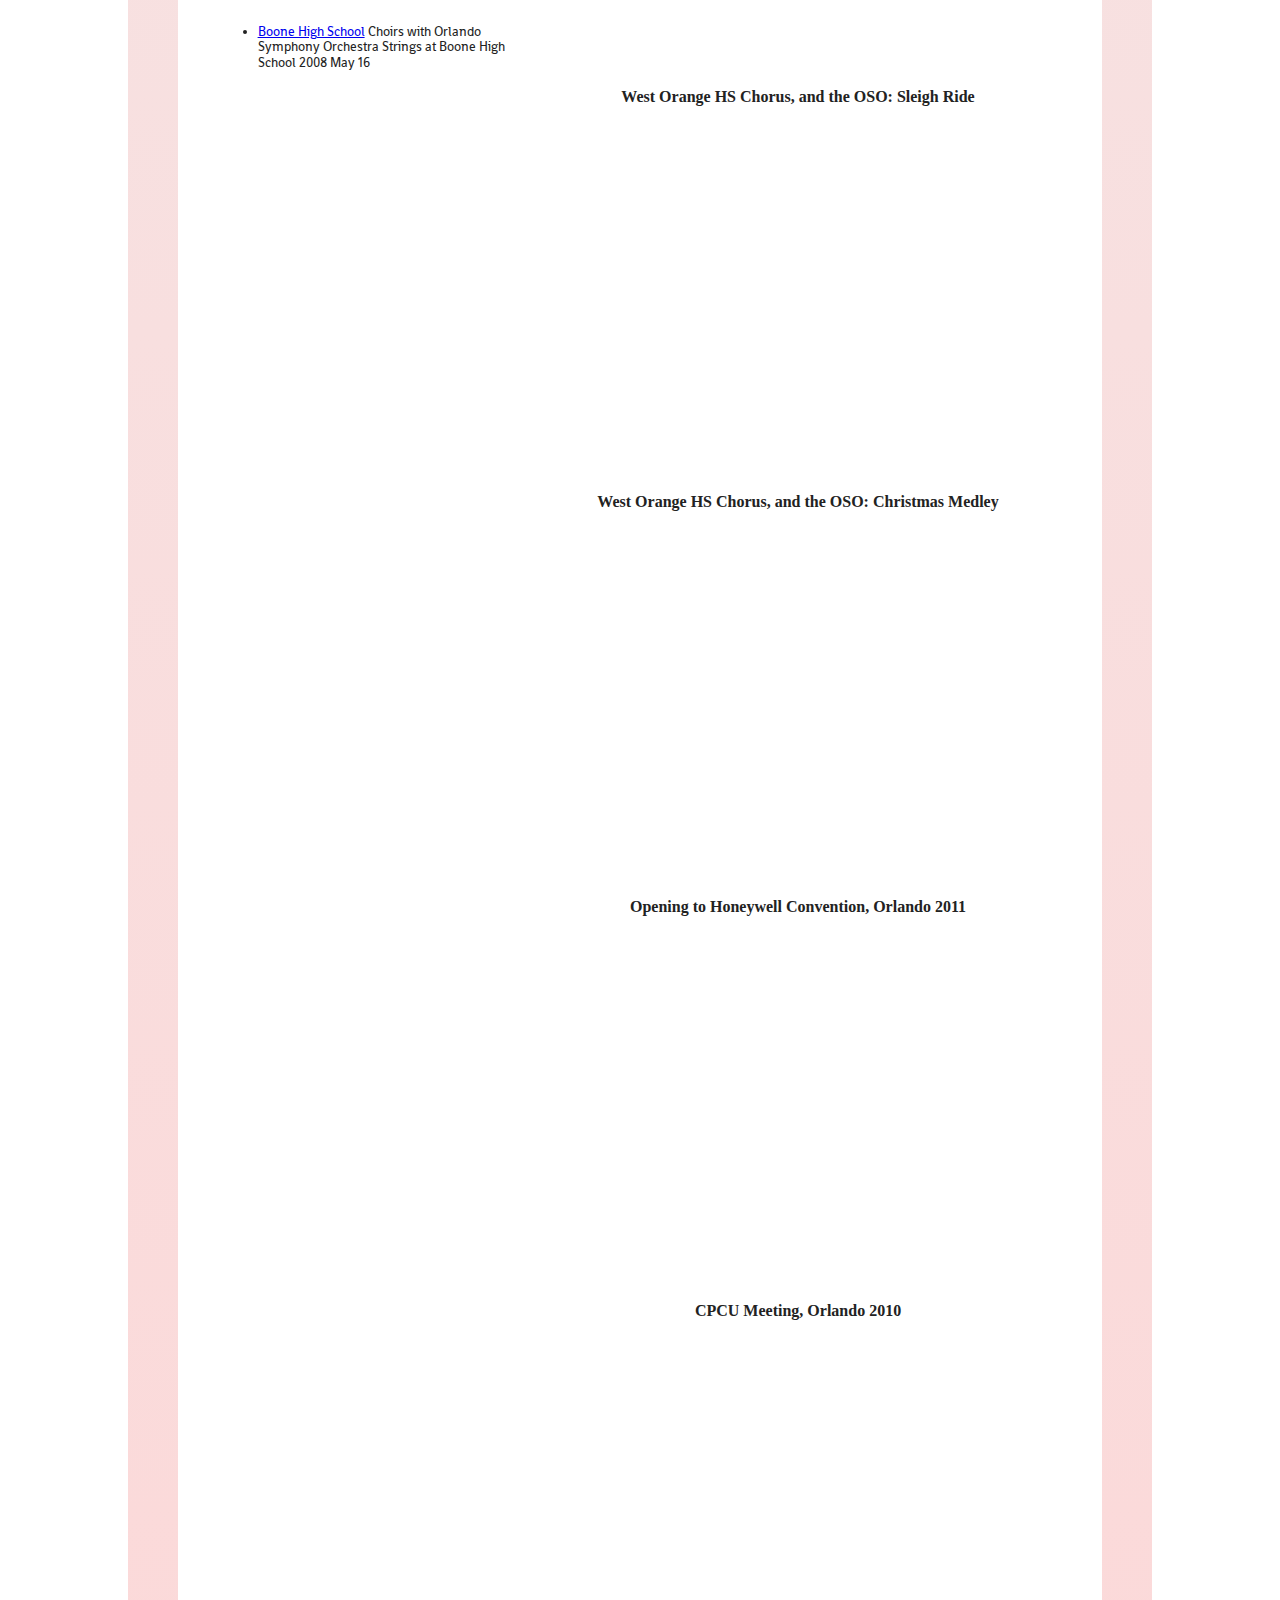
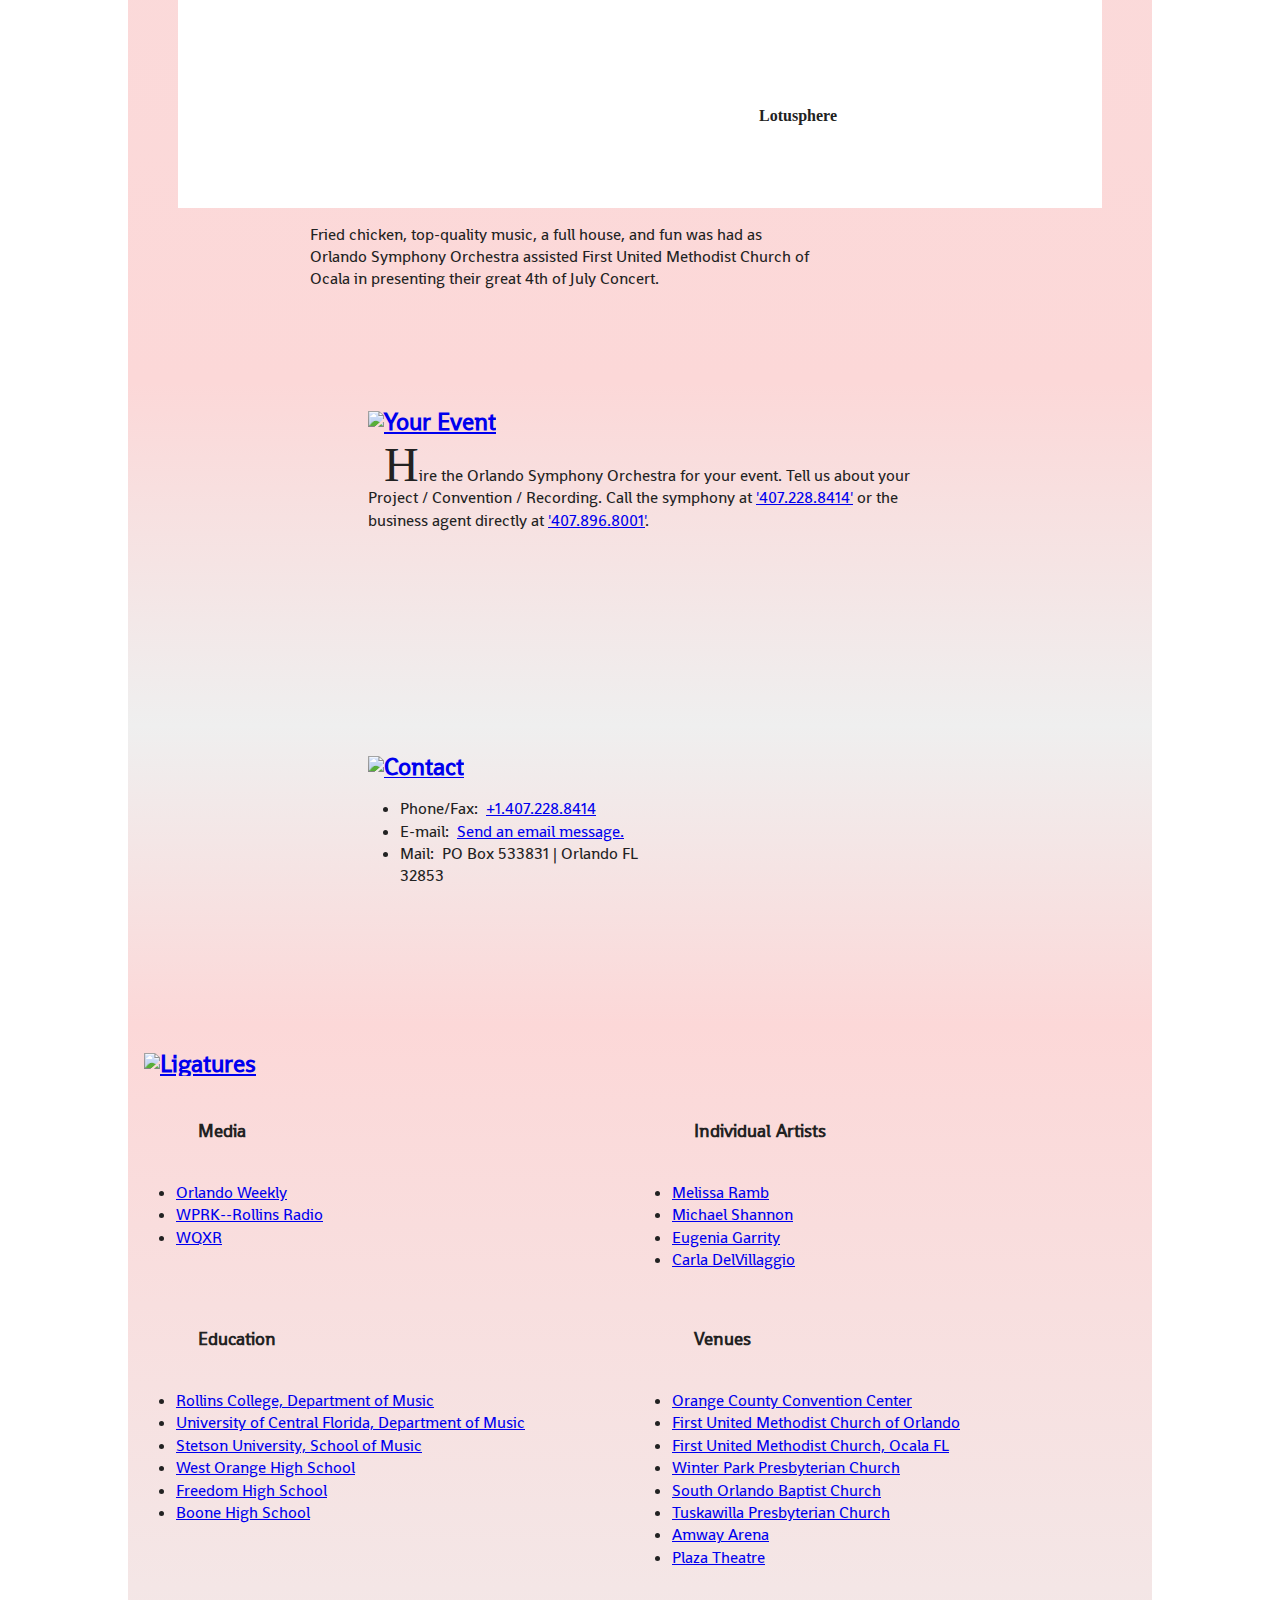
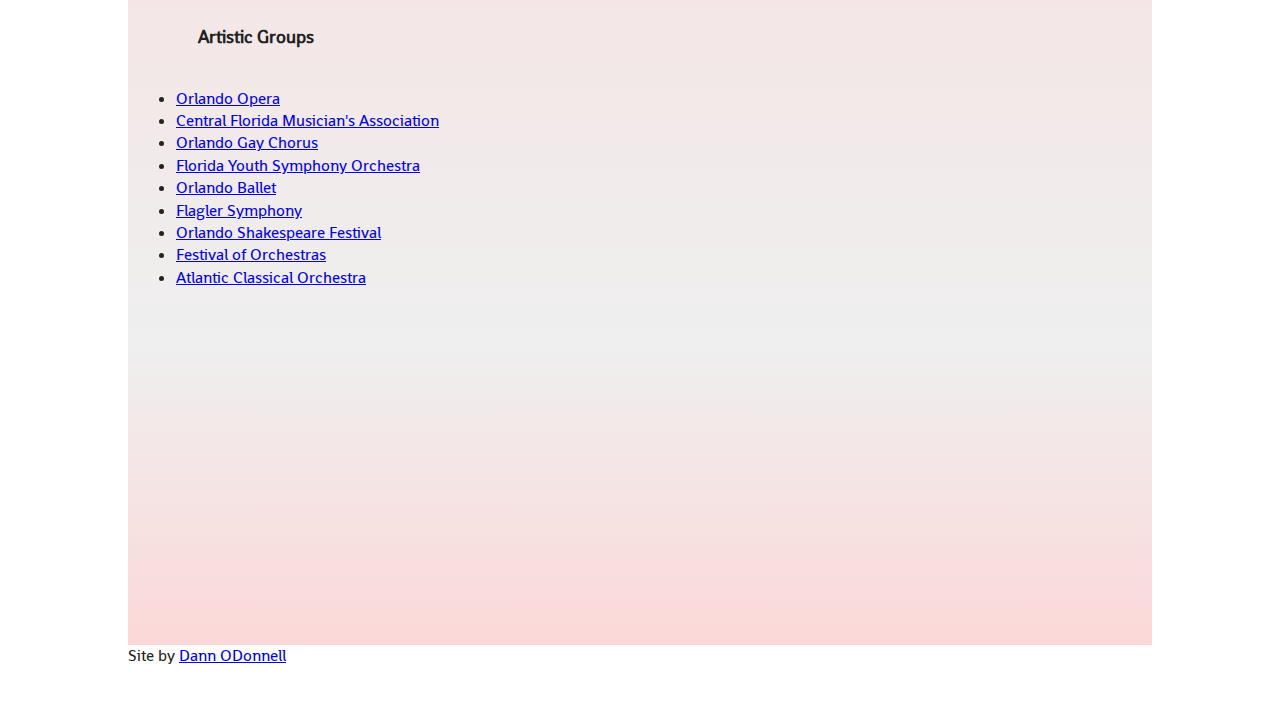
==== commit 98673e30: "Update orlando-symphony-orchestra-convention-show-musicians.html" ====
--- a/orlando-symphony-orchestra-convention-show-musicians.html
+++ b/orlando-symphony-orchestra-convention-show-musicians.html
@@ -56,8 +56,11 @@
 				<div class="smallViewRemove" id="logo" title="Orlando Symphony Orchestra, Music For The City | Orlando's Professional Orchestra For Hire"></div>
 				
 			</h1>	
-<div id="announcementText">May 6, 2017 -- Moonlight Symphony In The Park -- <a href="https://www.google.com/maps/dir/''/kissimmee+lakefront+park/@28.2905636,-81.4744508,12z/data=!3m1!4b1!4m8!4m7!1m0!1m5!1m1!1s0x88dd843e8f191cf3:0x13383b8803b95514!2m2!1d-81.4044105!2d28.2905815">Kissimmee Lakefront Park</a>.  Free Admission.  Guest soloist Jaimie Roberts.  Bring a blanket or chair.  Beverages and desserts available for purchase.  Let everyone know that you are <a href="https://www.facebook.com/events/1815785811993905/">"Going" via Facebook</a>. ;-)</div>
-
+<!--
+	<div id="announcementText">
+		May 6, 2017 -- Moonlight Symphony In The Park -- <a href="https://www.google.com/maps/dir/''/kissimmee+lakefront+park/@28.2905636,-81.4744508,12z/data=!3m1!4b1!4m8!4m7!1m0!1m5!1m1!1s0x88dd843e8f191cf3:0x13383b8803b95514!2m2!1d-81.4044105!2d28.2905815">Kissimmee Lakefront Park</a>.  Free Admission.  Guest soloist Jaimie Roberts.  Bring a blanket or chair.  Beverages and desserts available for purchase.  Let everyone know that you are <a href="https://www.facebook.com/events/1815785811993905/">"Going" via Facebook</a>. ;-)
+	</div>
+-->
 
 			<a onmouseover="if(window.RegExp){this.href=unescape(this.href).replace(new RegExp('\\\[put @ symbol here\\\]'),'@');}" onfocus="this.onmouseover();" href="mailto:info%5B%70%75%74%20%40%20%73%79%6D%62%6F%6C%20%68%65%72%65%5Dorlandosymphony.org">
 				
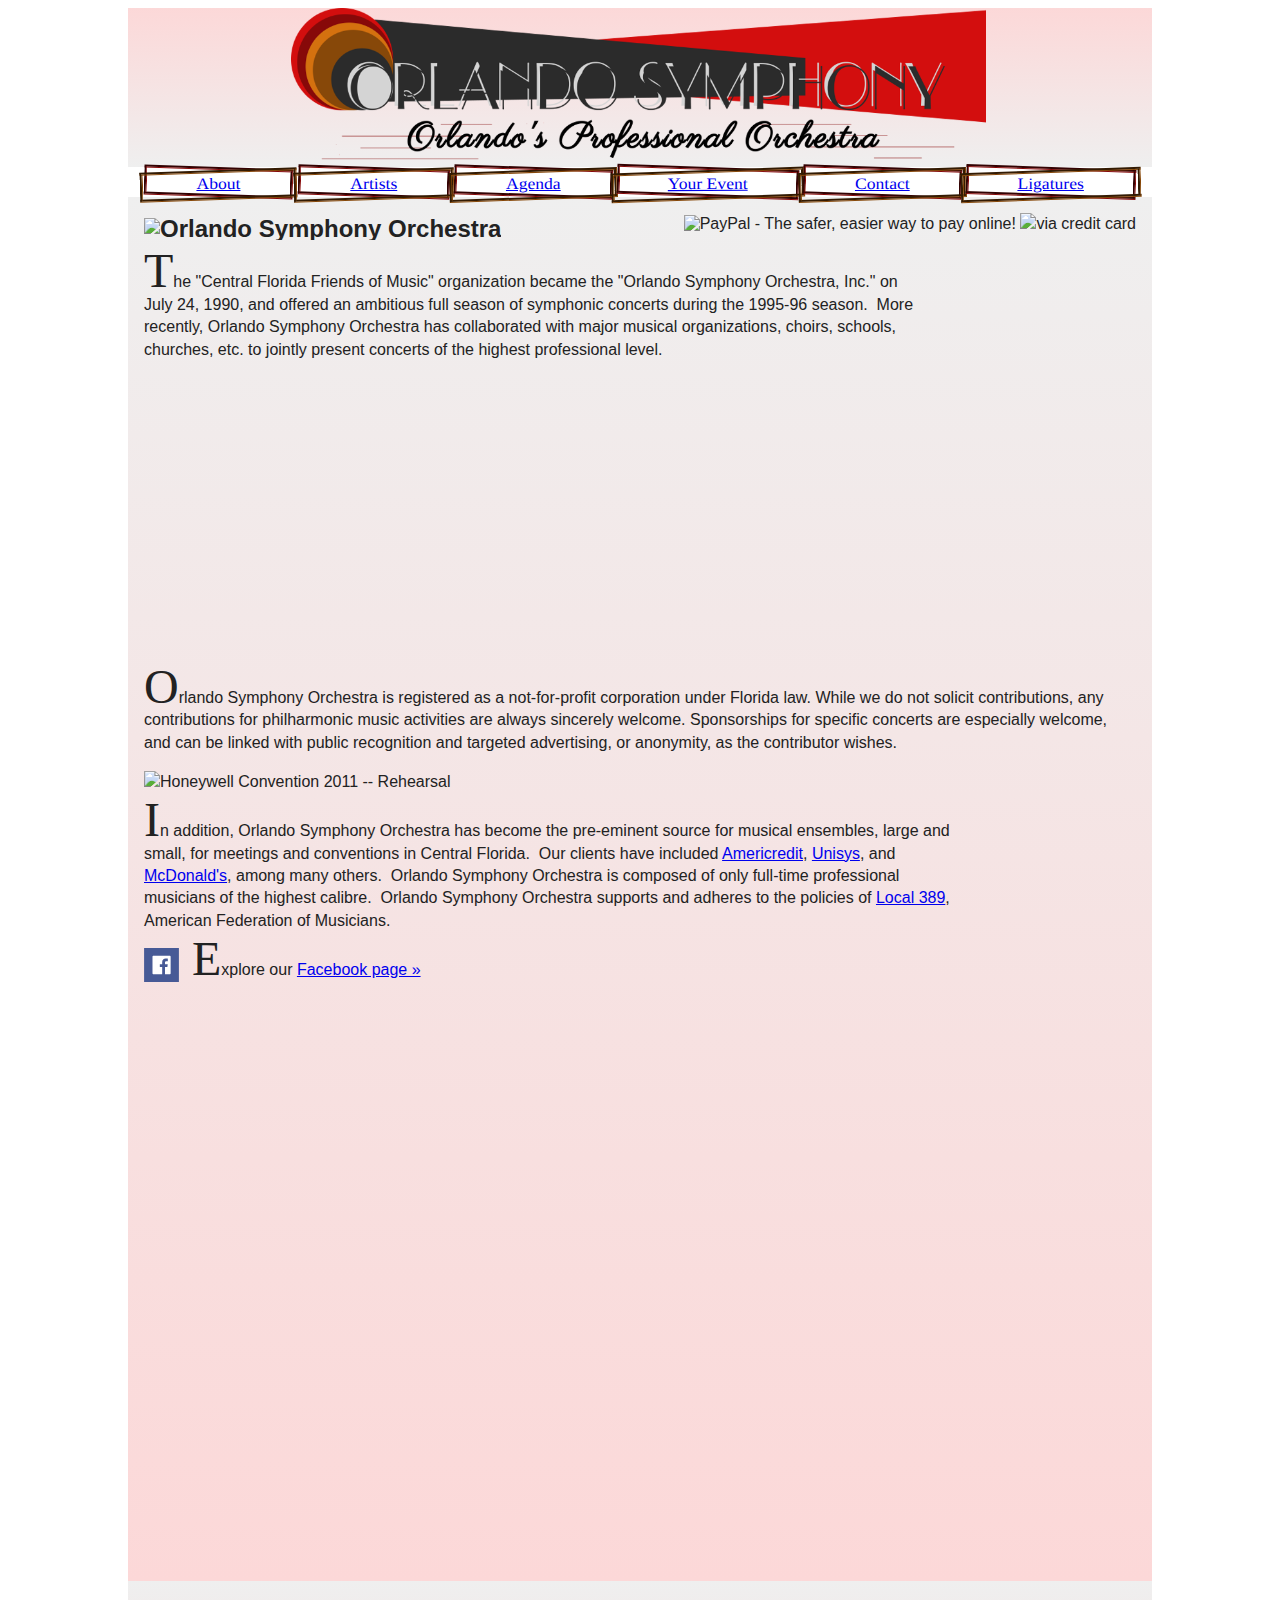
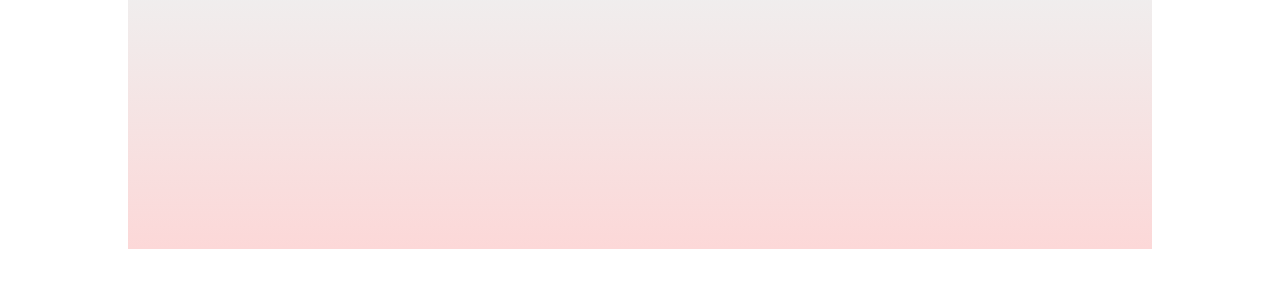
==== commit 7e1e595a: "Rename test.htm to orlando-symphony-orchestra-convention-show-musicians.html" ====
--- a/orlando-symphony-orchestra-convention-show-musicians.html
+++ b/orlando-symphony-orchestra-convention-show-musicians.html
@@ -1,318 +1,368 @@
 <!doctype html>
 <meta name="viewport" content="width=device-width, initial-scale=1.0" />
 
-<script type="text/javascript">
-		//<![CDATA[	
-		var winW = (window.innerWidth) ? window.innerWidth : document.documentElement.offsetWidth;
-		
-		if (winW > 800)
-			{
-			document.write('<!--[if lt IE 7 ]> <html lang="en" appcache="default.appcache" class="no-js width640 ie6"> <![endif]--> <!--[if IE 7 ]> <html lang="en" appcache="default.appcache" class="no-js widthwide ie7"> <![endif]--> <!--[if IE 8 ]> <html lang="en" appcache="default.appcache" class="no-js widthwide ie8"> <![endif]--> <!--[if IE 9 ]> <html lang="en" appcache="default.appcache" class="no-js widthwide ie9"> <![endif]--> <!--[if (gt IE 9)|!(IE)]><!--> <html lang="en" appcache="default.appcache" class="no-js widthwide"> <![endif]-->');
-			}
-		else
-		{
-		if (winW > 640)
-			{
-            		document.write('<!--[if lt IE 7 ]> <html lang="en" appcache="default.appcache" class="no-js width640 ie6"> <![endif]--> <!--[if IE 7 ]> <html lang="en" appcache="default.appcache" class="no-js width640 ie7"> <![endif]--> <!--[if IE 8 ]>    <html lang="en" appcache="default.appcache" class="no-js width640 ie8"> <![endif]--> <!--[if IE 9 ]>    <html lang="en" appcache="default.appcache" class="no-js width640 ie9"> <![endif]--> <!--[if (gt IE 9)|!(IE)]><!--> <html lang="en" appcache="default.appcache"  class="no-js width640"> <![endif]--> ' );
-			}
-		else
-			{
-			document.write('<!--[if lt IE 7 ]> <html lang="en" appcache="default.appcache" class="no-js width320 ie6"> <![endif]--> <!--[if IE 7 ]>    <html lang="en" appcache="default.appcache" class="no-js width320 ie7"> <![endif]--> <!--[if IE 8 ]>    <html lang="en" appcache="default.appcache" class="no-js width320 ie8"> <![endif]--> <!--[if IE 9 ]>    <html lang="en" appcache="default.appcache" class="no-js width320 ie9"> <![endif]--> <!--[if (gt IE 9)|!(IE)]><!--> <html lang="en" appcache="default.appcache"  class="no-js width320"> <![endif]--> ' );
-			}			
-		}		
-		//]]>
+<script>
+    //<![CDATA[	
+    		var winW = (window.innerWidth) ? window.innerWidth : document.documentElement.offsetWidth;
+    		
+    		if (winW > 800)
+    			{
+    			document.write('<!--[if lt IE 7 ]> <html lang="en" appcache="default.appcache" class="no-js width640 ie6"> <![endif]--> <!--[if IE 7 ]> <html lang="en" appcache="default.appcache" class="no-js widthwide ie7"> <![endif]--> <!--[if IE 8 ]> <html lang="en" appcache="default.appcache" class="no-js widthwide ie8"> <![endif]--> <!--[if IE 9 ]> <html lang="en" appcache="default.appcache" class="no-js widthwide ie9"> <![endif]--> <!--[if (gt IE 9)|!(IE)]><!--> <html lang="en" appcache="default.appcache" class="no-js widthwide"> <![endif]-->');
+    			}
+    		else
+    		{
+    		if (winW > 640)
+    			{
+                		document.write('<!--[if lt IE 7 ]> <html lang="en" appcache="default.appcache" class="no-js width640 ie6"> <![endif]--> <!--[if IE 7 ]> <html lang="en" appcache="default.appcache" class="no-js width640 ie7"> <![endif]--> <!--[if IE 8 ]>    <html lang="en" appcache="default.appcache" class="no-js width640 ie8"> <![endif]--> <!--[if IE 9 ]>    <html lang="en" appcache="default.appcache" class="no-js width640 ie9"> <![endif]--> <!--[if (gt IE 9)|!(IE)]><!--> <html lang="en" appcache="default.appcache"  class="no-js width640"> <![endif]--> ' );
+    			}
+    		else
+    			{
+    			document.write('<!--[if lt IE 7 ]> <html lang="en" appcache="default.appcache" class="no-js width320 ie6"> <![endif]--> <!--[if IE 7 ]>    <html lang="en" appcache="default.appcache" class="no-js width320 ie7"> <![endif]--> <!--[if IE 8 ]>    <html lang="en" appcache="default.appcache" class="no-js width320 ie8"> <![endif]--> <!--[if IE 9 ]>    <html lang="en" appcache="default.appcache" class="no-js width320 ie9"> <![endif]--> <!--[if (gt IE 9)|!(IE)]><!--> <html lang="en" appcache="default.appcache"  class="no-js width320"> <![endif]--> ' );
+    			}			
+    		}		
+    		//]]>
 </script>
 
 <noscript>
 	<!--[if (gt IE 9)|!(IE)]> <html lang="en" appcache="default.appcache"  class="no-js widthwide"> <![endif]-->
-</noscript>	
+</noscript>
+
 <head>
-	<meta charset="utf-8">
-	<meta http-equiv="X-UA-Compatible" content="IE=edge,chrome=1">
-	<meta name="keywords" content="orlando, symphony, orchestra, weddings, Orlando Symphony Orchestra, Orlando Symphony, phil, orlando phil, orlando philharmonic, choral, choir, chamber music, string quartet, string trio, string quintet, violin, viola, cello, classical, music, concerts, musicians, orchestra,  music, concerts, pops, jerry weiss, performance, auditorium, florida, tickets, acoustics, conductor, hall, orchestral, symphonic, schedule,  musical" />
-	<meta name="description" content="Orlando Symphony Orchestra is the pre-eminent source for musical ensembles, large and small, for concert performances and conventions in Central Florida.  Orlando Symphony Orchestra collaborates with major musical organizations, choirs, schools, churches, etc. to jointly present concerts of the highest professional level." />
-	<meta name="Geography" content="Central Florida" />
-	<meta name="city" content="Orlando" />
-	<meta name="State" content="Florida" />
-	<meta name="country" content="United States of America" />
-	<meta name="viewport" content="width=device-width, initial-scale=1.0" />
-	<!--[if lt IE 9]><script src="http://html5shiv.googlecode.com/svn/trunk/html5.js"></script><![endif]--> 
-	<title>Orlando Symphony Orchestra | Music For The City | Orlando's Professional Orchestra For Hire</title>
-	<link rel="icon" href="img/ologo.png" type="image/png" />
-	<link rel="shortcut icon" href="img/favicon.ico" />
-	<link rel="apple-touch-icon" href="img/oicon.png"/> 
-	<link href='http://fonts.googleapis.com/css?family=Shanti' rel='stylesheet' type='text/css'>
-	<!--<link rel="stylesheet" href="jsMine/shadowbox/shadowbox.css">-->
-	<link rel="stylesheet" href="css/slideshow.css" media="screen" />
-	<link rel="stylesheet" href="css/89f88a4.css">	
+    <meta charset="utf-8">
+    <meta http-equiv="X-UA-Compatible" content="IE=edge,chrome=1">
+    <meta name="keywords" content="orlando, symphony, orchestra, weddings, Orlando Symphony Orchestra, Orlando Symphony, phil, orlando phil, orlando philharmonic, choral, choir, chamber music, string quartet, string trio, string quintet, violin, viola, cello, classical, music, concerts, musicians, orchestra,  music, concerts, pops, jerry weiss, performance, auditorium, florida, tickets, acoustics, conductor, hall, orchestral, symphonic, schedule,  musical"
+    />
+    <meta name="description" content="Orlando Symphony Orchestra is the pre-eminent source for musical ensembles, large and small, for concert performances and conventions in Central Florida.  Orlando Symphony Orchestra collaborates with major musical organizations, choirs, schools, churches, etc. to jointly present concerts of the highest professional level."
+    />
+    <meta name="Geography" content="Central Florida" />
+    <meta name="city" content="Orlando" />
+    <meta name="State" content="Florida" />
+    <meta name="country" content="United States of America" />
+    <meta name="viewport" content="width=device-width, initial-scale=1.0" />
+    <!--[if lt IE 9]><script src="http://html5shiv.googlecode.com/svn/trunk/html5.js"></script><![endif]-->
+    <title>Orlando Symphony Orchestra | Music For The City | Orlando's Professional Orchestra For Hire</title>
+    <link rel="icon" href="img/ologo.png" type="image/png" />
+    <link rel="shortcut icon" href="img/favicon.ico" />
+    <link rel="apple-touch-icon" href="img/oicon.png" />
+    <!--<link rel="stylesheet" href="jsMine/shadowbox/shadowbox.css">-->
+    <link rel="stylesheet" href="css/slideshow.css" media="screen" />
+    <link rel="stylesheet" href="css/20180109.css">
 </head>
+
 <body>
 
-<div id="background">
-	<div id="container">
-	<div class="brand">
-		<div class="content_a">
-			<h1 id="siteTitle"><span class="visuallyhidden">Orlando Symphony Orchestra, Music For The City | Orlando's Professional Orchestra For Hire</span>
-				<div class="smallViewRemove" id="logo" title="Orlando Symphony Orchestra, Music For The City | Orlando's Professional Orchestra For Hire"></div>
-				
-			</h1>	
-<!--
-	<div id="announcementText">
-		May 6, 2017 -- Moonlight Symphony In The Park -- <a href="https://www.google.com/maps/dir/''/kissimmee+lakefront+park/@28.2905636,-81.4744508,12z/data=!3m1!4b1!4m8!4m7!1m0!1m5!1m1!1s0x88dd843e8f191cf3:0x13383b8803b95514!2m2!1d-81.4044105!2d28.2905815">Kissimmee Lakefront Park</a>.  Free Admission.  Guest soloist Jaimie Roberts.  Bring a blanket or chair.  Beverages and desserts available for purchase.  Let everyone know that you are <a href="https://www.facebook.com/events/1815785811993905/">"Going" via Facebook</a>. ;-)
-	</div>
--->
-
-			<a onmouseover="if(window.RegExp){this.href=unescape(this.href).replace(new RegExp('\\\[put @ symbol here\\\]'),'@');}" onfocus="this.onmouseover();" href="mailto:info%5B%70%75%74%20%40%20%73%79%6D%62%6F%6C%20%68%65%72%65%5Dorlandosymphony.org">
-				
-
-<div class="smallViewRemove" id="sublogo" title="info@OrlandoSymphony.org | 1-407-228-8414"></div>
-			</a>
+    <div id="background">
+        <div id="container">
+            <div class="brand">
+                <div class="content_a">
+                    <h1 id="siteTitle"><p class="visuallyhidden" id="siteName">Orlando Symphony Orchestra</span>
+                        <p class="smallViewRemove" id="logo" title="Orlando Symphony Orchestra, Music For The City | Orlando's Professional Orchestra For Hire"></span>
+                    </h1>
+                </div>
+	    	<div id="scroller-anchor"></div> 
+  		    <div id="scroller"> 
+			<div id="navigation">
+			    <div class="nav-button-outer"><div class="nav-button-inner"><h2 class="nav-button"><a href="#aboutus" onclick="toggle_visibility('toggleaboutus'); return false;">About</a></h2></div></div>&nbsp;
+			    <div class="nav-button-outer"><div class="nav-button-inner"><h2 class="nav-button"><a href="#director" onclick="toggle_visibility('toggledirector'); return false;">Artists</a></h2></div></div>&nbsp;
+			    <div class="nav-button-outer"><div class="nav-button-inner"><h2 class="nav-button"><a href="#agenda" onclick="toggle_visibility('toggleagenda'); return false;">Agenda</a></h2></div></div>&nbsp;
+			    <div class="nav-button-outer"><div class="nav-button-inner"><h2 class="nav-button"><a href="#event" onclick="toggle_visibility('toggleevent'); return false;">Your Event</a></h2></div></div>&nbsp;
+			    <div class="nav-button-outer"><div class="nav-button-inner"><h2 class="nav-button"><a href="#contact" onclick="toggle_visibility('togglecontact'); return false;">Contact</a></h2></div></div>&nbsp;
+			    <div class="nav-button-outer"><div class="nav-button-inner"><h2 class="nav-button"><a href="#links" onclick="toggle_visibility('togglelinks'); return false;">Ligatures</a></h2></div></div>
+			</div>
+		    </div>
 		</div>
-	</div>
-
-
-<style style="text/css">
-div.slide-left {
-  width:100%;
-  overflow:hidden;
-}
-div.slide-left p {
-  animation: slide-left 10s;
-}
-
-@keyframes slide-left {
-  from {
-    margin-left: 100%;
-    width: 300%; 
-  }
-
-  to {
-    margin-left: 0%;
-    width: 100%;
-  }
-}
-</style>
-
-<!--
+                <!--
+		<div id="announcementText">
+			May 6, 2017: Moonlight Symphony In The Park. <a href="https://www.google.com/maps/dir/''/kissimmee+lakefront+park/@28.2905636,-81.4744508,12z/data=!3m1!4b1!4m8!4m7!1m0!1m5!1m1!1s0x88dd843e8f191cf3:0x13383b8803b95514!2m2!1d-81.4044105!2d28.2905815">Kissimmee Lakefront Park</a>.  Free Admission.  Guest soloist Jaimie Roberts.  Bring a blanket or chair.  Beverages and desserts available for purchase.  Let everyone know that you are <a href="https://www.facebook.com/events/1815785811993905/">"Going" via Facebook</a>. ;-)
+		</div>
+	-->
+                <!--
 <div class="slide-left" style="background:yellow;color:red;text: 900 2em;padding-left:1em;">
 <p><a href="http://www.kissimmee.org/index.aspx?page=20&recordid=4075">Mother's Day Symphony in the Park</a></p>
 </div>
 -->
 
 
-		<div class="content_b first">
-			<div class="sectionheader">
-				<a href="#aboutus" onclick="toggle_visibility('toggleaboutus');"><h2 id="aboutus"><span class="visuallyhidden">About The Orlando Symphony Orchestra</span>
-					<img class="section_graphic" src="img/hd_orlsym.png" alt="Orlando Symphony Orchestra" width="219" height="78" />
-				</h2></a>
-			</div>
-			<div class="toggle" id="toggleaboutus">
-					<div id="friendsOfMusic" class="imgLeft smallViewRemove"></div><p>The "Central Florida Friends of Music" organization became the "Orlando Symphony Orchestra, Inc." on July 24, 1990, and offered an ambitious full season of symphonic concerts during the 1995-96 season.&nbsp;&nbsp;More recently,  Orlando Symphony Orchestra has collaborated with major musical organizations, choirs, schools, churches, etc. to jointly present concerts of the highest professional level. 
-				</p>
-				 
-					<div id="nonprofit" class="imgRight smallViewRemove"></div><p>Orlando Symphony Orchestra is registered as a not-for-profit corporation under Florida law. While we do not solicit contributions, any contributions for philharmonic music activities are always sincerely welcome.  Sponsorships for specific concerts are especially welcome, and can be linked with public recognition and targeted advertising, or anonymity, as the contributor wishes.
-				</p>
-				<figure class="figurecenter">
-					<div id="myPics" class="slideshow smallViewRemove">
-				    <img src="img/honeywell01.jpg" alt="Honeywell Convention 2011 -- Rehearsal" />
-				        </div>
-				        
-				</figure>
+            
+
+            <div class="content_b first toggle" id="toggleaboutus">
+                <form action="https://www.paypal.com/cgi-bin/webscr" method="post" id="donate-form" class="imgRight">
+				<input type="hidden" name="cmd" value="_s-xclick">
+				<input type="hidden" name="hosted_button_id" value="NMAEGXPXHXWA2">
+				<input type="image" src="https://www.paypalobjects.com/en_US/i/btn/btn_donateCC_LG.gif" border="0" name="submit" alt="PayPal - The safer, easier way to pay online!">
+				<img alt="via credit card" src="https://www.paypalobjects.com/en_US/i/scr/pixel.gif" width="1" height="1">
+			</form>
+		
+                    <h2 id="aboutus"><span class="visuallyhidden">About The Orlando Symphony Orchestra</span>
+                        <img class="section_graphic" src="img/hd_orlsym.png" alt="Orlando Symphony Orchestra" width="219" height="78" />
+                    </h2>
+
+                    <div id="friendsOfMusic" class="imgRight smallViewRemove"></div>
+                    <p>The "Central Florida Friends of Music" organization became the "Orlando Symphony Orchestra, Inc." on July 24, 1990, and offered an ambitious full season of symphonic concerts during the 1995-96 season.&nbsp;&nbsp;More recently, Orlando
+                        Symphony Orchestra has collaborated with major musical organizations, choirs, schools, churches, etc. to jointly present concerts of the highest professional level.
+                    </p>
+
+                
+		<div>
+                    <a onmouseover="if(window.RegExp){this.href=unescape(this.href).replace(new RegExp('\\\[put @ symbol here\\\]'),'@');}" onfocus="this.onmouseover();" href="mailto:info%5B%70%75%74%20%40%20%73%79%6D%62%6F%6C%20%68%65%72%65%5Dorlandosymphony.org">
+                        <div class="smallViewRemove" id="sublogo" title="info@OrlandoSymphony.org | 1-407-228-8414"></div>
+                    </a>
+                </div>
+	    
+			
+			<p>
+				Orlando Symphony Orchestra is registered as a not-for-profit corporation under Florida law. While we do not solicit contributions, any contributions for philharmonic music activities are always sincerely welcome. Sponsorships for specific
+				concerts are especially welcome, and can be linked with public recognition and targeted advertising, or anonymity, as the contributor wishes.
+			</p>
+			    
+	 
+                    <figure class="figurecenter">
+                        <div id="myPics" class="slideshow smallViewRemove">
+                            <img src="img/honeywell01.jpg" alt="Honeywell Convention 2011 -- Rehearsal" />
+                        </div>
+
+                    </figure>
+<div id="nonprofit" class="imgRight smallViewRemove"></div>
+                    <p>In addition, Orlando Symphony Orchestra has become the pre-eminent source for musical ensembles, large and small, for meetings and conventions in Central Florida.&nbsp;&nbsp;Our clients have included <a href="http://www.americredit.com/">Americredit</a>,
+                        <a href="http://www.unisys.com/index.htm">Unisys</a>, and <a href="http://corporate.mcdonalds.com/mcd/investors/news-events/events-calendar.html">McDonald's</a>, among many others.&nbsp;&nbsp;Orlando Symphony Orchestra is composed of only full-time professional musicians of the
+                        highest calibre.&nbsp;&nbsp;Orlando Symphony Orchestra supports and adheres to the policies of <a href="http://afm389.org/">Local 389</a>, American Federation of Musicians.
+                    </p>
+              	    <p id="facebook-p">Explore our <a href="https://www.facebook.com/orlandosymphonyorchestra/">Facebook page &raquo;</a></p>
+		    	<div class="video-wrap">				
+		<iframe src="https://www.facebook.com/plugins/page.php?href=https%3A%2F%2Fwww.facebook.com%2Forlandosymphonyorchestra%2F&tabs=timeline&small_header=false&adapt_container_width=true&hide_cover=false&show_facepile=true&appId=1508535779422497" allowTransparency="true"></iframe>
+				<!--<iframe src="https://www.facebook.com/plugins/page.php?href=https%3A%2F%2Fwww.facebook.com%2Forlandosymphonyorchestra%2F&tabs=timeline&width=340&height=500&small_header=false&adapt_container_width=true&hide_cover=false&show_facepile=true&appId=1508535779422497" width="340" height="500" style="border:none;overflow:hidden" scrolling="no" frameborder="0" allowTransparency="true"></iframe>-->
 				
-				  	<p>In addition, Orlando Symphony Orchestra has become the pre-eminent source for musical  ensembles, large and small, for meetings and conventions in Central Florida.&nbsp;&nbsp;Our clients have included  <a href="http://www.americredit.com/">Americredit</a>,  <a href="http://www.unisys.com/index.htm">Unisys</a>, and  <a href="http://www.mcdonalds.com/">McDonald's</a>, among many others.&nbsp;&nbsp;Orlando Symphony Orchestra is composed of only full-time professional musicians of the highest calibre.&nbsp;&nbsp;Orlando Symphony Orchestra supports and adheres to the policies of  <a href="http://afm389.org/">Local 389</a>, American Federation of Musicians.
-					</p>
-			</div>
-		</div>
-		<div class="content_a">
-			
-
-			<div class="sectionheader">
-				<a href="#artisticDirector" onclick="toggle_visibility('toggledirector');"><h2 id="artisticDirector"><span class="visuallyhidden">Artistic Director</span>
-					<img class="section_graphic" src="img/hd_director.png" alt="Artistic Director" width="219" height="78" />	
-				</h2></a>
-			</div>		
-			<div class="toggle" id="toggledirector">
-				<div id="director" class="imgLeft"></div>	
-				<p>Jerry Weiss, violinist and violist, began studying violin at the age of 5 in Toronto, Canada. He has toured with the "Phantom of the Opera World Tour", the  Mantovani Orchestra during 4 tours of the Far East, the Buffalo Philharmonic , the New York Gilbert and Sullivan Players, the New York City Opera, and singer Ray Price.  Mr. Weiss has performed as concertmaster of numerous Broadway musicals, and has been a member of many ensembles, including the Niagara Symphony, Buffalo Philharmonic, Florida Symphony, Florida Philharmonic, the ARTPARK Orchestra, Flagler Symphony, Palm Beach Pops, and others.
-				</p>
-				
-				
-				<p>Jerry's extensive recording experience has included a performance of the Bach E Major Concerto which aired on BBC Scottish Radio, a duet with Jessica Simpson during ABC's New Year's Eve Special, and performances with N'Sync on the FOX Christmas Special and Kenny Loggins for the Children's Miracle Network.. Mr. Weiss has served on the faculties of Eastern Music Festival and Daemen College.
-				</p>
-			</div>
-		</div>
-		<div class="content_b">
-			<div class="sectionheader">
-				<a href="#agenda" onclick="toggle_visibility('toggleagenda');"><h2 id="agenda"><span class="visuallyhidden">Calendar</span>
-					<img class="section_graphic" src="img/hd_agenda.png" alt="Agenda" width="219" height="78" />
-				</h2></a>
-			</div>		
-			<div class="toggle" id="toggleagenda">
-				<div class="ofnote">
-					<div class="ofnoteleft">
-						<div class="ofnotetop">
-							<div class="ofnoteright">
-								<div class="ofnotebottom">
-									<div class="ofnotecontent">
-										<section id="eventList">
-											<span class="sectionTitle">Evenings of Note:</span>
-											
-											<ul>
-											   	<li>May 6, 2017 -- Moonlight Symphony In The Park -- Kissimmee Lakefront Park.  Free Admission.  Guest soloist Jaimie Roberts.  Bring a blanket or chair.  Beverages and desserts available for purchase.  Let everyone know that you are <a href="https://www.facebook.com/events/1815785811993905/">"Going" via Facebook</a>. ;-)</li>
-												<li>Dec 13, 2016 -- Winter Concert -- 7 P.M., Lake Nona Choirs with members of Orlando Symphony Orchestra--featuring "Mass of the Children" by John Rutter. -- <a href="http://www.ccslorlando.org/new-page/">Cathedral Church of St Luke, 130 N Magnolia Ave. Orlando.</a></li>
-												<li>Dec 24th Christmas Eve Service with members of Orlando Symphony, at Tuskawilla Presbyterian Church in Oviedo</li>
-												
-												
-												<li>Dec 9, 2016 -- Winter Concert -- Orlando Symphony Orchestra with choirs from <a href="http://www.westorangehschoir.com/">West Orange High School, Dr.Jeffrey Redding conducting</a>-- programme of seasonal/choral/classical music for the holidays--First United Methodist Church of Orlando on Jackson St.--tickets at the door, come early.</li>
-												
-												<li>May 7, 2016 -- Saturday at 7:30 --<a href="http://www.kissimmee.org/index.aspx?page=20&recordid=4075">free concert at Kissimmee Lakefront Park</a> (across from Kissimmee Civic Centre) , seating on the grass--bring blanket..many musical favorites, guest soloists, guest conductor.</li>
-												
-												<li>Dec 31, 2015 -- GALA NEW YEAR'S EVE WITH <a href="http://www.bandsintown.com/event/10507504?app_id=fbjs_officialkristinchenoweth.com&artist=Kristin+Chenoweth&came_from=39">KRISTIN CHENOWETH</a>-- ORLANDO SYMPHONY MUSICIANS --            at Pugh Hall, <a href="http://www.drphillipscenter.org/">Dr Phillips Center</a>,  contact Dr Phillips Center for details, tickets.</li>
-												
-												<li>Dec 24, 2015 --Orlando Symphony String Quartet with orchestra, Christmas Eve Service at <a href="http://www.mytpc.org/">Tuskawilla Presbyterian Church</a>, Orlando</li>
-												
-												<li>Dec 11, 2015 -- Orlando Symphony 11th Annual Xmas Concert with the <a href="http://www.westorangehschoir.com/">West Orange High School Choirs</a> and special guests, 7 pm at <a href="http://firstchurchorlando.org/concerts/">First United Methodist Church of Orlando</a>, Jackson St. Tickets at the door.</li>
-												
-												<li>Dec 7-8, 2015-- "<a href="http://www.theceltsmusic.com/">The Celts</a>" performing with members of ORLANDO SYMPHONY-- 4 performances at the <a href="http://www.thesharon.com/event.php?id=41&title=Christmas-With-The-Celts">Sharon PAC at The Villages, FL</a></li>
-												
-												<li>Nov 6, 2015 -- Orlando Symphony Chamber Players with <a href="http://www.westorangehschoir.com/">West Orange High School Choir</a>, 12 noon, <a href="https://www.seminolestate.edu/arts/events/music">Seminole State College, Music Building</a>, in Lake Mary.</li>
-												
-												<li>Nov 4-5, 2015 -- An Evening with <a href="http://www.raulesparza.com/">Ra&uacute;l Esparza</a> at <a href="http://www.drphillipscenter.org/">Dr Phillips Center</a>, Orlando Symphony musicians.</li>
-												
-												<li>May 9, 2015 at 4 PM-- <a href="http://www.westorangehschoir.com/">West Orange Choir</a> with Orlando Symphony--Haydn "Creation"-- First Methodist Church in downtown Orlando, 150 voice choir plus soloists and orchestra..</li>
-												
-												<li>May 2, 2015 at 8 pm-- "<a href="http://fernandovarela.com/">Fernando and Friends</a>" with members of Orlando Symphony at Hard Rock Live in Orlando</li>
-												
-												<li>Dec 24 2014-- Orlando Symphony String Quartet with orchestra, for Xmas Eve Service at Tuskawilla Presbyterian Church in Oviedo, FL.</li>
-												<li>Dec 18 2014-- Orchestral Xmas Concert with <a href="http://www.westorangehschoir.com/">Jeff Redding and the West Orange High School Chorus</a>, music from Classical to Gospel-- 7pm at First United Methodist Church on Jackson St in downtown Orlando.</li>                           <li>Nov 13 2014-- Honeywell Convention, Connect 2014</li>
-												<li>Nov 8 2014-- Choral Concert with Orchestra, featuring the <a href="http://www.gcchorus.net/">Gainesville Community Chorus</a>, at University Auditorium, University of Florida, Gainesville  FL at 7:30 PM</li>
-												<li>&#34;<a href="https://facebook.com/ForteTenors">Forte Tenors</a>&#34;, of &#34;<a href="http://agt.wikia.com/wiki/Forte">America's Got Talent</a>&#34; fame, with Orlando Symphony at the <a href="http://www.thevillages.com/lifestyle/savannacenter.asp">Savannah Center, the Villages , FL</a>  Aug 23 at 7:30 pm , Aug 24 2014 at 7:30 PM.</li>
-												
-												<li>Orlando Symphony with the <a href="http://www.thetentenors.com/">TEN TENORS</a> , April 5, 2014 at 3 and 7:30 PM at <a href="http://www.flaglerauditorium.org/events/2-uncategorised/124-the-ten-tenors-double-platinum-national-tour.html">Flagler Auditorium</a>, Palm Coast, FL </li>
-												<li>Orlando Symphony, with West Orange High School choirs, present 10th annual Xmas concert -- Dec 13, 2013 at 7pm at First United Methodist Church in downtown Orlando </li>
-												<li> Orlando Symphony String Quartet with orchestra at Tuskawilla Presbyterian Church, Dec 24, 2013 at 7 PM</li>
-												
-												<li>NEW YEAR'S EVE BASH !!  "<a href="http://www.cheaptrick.com/">Cheap Trick</a>" with Orlando Symphony Orchestra,  at <a href="http://www.jannuslive.com/cheap-tricks-dream-police-2">Jannus Live</a> in downtown St. Pete.  Early Bird tickets $100 "All you can drink!", through <a href="http://www.ticketmaster.com/event/0D00476ACF728083?artistid=734740&amp;majorcatid=10001&amp;minorcatid=1">Ticketmaster</a>.  Treat yourselves !! This will be a blast..</li>
-												
-												
-												
-												<li>Saturday Dec 24, 2012-- Christmas Eve service featuring Orlando Symphony Orchestra strings, 7:30 PM at <a href="http://www.mytpc.org/">Tuskawilla Presbyterian Church</a> in Oviedo.</li>
-												<li>Friday Dec 14, 2012--"Holiday  Concert" with Orlando Symphony Orchestra featuring Dr. Jeffery Redding leading the orchestra together with several  Central Florida choirs.  First United Methodist Church of Orlando, 7 PM.</li>
-												<li>OSO Chamber Ensemble with choir at <a href="http://www.fumcocala.org/">First United Methodist Church of Ocala</a> for Handel "Messiah" <span class="pendingdates" >2010 May 2 - 4:00 PM</span></li>
-												<li>OSO String Quartet with Choir at <a href="http://www.mytpc.org/">Tuskawilla	Presbyterian Church in Oviedo</a> for Christmas Eve programme <span class="pendingdates">2009 Dec 24 - 8:00 PM</span></li>
-												<li>OSO Chamber Ensemble performs with choir at <a href="http://fbccf.net/">First Baptist Church of Central Florida</a>, 700 Good Homes Rd, Orlando for Christmas programme <span class="pendingdates" >2009 Dec 13 - 5:30 PM</span></li>
-												<li>Orlando Symphony Orchestra Chamber Ensemble with <a href="http://www.mytpc.org/">Tuskawilla Presbyterian Church</a> Choir, Christmas Eve Service at Tuskawilla Presbyterian Church, 3600 W. State Rd. 426, Oviedo, Fl., 32765 <span class="pendingdates" >2008 Dec. 24</span></li>
-												<li><a href="http://www.boonebraves.ocps.net/">Boone High School</a> Choir with Orlando Symphony Orchestra chamber ensemble, 7 PM at <a href="http://www.fumcocala.org/">First United Methodist Church</a> in Orlando <span class="pendingdates" >2008 Dec. 4</span></li>
-												<li><a href="http://www.mycpbc.org/templates/System/default.asp?id=34752">College Park Baptist Church</a>, 1914 Edgewater Dr., Orlando Sing-Along Messiah with OSO Chamber Ensemble2008 Dec 6 - 2 P.M.</li>
-												<li>"Sing Along Messiah" with Orlando Symphony Orchestra Chamber Ensemble at <a href="http://fbcleesburg.org/">First Baptist Church of Leesburg</a> in Leesburg, Fl <span class="pendingdates" >2008 November 14</span></li>
-												<li><a href="http://www.mjblige.com/">Mary J. Blige</a> with Orlando Symphony Orchestra Strings at <a href="http://www.livenation.com/venue/getVenue/venueId/2651">Ford Amphitheatre</a>, Tampa <span class="pendingdates" >2008 Oct. 11 - 8 P.M.</span></li>
-												<li><a href="http://www.theorlandochorale.org/">Orlando Chorale</a> with Orlando Symphony Orchestra, <a href="http://www.fumc-orl.org/">First United Methodist Church</a> of Orlando <span class="pendingdates" >2008 May 18 at 1:30 P.M.</span></li>
-												<li><a href="http://www.boonebraves.ocps.net/">Boone High School</a> Choirs with Orlando Symphony Orchestra Strings at Boone High School <span class="pendingdates" >2008 May 16</span></li>
-											</ul>	
-										</section>
-										<section class="ofnotecontent" id="videoGallery">
-
-<figure class="videofigure">
-				<a href="https://www.youtube.com/v/jPc38NQ-Jm8" rel="shadowbox;width=853;height=480" title="Mass for the Children, by Rutter, with the Lake Nona Choirs, and Orlando Symphony. Justin Chase, and Courtney-Connelly: Directors November-2016">
-					<iframe width="480" height="360" src="https://www.youtube.com/embed/jPc38NQ-Jm8" frameborder="0" allowfullscreen></iframe>
-				</a>
-				<figcaption><a href="http://www.youtube.com/watch?v=jPc38NQ-Jm8">Mass for the Children, by Rutter, with the Lake Nona Choirs, and Orlando Symphony. Justin Chase, and Courtney-Connelly: Directors November-2016</a></figcaption>
-			</figure>
-
-<figure class="videofigure">
-				<a href="http://www.kissimmee.org/index.aspx?page=20&recordid=4075"> <img src="http://www.kissimmee.org/modules/showimage.aspx?imageid=2054" alt="Kissimmee Lakefront Park" />
-				</a>
-				<figcaption><a href="http://www.kissimmee.org/index.aspx?page=20&recordid=4075">The City of Kissimmee, with the Orlando Symphony Orchestra, present Mother's Day Symphony in the Park</a></figcaption>
-			</figure>
-
-<figure class="videofigure">
-				<a href="https://www.youtube.com/v/xGicsQ2vlks" rel="shadowbox;width=853;height=480" title="Raul Esparza performs a selection from Pippin, in The Villages, FL, with members of the Orlando Symphony Orchestra.">
-					<iframe width="480" height="360" src="https://www.youtube.com/embed/xGicsQ2vlks" frameborder="0" allowfullscreen></iframe>
-				</a>
-				<figcaption><a href="http://www.youtube.com/watch?v=xGicsQ2vlks">Raul Esparza performs a selection from Pippin, in The Villages, FL, with members of the Orlando Symphony Orchestra.</a></figcaption>
-			</figure>
-
-<figure class="videofigure">
-				<a href="https://www.youtube.com/v/8GezoX6nib8" rel="shadowbox;width=853;height=480" title="Haydn Creation rehearsal at Seminole State College with Orlando Symphony Orchestra">
-					<iframe width="480" height="360" src="https://www.youtube.com/embed/8GezoX6nib8" frameborder="0" allowfullscreen></iframe>
-				</a>
-				<figcaption><a href="http://www.youtube.com/watch?v=8GezoX6nib8">Haydn Creation rehearsal at Seminole State College with Orlando Symphony Orchestra</a></figcaption>
-			</figure>
-
-<figure class="videofigure">
-				<a href="https://www.youtube.com/v/fvAMWrEvq1w" rel="shadowbox;width=853;height=480" title="Honeywell Launches Connect 2014">
-					<iframe width="480" height="360" src="https://www.youtube.com/embed/fvAMWrEvq1w" frameborder="0" allowfullscreen></iframe>
-				</a>
-				<figcaption><a href="http://www.youtube.com/watch?v=fvAMWrEvq1w">Honeywell Launches Connect 2014 Convention</a></figcaption>
-			</figure>
-
-<figure class="videofigure">
-				<a href="https://www.youtube.com/v/_Wip_1DR_Nc" rel="shadowbox;width=853;height=480" title="ACDA 2014 LAKE NONA SINGERS">
-					<iframe width="480" height="360" src="https://www.youtube.com/embed/_Wip_1DR_Nc" frameborder="0" allowfullscreen></iframe>
-				</a>
-				<figcaption><a href="http://www.youtube.com/watch?v=_Wip_1DR_Nc">ACDA 2014 LAKE NONA SINGERS</a></figcaption>
-			</figure>
-
-
-<figure class="videofigure">
-				<a href="http://www.youtube.com/v/OVNdl6rN7m0" rel="shadowbox;width=853;height=480" title="NCR 2013 Sales Kickoff Meeting">
-					<iframe width="480" height="360" src="https://www.youtube.com/embed/OVNdl6rN7m0" frameborder="0" allowfullscreen></iframe>
-				</a>
-				<figcaption><a href="http://www.youtube.com/watch?v=OVNdl6rN7m0">NCR 2013 Sales Kickoff Meeting</a></figcaption>
-			</figure>
-
-
-<figure class="videofigure">
-				<a href="http://www.youtube.com/v/Wyy8RCGkJ1M" rel="shadowbox;width=853;height=480" title="Cheap Trick and the OSO">
-													
-					<iframe width="480" height="360" src="https://www.youtube.com/embed/Wyy8RCGkJ1M" frameborder="0" allowfullscreen></iframe>
-				</a><figcaption>Cheap Trick and the OSO</figcaption>
-			</figure>
-<figure class="videofigure">
-				<a href="http://www.youtube.com/v/MGmK58Ac8Lg" rel="shadowbox;width=853;height=480" title="West Orange HS Chorus, and the OSO:  Sleigh Ride">
-													
-					<iframe width="480" height="360" src="https://www.youtube.com/embed/MGmK58Ac8Lg" frameborder="0" allowfullscreen></iframe>
-				</a><figcaption>West Orange HS Chorus, and the OSO:  Sleigh Ride</figcaption>
-			</figure>
-<figure class="videofigure">
-				<a href="http://www.youtube.com/v/NU9hbiDUEsA" rel="shadowbox;width=853;height=480" title="West Orange HS Chorus, and the OSO:  Christmas Medley">
-													
-					<iframe width="480" height="360" src="https://www.youtube.com/embed/NU9hbiDUEsA" frameborder="0" allowfullscreen></iframe>
-				</a><figcaption>West Orange HS Chorus, and the OSO:  Christmas Medley</figcaption>
-			</figure>
-<figure class="videofigure">
-				<a href="http://www.youtube.com/v/k3BpaBbUCGc" rel="shadowbox;width=640;height=360" title="Honeywell Convention">
-													
-					<iframe width="480" height="360" src="https://www.youtube.com/embed/k3BpaBbUCGc" frameborder="0" allowfullscreen></iframe>
-				</a><figcaption>Opening to Honeywell Convention, Orlando 2011</figcaption>
-			</figure>
-<figure class="videofigure">
-				<a href="http://www.youtube.com/v/BhGwfFrmDbE" rel="shadowbox;width=640;height=480" title="CPCU Meeting, Orlando 2010">
-													
-					<iframe width="480" height="360" src="https://www.youtube.com/embed/BhGwfFrmDbE" frameborder="0" allowfullscreen></iframe>
-				</a><figcaption>CPCU Meeting, Orlando 2010</figcaption>
-			</figure>
-<figure class="videofigure"> 
-				<a href="http://www.youtube.com/v/0h9yo8EeH-o" rel="shadowbox;width=480;height=360" title="Lotusphere">
-					<iframe width="480" height="360" src="https://www.youtube.com/embed/0h9yo8EeH-o" frameborder="0" allowfullscreen></iframe>
-				</a><figcaption>Lotusphere</figcaption>
-			</figure>
-										</section>			
-									</div><!-- end ofnotecontent -->
-								</div><!-- end ofnotebottom -->
-							</div><!-- end ofnoteright -->
-						</div><!-- end ofnotetop -->
-					</div><!-- end ofnoteleft -->
-				</div><!-- end ofnote -->
-				<p>
-					<div id="ticket" class="imgRight smallViewRemove"></div>
-					<div id="july4reh" class="imgLeft smallViewRemove"></div>
-					Fried chicken, top-quality music, a full house, and fun was had as Orlando Symphony Orchestra assisted First United Methodist Church of Ocala in presenting their great 4th of July Concert.
-				</p>
-			</div>
-		</div>
-			
-<!-- 
+	</div>
+            </div>
+            <div class="content_a toggle" id="toggledirector">
+                <div class="sectionheader">
+                    <h2 id="artisticDirector"><span class="visuallyhidden">Artists</span>
+			    <img class="section_graphic" src="img/hd_artists.png" alt="Artists" width="219" height="78" />
+			</h2>
+               </div>
+               
+                    
+			    
+				<h3>Artistic Director, Jerry Weiss</h3>
+				    <p><span id="director" class="imgLeft"></span>
+					    Jerry Weiss, violinist and violist, began studying violin at the age of 5 in Toronto, Canada. He has toured with the "Phantom of the Opera World Tour", the Mantovani Orchestra during 4 tours of the Far East, the Buffalo Philharmonic
+					, the New York Gilbert and Sullivan Players, the New York City Opera, and singer Ray Price. Mr. Weiss has performed as concertmaster of numerous Broadway musicals, and has been a member of many ensembles, including the Niagara
+					Symphony, Buffalo Philharmonic, Florida Symphony, Florida Philharmonic, the ARTPARK Orchestra, Flagler Symphony, Palm Beach Pops, and others.
+				    </p>
+				    <p>
+					    Jerry's extensive recording experience has included a performance of the Bach E Major Concerto which aired on BBC Scottish Radio, a duet with Jessica Simpson during ABC's New Year's Eve Special, and performances with N'Sync on the
+					FOX Christmas Special and Kenny Loggins for the Children's Miracle Network.. Mr. Weiss has served on the faculties of Eastern Music Festival and Daemen College.
+				    </p>
+			   
+		  
+			    <h3>Director Of Youth Activities, Chris Chen</h3>
+			    <p><span id="chris-chen" class="imgRight"></span>
+				    Chris Chen, Director Of Youth Activities, and the Orlando Youth Symphony, moved to Orlando from New Jersey, where she was Principal Viola with the NJ Plainfield Symphony, and Principal Second Violin with the Central Jersey Symphony Orchestra. She received her Bachelor of Music in Performance from Guangzhou Xinghai Conservatory of Music. Ms Chen has had a successful teaching career since 1999, and her students have won top prizes at the Honk Kong World Youth Artists Competition, among others.
+			    </p>
+		   
+            </div>
+            <div class="content_b toggle" id="toggleagenda">
+                <div class="sectionheader">
+                    
+                        <h2 id="agenda"><span class="visuallyhidden">Calendar</span>
+                            <img class="section_graphic" src="img/hd_agenda.png" alt="Agenda" width="219" height="78" />
+                        </h2>
+                   
+                </div>
+                <div>
+                    <div class="ofnote">
+                        <div class="ofnoteleft">
+                            <div class="ofnotetop">
+                                <div class="ofnoteright">
+                                    <div class="ofnotebottom">
+                                        <div class="ofnotecontent">
+                                            <section id="eventList">
+                                                <span class="sectionTitle">Evenings of Note:</span>
+
+                                                <ul>
+                                                    <li>May 6, 2017 -- Moonlight Symphony In The Park -- Kissimmee Lakefront Park. Free Admission. Guest soloist Jaimie Roberts. Bring a blanket or chair. Beverages and desserts available for purchase. Let everyone
+                                                        know that you are <a href="https://www.facebook.com/events/1815785811993905/">"Going" via Facebook</a>. ;-)</li>
+                                                    <li>Dec 13, 2016 -- Winter Concert -- 7 P.M., Lake Nona Choirs with members of Orlando Symphony Orchestra--featuring "Mass of the Children" by John Rutter. -- <a href="http://www.ccslorlando.org/new-page/">Cathedral Church of St Luke, 130 N Magnolia Ave. Orlando.</a></li>
+                                                    <li>Dec 24th Christmas Eve Service with members of Orlando Symphony, at Tuskawilla Presbyterian Church in Oviedo</li>
+
+
+                                                    <li>Dec 9, 2016 -- Winter Concert -- Orlando Symphony Orchestra with choirs from <a href="http://www.westorangehschoir.com/">West Orange High School, Dr.Jeffrey Redding conducting</a>-- programme of seasonal/choral/classical
+                                                        music for the holidays--First United Methodist Church of Orlando on Jackson St.--tickets at the door, come early.</li>
+
+                                                    <li>May 7, 2016 -- Saturday at 7:30 --<a href="http://www.kissimmee.org/index.aspx?page=20&recordid=4075">free concert at Kissimmee Lakefront Park</a> (across from Kissimmee Civic Centre) , seating on the
+                                                        grass--bring blanket..many musical favorites, guest soloists, guest conductor.</li>
+
+                                                    <li>Dec 31, 2015 -- GALA NEW YEAR'S EVE WITH <a href="http://www.bandsintown.com/event/10507504?app_id=fbjs_officialkristinchenoweth.com&artist=Kristin+Chenoweth&came_from=39">KRISTIN CHENOWETH</a>-- ORLANDO
+                                                        SYMPHONY MUSICIANS -- at Pugh Hall, <a href="http://www.drphillipscenter.org/">Dr Phillips Center</a>, contact Dr Phillips Center for details, tickets.</li>
+
+                                                    <li>Dec 24, 2015 --Orlando Symphony String Quartet with orchestra, Christmas Eve Service at <a href="http://www.mytpc.org/">Tuskawilla Presbyterian Church</a>, Orlando</li>
+
+                                                    <li>Dec 11, 2015 -- Orlando Symphony 11th Annual Xmas Concert with the <a href="http://www.westorangehschoir.com/">West Orange High School Choirs</a> and special guests, 7 pm at <a href="http://firstchurchorlando.org/concerts/">First United Methodist Church of Orlando</a>,
+                                                        Jackson St. Tickets at the door.</li>
+
+                                                    <li>Dec 7-8, 2015-- "<a href="http://www.theceltsmusic.com/">The Celts</a>" performing with members of ORLANDO SYMPHONY-- 4 performances at the <a href="http://www.thesharon.com/event.php?id=41&title=Christmas-With-The-Celts">Sharon PAC at The Villages, FL</a></li>
+
+                                                    <li>Nov 6, 2015 -- Orlando Symphony Chamber Players with <a href="http://www.westorangehschoir.com/">West Orange High School Choir</a>, 12 noon, <a href="https://www.seminolestate.edu/arts/events/music">Seminole State College, Music Building</a>,
+                                                        in Lake Mary.</li>
+
+                                                    <li>Nov 4-5, 2015 -- An Evening with <a href="http://www.raulesparza.com/">Ra&uacute;l Esparza</a> at <a href="http://www.drphillipscenter.org/">Dr Phillips Center</a>, Orlando Symphony musicians.</li>
+
+                                                    <li>May 9, 2015 at 4 PM-- <a href="http://www.westorangehschoir.com/">West Orange Choir</a> with Orlando Symphony--Haydn "Creation"-- First Methodist Church in downtown Orlando, 150 voice choir plus soloists
+                                                        and orchestra..</li>
+
+                                                    <li>May 2, 2015 at 8 pm-- "<a href="http://fernandovarela.com/">Fernando and Friends</a>" with members of Orlando Symphony at Hard Rock Live in Orlando</li>
+
+                                                    <li>Dec 24 2014-- Orlando Symphony String Quartet with orchestra, for Xmas Eve Service at Tuskawilla Presbyterian Church in Oviedo, FL.</li>
+                                                    <li>Dec 18 2014-- Orchestral Xmas Concert with <a href="http://www.westorangehschoir.com/">Jeff Redding and the West Orange High School Chorus</a>, music from Classical to Gospel-- 7pm at First United Methodist
+                                                        Church on Jackson St in downtown Orlando.</li>
+                                                    <li>Nov 13 2014-- Honeywell Convention, Connect 2014</li>
+                                                    <li>Nov 8 2014-- Choral Concert with Orchestra, featuring the <a href="http://www.gcchorus.net/">Gainesville Community Chorus</a>, at University Auditorium, University of Florida, Gainesville FL at 7:30
+                                                        PM</li>
+                                                    <li>&#34;<a href="https://facebook.com/ForteTenors">Forte Tenors</a>&#34;, of &#34;<a href="http://agt.wikia.com/wiki/Forte">America's Got Talent</a>&#34; fame, with Orlando Symphony at the <a href="http://www.thevillages.com/lifestyle/savannacenter.asp">Savannah Center, the Villages , FL</a>                                                        Aug 23 at 7:30 pm , Aug 24 2014 at 7:30 PM.</li>
+
+                                                    <li>Orlando Symphony with the <a href="http://www.thetentenors.com/">TEN TENORS</a> , April 5, 2014 at 3 and 7:30 PM at <a href="http://www.flaglerauditorium.org/events/2-uncategorised/124-the-ten-tenors-double-platinum-national-tour.html">Flagler Auditorium</a>,
+                                                        Palm Coast, FL </li>
+                                                    <li>Orlando Symphony, with West Orange High School choirs, present 10th annual Xmas concert -- Dec 13, 2013 at 7pm at First United Methodist Church in downtown Orlando </li>
+                                                    <li> Orlando Symphony String Quartet with orchestra at Tuskawilla Presbyterian Church, Dec 24, 2013 at 7 PM</li>
+
+                                                    <li>NEW YEAR'S EVE BASH !! "<a href="http://www.cheaptrick.com/">Cheap Trick</a>" with Orlando Symphony Orchestra, at <a href="http://www.jannuslive.com/cheap-tricks-dream-police-2">Jannus Live</a> in downtown
+                                                        St. Pete. Early Bird tickets $100 "All you can drink!", through <a href="http://www.ticketmaster.com/event/0D00476ACF728083?artistid=734740&amp;majorcatid=10001&amp;minorcatid=1">Ticketmaster</a>.
+                                                        Treat yourselves !! This will be a blast..</li>
+
+
+
+                                                    <li>Saturday Dec 24, 2012-- Christmas Eve service featuring Orlando Symphony Orchestra strings, 7:30 PM at <a href="http://www.mytpc.org/">Tuskawilla Presbyterian Church</a> in Oviedo.</li>
+                                                    <li>Friday Dec 14, 2012--"Holiday Concert" with Orlando Symphony Orchestra featuring Dr. Jeffery Redding leading the orchestra together with several Central Florida choirs. First United Methodist Church
+                                                        of Orlando, 7 PM.</li>
+                                                    <li>OSO Chamber Ensemble with choir at <a href="http://www.fumcocala.org/">First United Methodist Church of Ocala</a> for Handel "Messiah" <span class="pendingdates">2010 May 2 - 4:00 PM</span></li>
+                                                    <li>OSO String Quartet with Choir at <a href="http://www.mytpc.org/">Tuskawilla	Presbyterian Church in Oviedo</a> for Christmas Eve programme <span class="pendingdates">2009 Dec 24 - 8:00 PM</span></li>
+                                                    <li>OSO Chamber Ensemble performs with choir at <a href="http://fbccf.net/">First Baptist Church of Central Florida</a>, 700 Good Homes Rd, Orlando for Christmas programme <span class="pendingdates">2009 Dec 13 - 5:30 PM</span></li>
+                                                    <li>Orlando Symphony Orchestra Chamber Ensemble with <a href="http://www.mytpc.org/">Tuskawilla Presbyterian Church</a> Choir, Christmas Eve Service at Tuskawilla Presbyterian Church, 3600 W. State Rd. 426,
+                                                        Oviedo, Fl., 32765 <span class="pendingdates">2008 Dec. 24</span></li>
+                                                    <li><a href="http://www.boonebraves.ocps.net/">Boone High School</a> Choir with Orlando Symphony Orchestra chamber ensemble, 7 PM at <a href="http://www.fumcocala.org/">First United Methodist Church</a>                                                        in Orlando <span class="pendingdates">2008 Dec. 4</span></li>
+                                                    <li><a href="http://www.mycpbc.org/templates/System/default.asp?id=34752">College Park Baptist Church</a>, 1914 Edgewater Dr., Orlando Sing-Along Messiah with OSO Chamber Ensemble2008 Dec 6 - 2 P.M.</li>
+                                                    <li>"Sing Along Messiah" with Orlando Symphony Orchestra Chamber Ensemble at <a href="http://fbcleesburg.org/">First Baptist Church of Leesburg</a> in Leesburg, Fl <span class="pendingdates">2008 November 14</span></li>
+                                                    <li><a href="http://www.maryjblige.com/">Mary J. Blige</a> with Orlando Symphony Orchestra Strings at <a href="http://www.livenation.com/venue/getVenue/venueId/2651">Ford Amphitheatre</a>, Tampa <span class="pendingdates">2008 Oct. 11 - 8 P.M.</span></li>
+                                                    <li><a href="http://www.theorlandochorale.org/">Orlando Chorale</a> with Orlando Symphony Orchestra, <a href="http://www.fumc-orl.org/">First United Methodist Church</a> of Orlando <span class="pendingdates">2008 May 18 at 1:30 P.M.</span></li>
+                                                    <li><a href="http://www.boonebraves.ocps.net/">Boone High School</a> Choirs with Orlando Symphony Orchestra Strings at Boone High School <span class="pendingdates">2008 May 16</span></li>
+                                                </ul>
+                                            </section>
+                                            <section class="ofnotecontent" id="videoGallery">
+						    					    
+                                                <figure class="videofigure">
+							<div class="video-wrap">
+                                                    <iframe src="https://www.youtube.com/embed/04I4FxqIXJU" allowfullscreen></iframe>
+							</div>
+                                                    <figcaption><a href="http://www.youtube.com/watch?v=04I4FxqIXJU">OSO Plays Moonlight Symphony in Kissimmee Park</a></figcaption>
+                                                </figure>
+
+                                                <figure class="videofigure">
+							<div class="video-wrap">
+                                                    <iframe src="https://www.youtube.com/embed/jPc38NQ-Jm8" allowfullscreen></iframe>
+							</div>
+                                                    <figcaption><a href="http://www.youtube.com/watch?v=jPc38NQ-Jm8">Mass for the Children, by Rutter, with the Lake Nona Choirs, and Orlando Symphony. Justin Chase, and Courtney-Connelly: Directors November-2016</a></figcaption>
+                                                </figure>
+
+                                                <figure class="videofigure">
+							<div class="video-wrap">
+                                                    <iframe src="https://www.youtube.com/embed/xGicsQ2vlks" allowfullscreen></iframe>
+							</div>
+                                                    <figcaption><a href="http://www.youtube.com/watch?v=xGicsQ2vlks">Raul Esparza performs a selection from Pippin, in The Villages, FL, with members of the Orlando Symphony Orchestra.</a></figcaption>
+                                                </figure>
+
+                                                <figure class="videofigure">
+							<div class="video-wrap">
+                                                    <iframe src="https://www.youtube.com/embed/8GezoX6nib8" allowfullscreen></iframe>
+							</div>
+                                                    <figcaption><a href="http://www.youtube.com/watch?v=8GezoX6nib8">Haydn Creation rehearsal at Seminole State College with Orlando Symphony Orchestra</a></figcaption>
+                                                </figure>
+
+                                                <figure class="videofigure">
+							<div class="video-wrap">
+                                                    <iframe src="https://www.youtube.com/embed/fvAMWrEvq1w" allowfullscreen></iframe>
+							</div>
+                                                    <figcaption><a href="http://www.youtube.com/watch?v=fvAMWrEvq1w">Honeywell Launches Connect 2014 Convention</a></figcaption>
+                                                </figure>
+
+                                                <figure class="videofigure">
+							<div class="video-wrap">
+                                                    <iframe src="https://www.youtube.com/embed/_Wip_1DR_Nc" allowfullscreen></iframe>
+							</div>
+                                                    <figcaption><a href="http://www.youtube.com/watch?v=_Wip_1DR_Nc">ACDA 2014 LAKE NONA SINGERS</a></figcaption>
+                                                </figure>
+
+
+                                                <figure class="videofigure">
+							<div class="video-wrap">
+                                                    <iframe src="https://www.youtube.com/embed/OVNdl6rN7m0" allowfullscreen></iframe>
+							</div>
+                                                    <figcaption><a href="http://www.youtube.com/watch?v=OVNdl6rN7m0">NCR 2013 Sales Kickoff Meeting</a></figcaption>
+                                                </figure>
+
+
+                                                <figure class="videofigure">
+
+							<div class="video-wrap">
+                                                    <iframe src="https://www.youtube.com/embed/Wyy8RCGkJ1M" allowfullscreen></iframe>
+                                                    	</div>
+							<figcaption>Cheap Trick and the OSO</figcaption>
+                                                </figure>
+                                                <figure class="videofigure">
+
+							<div class="video-wrap">
+                                                    <iframe src="https://www.youtube.com/embed/MGmK58Ac8Lg" allowfullscreen></iframe>
+							</div>
+							<figcaption>West Orange HS Chorus, and the OSO: Sleigh Ride</figcaption>
+                                                </figure>
+                                                <figure class="videofigure">
+
+							<div class="video-wrap">
+                                                    <iframe src="https://www.youtube.com/embed/NU9hbiDUEsA" allowfullscreen></iframe>
+                                                    </div>
+							<figcaption>West Orange HS Chorus, and the OSO: Christmas Medley</figcaption>
+                                                </figure>
+                                                <figure class="videofigure">
+
+							<div class="video-wrap">
+                                                    <iframe src="https://www.youtube.com/embed/k3BpaBbUCGc" allowfullscreen></iframe>
+                                                    </div>
+							<figcaption>Opening to Honeywell Convention, Orlando 2011</figcaption>
+                                                </figure>
+                                                <figure class="videofigure">
+
+							<div class="video-wrap">
+                                                    <iframe src="https://www.youtube.com/embed/BhGwfFrmDbE" allowfullscreen></iframe>
+                                                    </div>
+							<figcaption>CPCU Meeting, Orlando 2010</figcaption>
+                                                </figure>
+                                                <figure class="videofigure">
+							<div class="video-wrap">
+                                                    <iframe src="https://www.youtube.com/embed/0h9yo8EeH-o" allowfullscreen></iframe>
+                                                    </div>
+							<figcaption>Lotusphere</figcaption>
+                                                </figure>
+                                            </section>
+                                        </div>
+                                        <!-- end ofnotecontent -->
+                                    </div>
+                                    <!-- end ofnotebottom -->
+                                </div>
+                                <!-- end ofnoteright -->
+                            </div>
+                            <!-- end ofnotetop -->
+                        </div>
+                        <!-- end ofnoteleft -->
+                    </div>
+                    <!-- end ofnote -->
+                    <div>
+                        <div id="ticket" class="imgRight smallViewRemove"></div>
+                        <div id="july4reh" class="imgLeft smallViewRemove"></div>
+                        Fried chicken, top-quality music, a full house, and fun was had as Orlando Symphony Orchestra assisted First United Methodist Church of Ocala in presenting their great 4th of July Concert.
+                    </div>
+                </div>
+            </div>
+
+            <!-- 
 Texas Roadhouse Restaurants Convention with Orlando Symphony Orchestra Strings and Brass at Chapin Theatre, Orlando - 2008 April 21
 McDonald's Worldwide Convention with Orlando Symphony Orchestra at Orlando/Orange County Convention Center - 2008 April 11-17
 Mary J. Blige and Jay-Z with O.S.O. Strings at Amway Arena - 2008 March 24
@@ -333,313 +383,316 @@
 Trans-Siberian Orchestra with the ORLANDO SYMPHONY ORCHESTRA Strings at the Jacksonville Coliseum - 2006 November 5 at 7:30 P.M.
 Winter Park High School Choir with ORLANDO SYMPHONY ORCHESTRA Strings... at Winter Park Presbyterian Church - 2006 October 19 at 7:00 P.M.
  -->
-			
-
-		<div class="content_a"><div class="sectionnarrow">
-			<div class="sectionheader">
-				<a href="#event" onclick="toggle_visibility('toggleevent');"><h2 id="event"><span class="visuallyhidden">Your Event</span>
-					<img class="section_graphic" src="img/hd_event.png" alt="Your Event" width="219" height="78" />
-				</h2></a>
-			</div>		
-			<div class="toggle" id="toggleevent">
-				<div id="adminOne" class="imgLeft smallViewRemove"></div>
-					<p>Hire the Orlando Symphony Orchestra for your event.  Tell us about your Project / Convention / Recording. Call the symphony at <a href="tel:+14072288414">'407.228.8414'</a> or the business agent directly at <a href="tel:+14078968001">'407.896.8001'</a>.</p>
-				<div id="carnegie3" class="imgRight smallViewRemove"></div> 
-			</div><!-- end content_a --></div>
-		</div>
-		<div class="content_b"><div class="sectionnarrow">
-			<div class="sectionheader">
-				<a href="#contact" onclick="toggle_visibility('togglecontact');"><h2 id="contact"><span class="visuallyhidden">Contact</span>
-				<img class="section_graphic" src="img/hd_contact.png" alt="Contact" width="219" height="78" />
-			</h2></a>
-			</div>		
-			<div class="toggle" id="togglecontact">
-				<div><div id="carnegie2" class="imgRight smallViewRemove"></div> 
-					<ul>
-						<li>Phone/Fax:&nbsp;&nbsp;<a href="tel:+14072288414">+1.407.228.8414</a></li>
-						<li>E-mail:&nbsp;&nbsp;<a onmouseover="if(window.RegExp){this.href=unescape(this.href).replace(new RegExp('\\[put @ symbol here\\]'),'@');}" onfocus="this.onmouseover();" href="mailto:info%5B%70%75%74%20%40%20%73%79%6D%62%6F%6C%20%68%65%72%65%5Dorlandosymphony.org">Send an email message.</a></li>
-						<li>Mail:&nbsp;&nbsp;PO Box 533831 | Orlando FL  32853</li>
-					</ul>
-				</div>
-			</div>
-		</div><!-- end content_b --></div>
-		<div class="content_a ligatures">
-			<div class="sectionheader">
-				<a href="#links" onclick="toggle_visibility('togglelinks');"><h2 id="links"><span class="visuallyhidden">Our Friends</span>
-						<img class="section_graphic" src="img/hd_ligatures.png" alt="Ligatures" width="219" height="78" />
-				</h2></a>
-			</div>		
-			<div class="toggle" id="togglelinks">
-				<div class="ligaturesSection"><span class="linksCategory">Media</span>
-					<ul>
-						<li>
-							 <a href="http://www.orlandoweekly.com/music/">
+
+
+            <div class="content_a toggle" id="toggleevent">
+                <div class="sectionnarrow">
+                    <div class="sectionheader">
+                        
+                            <h2 id="event"><span class="visuallyhidden">Your Event</span>
+                                <img class="section_graphic" src="img/hd_event.png" alt="Your Event" width="219" height="78" />
+                            </h2>
+                        
+                    </div>
+                    <div>
+                        <div id="adminOne" class="imgLeft smallViewRemove"></div>
+                        <p>Hire the Orlando Symphony Orchestra for your event. Tell us about your Project / Convention / Recording. Call the symphony at <a href="tel:+14072288414">'407.228.8414'</a> or the business agent directly at <a href="tel:+14078968001">'407.896.8001'</a>.</p>
+                        <div id="carnegie3" class="imgRight smallViewRemove"></div>
+                    </div>
+                    <!-- end content_a -->
+                </div>
+            </div>
+            <div class="content_b toggle" id="togglecontact">
+                <div class="sectionnarrow">
+                    <div class="sectionheader">
+                        
+                            <h2 id="contact"><span class="visuallyhidden">Contact</span>
+                                <img class="section_graphic" src="img/hd_contact.png" alt="Contact" width="219" height="78" />
+                            </h2>
+                       
+                    </div>
+                    <div>
+                        <div>
+                            <div id="carnegie2" class="imgRight smallViewRemove"></div>
+                            <ul>
+                                <li>Phone/Fax:&nbsp;&nbsp;<a href="tel:+14072288414">+1.407.228.8414</a></li>
+                                <li>E-mail:&nbsp;&nbsp;<a onmouseover="if(window.RegExp){this.href=unescape(this.href).replace(new RegExp('\\[put @ symbol here\\]'),'@');}" onfocus="this.onmouseover();" href="mailto:info%5B%70%75%74%20%40%20%73%79%6D%62%6F%6C%20%68%65%72%65%5Dorlandosymphony.org">Send an email message.</a></li>
+                                <li>Mail:&nbsp;&nbsp;PO Box 533831 | Orlando FL 32853</li>
+                            </ul>
+                        </div>
+                    </div>
+                </div>
+                <!-- end content_b -->
+            </div>
+            <div class="content_a ligatures toggle" id="togglelinks">
+                <div class="sectionheader">
+                    
+                        <h2 id="links"><span class="visuallyhidden">Our Friends</span>
+                            <img class="section_graphic" src="img/hd_ligatures.png" alt="Ligatures" width="219" height="78" />
+                        </h2>
+                   
+                </div>
+                <div>
+                    <div class="ligaturesSection"><span class="linksCategory">Media</span>
+                        <ul>
+                            <li>
+                                <a href="https://www.orlandoweekly.com/orlando/performing-arts/Category?oid=2240436">
 								Orlando Weekly
 							</a>
-						</li>
-						<li>
-							 <a href="http://www.rollins.edu/wprk/">
+                            </li>
+                            <li>
+                                <a href="http://wprk.org/">
 								WPRK--Rollins Radio
 							</a>
-						</li>
-						<li> 
-							 <a href="http://www.wqxr.com/">
+                            </li>
+                            <li>
+                                <a href="https://www.wqxr.org/">
 								WQXR
 							</a>
-						</li>
-					</ul>
-				</div>
-				<div class="ligaturesSection"><span class="linksCategory">Individual Artists</span>
-					<ul>
-						
-						<li>
-							 <a href="http://www.melissaramb.com/">
-								Melissa Ramb
-							</a> 
-						</li>
-						<li>
-							 <a href="http://www.michaelshannon.net/">
+                            </li>
+                        </ul>
+                    </div>
+                    <div class="ligaturesSection"><span class="linksCategory">Individual Artists</span>
+                        <ul>
+                            <li>
+                                <a href="http://www.maryjblige.com/">Mary J. Blige</a>
+                            </li>
+                            <li>
+                                <a href="http://www.michaelshannon.net/">
 								Michael Shannon
 							</a>
-						</li>
-						<li>
-							 <a href="http://www.eugeniagarrity.com">
+                            </li>
+                            <li>
+                                <a href="http://www.eugeniagarrity.com">
 								Eugenia Garrity
 							</a>
-						</li>
-						<li>
-							 <a href="http://www.carladelvillaggio.com/">
-								Carla DelVillaggio
-							</a>
-						</li>
-					</ul>
-				</div>
-				<div class="ligaturesSection"><span class="linksCategory">Education</span>
-					<ul>
-						<li>
-							 <a href="http://www.rollins.edu/music/">
+                            </li>
+                        </ul>
+                    </div>
+                    <div class="ligaturesSection"><span class="linksCategory">Education</span>
+                        <ul>
+                            <li>
+                                <a href="http://www.rollins.edu/music-department/music-events/">
 								Rollins College, Department of Music
 							</a>
-						</li>
-						<li>
-							 <a href="http://www.music.ucf.edu/">
+                            </li>
+                            <li>
+                                <a href="http://music.cah.ucf.edu/">
 								University of Central Florida, Department of Music
 							</a>
-						</li>
-						<li>
-							 <a href="http://www.stetson.edu/music/home/">
+                            </li>
+                            <li>
+                                <a href="http://www.stetson.edu/other/academics/programs/music.php">
 								Stetson University, School of Music    
 							</a>
-						</li>
-						<li>
-							 <a href="http://www.westorangehigh.ocps.net/">
-								West Orange High School
-							</a> 
-						</li>
-						<li>
-							 <a href="http://www.fhsorchestra.net/">
+                            </li>
+                            <li>
+                                <a href="https://www.westorangechoir.com/news/">
+								West Orange High School Choir
+							</a>
+                            </li>
+                            <li>
+                                <a href="http://www.fhsorchestra.net/">
 								Freedom High School
-							</a> 
-						</li>
-						<li>
-							 <a href="http://www.boonebraves.ocps.net/">
+							</a>
+                            </li>
+                            <li>
+                                <a href="http://teacherpress.ocps.net/soundofthebraves/">
 								Boone High School
-							</a> 
-						</li>
-					</ul>
-				</div>
-				<div class="ligaturesSection"><span class="linksCategory">Venues</span>
-					<ul>
-						<li>
-							 <a href="http://www.occc.net/">
+							</a>
+                            </li>
+                        </ul>
+                    </div>
+                    <div class="ligaturesSection"><span class="linksCategory">Venues</span>
+                        <ul>
+                            <li>
+                                <a href="http://calendar.occc.net/calendar/">
 								Orange County Convention Center    
 							</a>
-						</li>
-						<li>
-							 <a href="http://fumc-orl.org/">
+                            </li>
+                            <li>
+                                <a href="http://firstchurchorlando.org/worship-arts/">
 								First United Methodist Church of Orlando
-							</a> 
-						</li>
-						<li>
-							 <a href="http://www.fumcocala.org/">
+							</a>
+                            </li>
+                            <li>
+                                <a href="http://fumcocala.org/first-united-methodist-church-music-ministries/">
 								First United Methodist Church, Ocala FL
 							</a>
-						</li>
-						<li>
-							 <a href="http://www.winppc.org/">
+                            </li>
+                            <li>
+                                <a href="http://winppc.org/music/">
 								Winter Park Presbyterian Church
-							</a> 
-						</li>
-						<li>
-							 <a href="http://www.southorlandobaptist.org">
+							</a>
+                            </li>
+                            <li>
+                                <a href="http://southorlandobaptist.org/events/">
 								South Orlando Baptist Church
 							</a>
-						</li>
-						<li>
-							 <a href="http://www.tuspcoviedo.org/">
+                            </li>
+                            <li>
+                                <a href="https://www.mytpc.org/tpc-home/event-calendar/">
 								Tuskawilla Presbyterian Church
 							</a>
-						</li>
-						<li>
-							 <a href="http://www.orlandovenues.net/other_info_files/amway_arena.php">
+                            </li>
+                            <li>
+                                <a href="https://www.amwaycenter.com/events/category/concertsshows">
 								Amway Arena
 							</a>
-						</li>
-						<li>
-							 <a href="http://www.theplazatheatre.com/">
+                            </li>
+                            <li>
+                                <a href="https://www.plazaliveorlando.org/">
 								Plaza Theatre
 							</a>
-						</li>
-					</ul>
-				</div>
-				<div class="ligaturesSection"><span class="linksCategory">Artistic Groups</span> 
-					<ul>
-						<li>
-							 <a href="http://www.orlandoopera.org">
+                            </li>
+                        </ul>
+                    </div>
+                    <div class="ligaturesSection"><span class="linksCategory">Artistic Groups</span>
+                        <ul>
+                            <li>
+                                <a href="https://operaorlando.org/">
 								Orlando Opera
 							</a>
-						</li>
-						<li>
-							 <a href="http://www.afm389.org/">
+                            </li>
+                            <li>
+                                <a href="http://www.afm389.org/">
 								Central Florida Musician's Association
 							</a>
-						</li>
-						<li>
-							 <a href="http://www.orlandogaychorus.org/">
+                            </li>
+                            <li>
+                                <a href="http://www.orlandogaychorus.org/">
 								Orlando Gay Chorus
 							</a>
-						</li>
-						<li>
-							 <a href="http://www.floridayouthorchestra.org/">
+                            </li>
+                            <li>
+                                <a href="http://www.floridayouthorchestra.org/">
 								Florida Youth Symphony Orchestra
 							</a>
-						</li>
-						<li>
-							 <a href="http://www.orlandoballet.org/">
+                            </li>
+                            <li>
+                                <a href="http://www.orlandoballet.org/">
 								Orlando Ballet
 							</a>
-						</li>
-						<li>
-							 <a href="http://www.flaglersymphonicsociety.com/">
-								Flagler Symphony
-							</a>
-						</li>
-						<li>
-							 <a href="http://www.shakespearefest.org/">
+                            </li>
+                            <li>
+                                <a href="http://orlandoshakes.org/shows/">
 								Orlando Shakespeare Festival
 							</a>
-						</li>
-						<li>
-							 <a href="http://www.festivaloforchestras.org/">
-								Festival of Orchestras
-							</a>
-						</li>
-						<li>
-							 <a href="http://indian-river.fl.us/cultural/music.html">
-								Atlantic Classical Orchestra
-							</a>
-						</li>
-					</ul>
-				</div>				
-			</div>
-		</div><!-- end links -->
-			<footer>
-				<div class="content_b">
-					<a onmouseover="if(window.RegExp){this.href=unescape(this.href).replace(new RegExp('\\[put @ symbol here\\]'),'@');}" onfocus="this.onmouseover();" href="mailto:info%5B%70%75%74%20%40%20%73%79%6D%62%6F%6C%20%68%65%72%65%5Dorlandosymphony.org">
-						<div class="smallViewRemove" id="footerBanner" title="Lake Eola Ampitheatre Orlando"></div>
-					</a>
-				</div>
-				<div>Site by <a href="http://mooboo.net/">Dann ODonnell</a></div>
-			</footer>
-		</div><!-- end container -->
-</div><!-- end background -->
-
-<script src="//ajax.googleapis.com/ajax/libs/jquery/1.7.2/jquery.min.js"></script>
-<script>window.jQuery || document.write('<script src="js/libs/jquery-1.7.2.min.js"><\/script>')</script>
-
-<!-- scripts concatenated and minified via ant build script-->
-<script src="js/plugins.js"></script>
-<script src="js/script.js"></script>
-<!-- end scripts-->
-
-<script>
-	var _gaq=[['_setAccount','UA-2012369-4'],['_trackPageview']];
-	(function(d,t){var g=d.createElement(t),s=d.getElementsByTagName(t)[0];
-	g.src=('https:'==location.protocol?'//ssl':'//www')+'.google-analytics.com/ga.js';
-	s.parentNode.insertBefore(g,s)}(document,'script'));
-</script>
-<script src="jsMine/shadowbox/shadowbox.js"></script>
-<script>
-Shadowbox.init({
-	initialHeight: 360,
-	initialWidth: 480
-});
-</script>
-<script src="js/libs/modernizr-2.5.3.min.js"></script>
-<script src="jsMine/mootools.js"></script>
-<script src="jsMine/slideshow.js"></script>
-<script src="jsMine/slideshow.kenburns.js"></script>
-<script type="text/javascript">		
-	//<![CDATA[
-	  var winW = (window.innerWidth) ? window.innerWidth : document.documentElement.offsetWidth;
-	
-	if (winW > 800)
-	{		  
-	  window.addEvent('domready', function(){
-	    var data = {
-	    
-	      'mothers-day-2016-kissimmee-1.jpg': { caption: 'Orlando Symphony, Mother\'s Day at Kissimmee Lakefront Park' }, 
-	      'mothers-day-2016-kissimmee-2.jpg': { caption: 'Orlando Symphony, Mother\'s Day at Kissimmee Lakefront Park' }, 
-	      'mothers-day-2016-kissimmee-3.jpg': { caption: 'Orlando Symphony, Mother\'s Day at Kissimmee Lakefront Park' },  
-	      'kristin-chenoweth-orlando-symphony-orchestra-new-years-eve-2015-a.jpg': { caption: 'Kristin Chenoweth performs with the Orlando Symphony Orchestra on New Year\'s Eve 2015' }, 
-	      'kristin-chenoweth-orlando-symphony-orchestra-new-years-eve-2015-b.jpg': { caption: 'Kristin Chenoweth performs with the Orlando Symphony Orchestra on New Year\'s Eve 2015' }, 		     
-	      'orlando-symphony-recording-studio.jpg': { caption: 'Orlando Symphony, Recording' }, 
-	      'mcdonalds.jpg': { caption: 'McDonald\'s Worldwide Convention 2008 (Rehearsal)' }, 
-	      'honeywell02.jpg': { caption: 'Honeywell Convention 2011 (Rehearsal)' }, 
-	      'honeywell03.jpg': { caption: 'Honeywell Convention 2011 (Rehearsal)' }, 
-	      'honeywell04.jpg': { caption: 'Honeywell Convention 2011 (Rehearsal)' }, 
-	      'honeywell01.jpg': { caption: 'Honeywell Convention 2011 (Rehearsal)' }, 
-	      'Gainesville-Civic-Chorus-with-Orlando-Symphony-Orchestra-1.jpg': { caption: 'Gainesville Civic Chorus with Orlando Symphony Orchestra -- 2 performances in Gainesville and Ocala Florida, Feb 15 and 16, 2014' }, 
-	      'Gainesville-Civic-Chorus-with-Orlando-Symphony-Orchestra-2.jpg': { caption: 'Gainesville Civic Chorus with Orlando Symphony Orchestra -- 2 performances in Gainesville and Ocala Florida, Feb 15 and 16, 2014' }, 
-	      'OSO-Ten-Tenors-1.jpg': { caption: 'OSO Preparing for a performance with the Ten Tenors' }, 
-	      'OSO-Ten-Tenors-2.jpg': { caption: 'OSO Preparing for a performance with the Ten Tenors' },
-	      'forte-tenors-august-2014.jpg': { caption: 'OSO Preparing for a performance with the Forte Tenors' },
-	      'gainesville-2014-1.jpg': { caption: 'Orlando Symphony performing in Gainesville Florida' },
-	      'gainesville-2014-2.jpg': { caption: 'Orlando Symphony performing in Gainesville Florida' },
-	      'honeywell-convention-2014.jpg': { caption: 'Orlando Symphony performing at the Honeywell Convention 2014' },
-	      'raul-esparaza-rehearsal.jpg': { caption: 'Orlando Symphony rehearsing with Raul Esparaza' },
-	      'celts-01-orlando-symphony-orchestra-the-villages-florida.jpg': { caption: 'The Celts perform with the OSO at The Villages' },
-	      'celts-02-orlando-symphony-orchestra-the-villages-florida.jpg': { caption: 'The Celts perform with the OSO at The Villages' }
-	      };
-	    var winW = (window.innerWidth) ? window.innerWidth : document.documentElement.offsetWidth;
-	    var winW90 = winW*0.9;
-	    var myPicsWidth = myPics.style.width;
-	    var picH = winW90*0.583;
-	    var myShow = new Slideshow.KenBurns('myPics', data, { pan:100, zoom:25, captions: true, controller: false, delay: 5000, duration: 2000, height: picH, hu: 'img/', width: myPicsWidth });
-		});
-	}
-	//]]>
+                            </li>                            
+                        </ul>
+                    </div>
+                </div>
+            </div>
+            <!-- end links -->
+
+            <footer>
+                <div class="content_b">
+                    <a onmouseover="if(window.RegExp){this.href=unescape(this.href).replace(new RegExp('\\[put @ symbol here\\]'),'@');}" onfocus="this.onmouseover();" href="mailto:info%5B%70%75%74%20%40%20%73%79%6D%62%6F%6C%20%68%65%72%65%5Dorlandosymphony.org">
+                        <div class="smallViewRemove" id="footerBanner" title="Lake Eola Ampitheatre Orlando"></div>
+                    </a>
+                </div>                
+            </footer>
+        </div>
+        <!-- end container -->
+    </div>
+    <!-- end background -->
+
+    <script src="//ajax.googleapis.com/ajax/libs/jquery/1.7.2/jquery.min.js"></script>
+    <script>
+        window.jQuery || document.write('<script src="js/libs/jquery-1.7.2.min.js"><\/script>')
+    </script>
+
+    <!-- scripts concatenated and minified via ant build script-->
+    <script src="js/plugins.js"></script>
+    <script src="js/script.js"></script>
+    <!-- end scripts-->
+
+    <script>
+        var _gaq=[['_setAccount','UA-2012369-4'],['_trackPageview']];
+        	(function(d,t){var g=d.createElement(t),s=d.getElementsByTagName(t)[0];
+        	g.src=('https:'==location.protocol?'//ssl':'//www')+'.google-analytics.com/ga.js';
+        	s.parentNode.insertBefore(g,s)}(document,'script'));
+    </script>
+    <script src="jsMine/shadowbox/shadowbox.js"></script>
+    <script>
+        Shadowbox.init({
+        	initialHeight: 360,
+        	initialWidth: 480
+        });
+    </script>
+    <script src="js/libs/modernizr-2.5.3.min.js"></script>
+    <script src="jsMine/mootools.js"></script>
+    <script src="jsMine/slideshow.js"></script>
+    <script src="jsMine/slideshow.kenburns.js"></script>
+    <script>
+        //<![CDATA[
+        	  var winW = (window.innerWidth) ? window.innerWidth : document.documentElement.offsetWidth;
+        	
+        	if (winW > 800)
+        	{		  
+        	  window.addEvent('domready', function(){
+        	    var data = {
+        	    
+        	      'mothers-day-2016-kissimmee-1.jpg': { caption: 'Orlando Symphony, Mother\'s Day at Kissimmee Lakefront Park' }, 
+        	      'mothers-day-2016-kissimmee-2.jpg': { caption: 'Orlando Symphony, Mother\'s Day at Kissimmee Lakefront Park' }, 
+        	      'mothers-day-2016-kissimmee-3.jpg': { caption: 'Orlando Symphony, Mother\'s Day at Kissimmee Lakefront Park' },  
+        	      'kristin-chenoweth-orlando-symphony-orchestra-new-years-eve-2015-a.jpg': { caption: 'Kristin Chenoweth performs with the Orlando Symphony Orchestra on New Year\'s Eve 2015' }, 
+        	      'kristin-chenoweth-orlando-symphony-orchestra-new-years-eve-2015-b.jpg': { caption: 'Kristin Chenoweth performs with the Orlando Symphony Orchestra on New Year\'s Eve 2015' }, 		     
+        	      'orlando-symphony-recording-studio.jpg': { caption: 'Orlando Symphony, Recording' }, 
+        	      'mcdonalds.jpg': { caption: 'McDonald\'s Worldwide Convention 2008 (Rehearsal)' }, 
+        	      'honeywell02.jpg': { caption: 'Honeywell Convention 2011 (Rehearsal)' }, 
+        	      'honeywell03.jpg': { caption: 'Honeywell Convention 2011 (Rehearsal)' }, 
+        	      'honeywell04.jpg': { caption: 'Honeywell Convention 2011 (Rehearsal)' }, 
+        	      'honeywell01.jpg': { caption: 'Honeywell Convention 2011 (Rehearsal)' }, 
+        	      'Gainesville-Civic-Chorus-with-Orlando-Symphony-Orchestra-1.jpg': { caption: 'Gainesville Civic Chorus with Orlando Symphony Orchestra -- 2 performances in Gainesville and Ocala Florida, Feb 15 and 16, 2014' }, 
+        	      'Gainesville-Civic-Chorus-with-Orlando-Symphony-Orchestra-2.jpg': { caption: 'Gainesville Civic Chorus with Orlando Symphony Orchestra -- 2 performances in Gainesville and Ocala Florida, Feb 15 and 16, 2014' }, 
+        	      'OSO-Ten-Tenors-1.jpg': { caption: 'OSO Preparing for a performance with the Ten Tenors' }, 
+        	      'OSO-Ten-Tenors-2.jpg': { caption: 'OSO Preparing for a performance with the Ten Tenors' },
+        	      'forte-tenors-august-2014.jpg': { caption: 'OSO Preparing for a performance with the Forte Tenors' },
+        	      'gainesville-2014-1.jpg': { caption: 'Orlando Symphony performing in Gainesville Florida' },
+        	      'gainesville-2014-2.jpg': { caption: 'Orlando Symphony performing in Gainesville Florida' },
+        	      'honeywell-convention-2014.jpg': { caption: 'Orlando Symphony performing at the Honeywell Convention 2014' },
+        	      'raul-esparaza-rehearsal.jpg': { caption: 'Orlando Symphony rehearsing with Raul Esparaza' },
+        	      'celts-01-orlando-symphony-orchestra-the-villages-florida.jpg': { caption: 'The Celts perform with the OSO at The Villages' },
+        	      'celts-02-orlando-symphony-orchestra-the-villages-florida.jpg': { caption: 'The Celts perform with the OSO at The Villages' }
+        	      };
+        	    var winW = (window.innerWidth) ? window.innerWidth : document.documentElement.offsetWidth;
+        	    var winW90 = winW*0.9;
+        	    var myPicsWidth = myPics.style.width;
+        	    var picH = winW90*0.583;
+        	    var myShow = new Slideshow.KenBurns('myPics', data, { pan:100, zoom:25, captions: true, controller: false, delay: 5000, duration: 2000, height: picH, hu: 'img/', width: myPicsWidth });
+        		});
+        	}
+        	//]]>
+    </script>
+    <script>
+        $(".width320 .toggle").hide();
+    </script>
+    <script>
+        {
+        	function toggle_visibility(id) 
+        		{
+        		var winW = (window.innerWidth) ? window.innerWidth : document.documentElement.offsetWidth;
+        		if (winW < 64000)
+        			{
+        			$(".toggle").hide();
+        			var e = document.getElementById(id);
+        			if(e.style.display == 'block')
+        				{
+        				e.style.display = 'none';
+        				}
+        			else
+        				e.style.display = 'block';
+        			}
+        		}
+        	}
+    </script>
+    <script>
+        toggle_visibility('toggleaboutus')
+    </script>
+<script src="jsMine/scrolltop.js"></script>
+<script>$(function(){moveScroller();});
 </script> 
-<script>$(".width320 .toggle").hide();</script>
-<script>
-	{
-	function toggle_visibility(id) 
-		{
-		var winW = (window.innerWidth) ? window.innerWidth : document.documentElement.offsetWidth;
-		if (winW < 640)
-			{
-			$(".toggle").hide();
-			var e = document.getElementById(id);
-			if(e.style.display == 'block')
-				{
-				e.style.display = 'none';
-				}
-			else
-				e.style.display = 'block';
-			}
-		}
-	}
-</script>
-<script>toggle_visibility('toggleaboutus')</script>
 </body>
+
 </html>
--- a/css/20180109.css
+++ b/css/20180109.css
@@ -0,0 +1,735 @@
+@font-face {
+ font-family: "Pacifico";
+ src: url("../fonts/Pacifico.ttf") format("ttf");
+}
+
+@font-face {
+ font-family: "Shanti";
+ src: url("../fonts/Shanti-Regular.ttf") format("ttf");
+}
+
+@font-face {
+ font-family: "Parisian";
+  src: url("../fonts/parisian.ttf") format("ttf"),
+  src: url("../fonts/parisian.eot") format("eot"),
+  src: url("../fonts/parisian.svg") format("svg"),
+  src: url("../fonts/parisian.woff") format("woff");
+}
+
+@media print{
+    *{
+        -ms-filter:none!important;
+        background:transparent!important;
+        box-shadow:none!important;
+        color:#000!important;
+        filter:none!important;
+        text-shadow:none!important
+    }
+    .ir a:after,a[href^="javascript:"]:after,a[href^="#"]:after{
+        content:""
+    }
+    @page{
+        margin:.5cm
+    }
+    a,a:visited{
+        text-decoration:underline
+    }
+    a[href]:after{
+        content:" (" attr(href) ")"
+    }
+    abbr[title]:after{
+        content:" (" attr(title) ")"
+    }
+    h2,h3{
+        page-break-after:avoid
+    }
+    img{
+        max-width:100%!important
+    }
+    p,h2,h3{
+        orphans:3;
+        widows:3
+    }
+    pre,blockquote{
+        border:1px solid #999;
+        page-break-inside:avoid
+    }
+    thead{
+        display:table-header-group
+    }
+    tr,img{
+        page-break-inside:avoid
+    }
+}
+#admitOne{
+    background:url('../img/admitone.gif') no-repeat;
+    height:76px;
+    width:150px
+}
+#background{
+    background-image:url(../img/score.gif);
+    background-position:top center;
+    background-repeat:repeat-y;
+    background-size:100%
+}
+#carnegie2{
+    background:url('../img/carnegie2.jpg') no-repeat;
+    height:185px;
+    width:240px
+}
+#carnegie3{
+    background:url('../img/carnegie3.jpg') no-repeat;
+    height:138px;
+    width:240px
+}
+#container{
+    margin:0 auto;
+    max-width:80%;
+    padding: 0.5em 1px 3em 1px;
+    width:100%
+}
+#director{
+    background:url('../img/jerry-weiss-violin-tux-standing.jpg') no-repeat;
+    height:300px;
+    width:200px
+}
+#chris-chen{
+    background:url('../img/chris-chen.jpg') no-repeat;
+    height:300px;
+    width:138px
+}
+#eventList{
+    float:left;
+    padding:1em;
+    width:33%
+}
+#eventList li{
+    font-size:.8em;
+    line-height:1.2em;
+    margin-bottom:2.4em
+}
+#footerBanner{
+    background:url('../img/orlandoskyline2a.png') no-repeat;
+    background-size:contain;
+    height:268px
+}
+#friendsOfMusic{
+    background:url('../img/carnegie.jpg') no-repeat;
+    height:119px;
+    width:200px
+}
+#july4reh{
+    background:url('../img/os_reh_tmb.jpg') no-repeat;
+    height:89px;
+    width:150px
+}
+#siteTitle{
+    margin:0 auto;
+    text-align:center
+}
+#logo{
+    background:url('../img/logo.png') no-repeat;
+    background-size:contain;
+    height:159px
+}
+#nonprofit{
+    background:url('../img/carnegie1.jpg') no-repeat;
+    height:112px;
+    width:150px;
+    margin: 1em;
+}
+#sublogo,#logo,#footerBanner{
+    max-width:698px;
+    width:100%;
+    margin:0 auto
+}
+#sublogo{
+    background:url('../img/orlandoskyline3.png') no-repeat;
+    background-size:contain;
+    height:283px;
+    background-position:center;
+}
+#ticket{
+    background:url('../img/ticket_first_church_tmb.gif') no-repeat;
+    height:118px;
+    width:300px
+}
+#videoGallery img{
+    width:100%;
+    height:100%
+}
+#violin{
+    background:url('../img/jerryviolin.png') no-repeat;
+    height:100px;
+    width:150px
+}
+.chromeframe{
+    background:#ccc;
+    color:#000;
+    margin:.2em 0;
+    padding:.2em 0
+}
+.clearfix{
+    zoom:1
+}
+.clearfix:after{
+    clear:both
+}
+.clearfix:before,.clearfix:after{
+    content:"";
+    display:table
+}
+.content_a{
+    background-color:#fcd8d8;
+    overflow:hidden;
+    background:-moz-linear-gradient(top,rgba(252,216,216,1) 0,rgba(223,223,223,0.5) 100%);
+    background:-webkit-gradient(linear,left top,left bottom,color-stop(0%,rgba(252,216,216,1)),color-stop(100%,rgba(223,223,223,0.5)));
+    background:-webkit-linear-gradient(top,rgba(252,216,216,1) 0,rgba(223,223,223,0.5) 100%);
+    background:-o-linear-gradient(top,rgba(252,216,216,1) 0,rgba(223,223,223,0.5) 100%);
+    background:-ms-linear-gradient(top,rgba(252,216,216,1) 0,rgba(223,223,223,0.5) 100%);
+    background:linear-gradient(to bottom,rgba(252,216,216,1) 0,rgba(223,223,223,0.5) 100%);
+    filter:progid:DXImageTransform.Microsoft.gradient(startColorstr='#fcd8d8',endColorstr='#80dfdfdf',GradientType=0);
+    ;clear:both;
+}
+.content_b{
+    background-color:#dfdfdf;
+    overflow:hidden;
+    background:-moz-linear-gradient(top,rgba(223,223,223,0.5) 0,rgba(252,216,216,1) 100%);
+    background:-webkit-gradient(linear,left top,left bottom,color-stop(0%,rgba(223,223,223,0.5)),color-stop(100%,rgba(252,216,216,1)));
+    background:-webkit-linear-gradient(top,rgba(223,223,223,0.5) 0,rgba(252,216,216,1) 100%);
+    background:-o-linear-gradient(top,rgba(223,223,223,0.5) 0,rgba(252,216,216,1) 100%);
+    background:-ms-linear-gradient(top,rgba(223,223,223,0.5) 0,rgba(252,216,216,1) 100%);
+    background:linear-gradient(to bottom,rgba(223,223,223,0.5) 0,rgba(252,216,216,1) 100%);
+    filter:progid:DXImageTransform.Microsoft.gradient(startColorstr='#80dfdfdf',endColorstr='#fcd8d8',GradientType=0);
+    clear:both;
+}
+.hidden{
+    display:none!important;
+    visibility:hidden
+}
+.imgLeft{
+    float:left;
+    margin:0 1em 1em 0
+}
+.imgRight{
+    float:right;
+    margin:0 0 1em 1em
+}
+.invisible{
+    visibility:hidden
+}
+.ir{
+    background-color:transparent;
+    background-repeat:no-repeat;
+    border:0;
+    direction:ltr;
+    display:block;
+    line-height:0;
+    overflow:hidden;
+    text-align:left;
+    text-indent:-999em
+}
+.ligaturesSection{
+    width:50%;
+    float:left;
+    margin-bottom:1em
+}
+.linksCategory,.sectionTitle{
+    background-image:url(../img/circles.png);
+    background-repeat:no-repeat;
+    font-size:1.1em;
+    font-weight:900;
+     padding: 0 0 0 1.5em;
+    background-size: contain;
+}
+.ofnote{
+    margin-bottom:2em;
+}
+.ofnote figcaption{
+    font-family:'Verbena';
+    font-weight:900;
+    text-align:center
+}
+.ofnote figure{
+    float:right;
+    margin-bottom:1em;
+    width:100%
+}
+.ofnote li{
+    font-size:.9em;
+    margin-bottom:1em
+}
+.ofnotebottom{
+    background-image:url(../img/boxlinehorizontal.png);
+    background-position:right bottom;
+    background-repeat:no-repeat;
+    background-size:contain
+}
+.ofnotecontent{
+    overflow:hidden;
+    padding:1em
+}
+.ofnoteleft{
+    background-image:url(../img/boxlinevertical.png);
+    background-position:left top;
+    background-repeat:no-repeat;
+    background-size:1% 100%;
+    padding-top:1em
+}
+.ofnoteright{
+    background-image:url(../img/boxlinevertical.png);
+    background-position:right bottom;
+    background-repeat:no-repeat;
+    background-size:1% 100%;
+    padding-bottom:1em
+}
+.ofnotetop{
+    background-image:url(../img/boxlinehorizontal.png);
+    background-position:left top;
+    background-repeat:no-repeat;
+    background-size:contain
+}
+.toggle,.sectionheader{
+    display:block
+}
+.visuallyhidden{
+    border:0;
+    clip:rect(0 0 0 0);
+    height:1px;
+    margin:-1px;
+    overflow:hidden;
+    padding:0;
+    position:absolute;
+    width:1px
+}
+.visuallyhidden.focusable:active,.visuallyhidden.focusable:focus{
+    clip:auto;
+    height:auto;
+    margin:0;
+    overflow:visible;
+    position:static;
+    width:auto
+}
+::-moz-selection,::selection{
+    background:#fe57a1;
+    color:#fff;
+    text-shadow:none
+}
+@font-face{
+    font-family:'parisian';
+    src:url('../fonts/parisian.eot?#iefix') format('embedded-opentype'),url('../fonts/parisian.woff') format('woff'),url('../fonts/parisian.ttf') format('truetype'),url('../fonts/parisian.svg#parisian') format('svg')
+}
+a{
+    color:#00e
+}
+a:focus{
+    outline:thin dotted
+}
+a:hover{
+    color:#06e
+}
+a:hover,a:active{
+    outline:0
+}
+a:visited{
+    color:#551a8b
+}
+abbr[title]{
+    border-bottom:1px dotted
+}
+article,aside,details,figcaption,figure,footer,header,hgroup,nav,section{
+    display:block
+}
+audio,canvas,video{
+    display:inline;
+    zoom:1px
+}
+audio:not([controls]),[hidden],.ir br{
+    display:none
+}
+b,strong{
+    font-weight:700
+}
+blockquote{
+    margin:1em 40px
+}
+body{
+    font-family:'Shanti',Fallback,sans-serif;
+    font-size:1em;
+    line-height:1.4em;
+    margin:0
+}
+button,input{
+    line-height:normal
+}
+button,input,select,textarea{
+    font-size:100%;
+    margin:0;
+    vertical-align:middle
+}
+button,input[type="button"],input[type="reset"],input[type="submit"]{
+    -webkit-appearance:button;
+    cursor:pointer;
+    overflow:visible
+}
+button::-moz-focus-inner,input::-moz-focus-inner{
+    border:0;
+    padding:0
+}
+button[disabled],input[disabled]{
+    cursor:default
+}
+dd{
+    margin:0 0 0 40px
+}
+dfn{
+    font-style:italic
+}
+fieldset{
+    border:0;
+    margin:0;
+    padding:0
+}
+figure,form{
+    margin:0
+}
+hr{
+    border:0;
+    border-top:1px solid #ccc;
+    display:block;
+    height:1px;
+    margin:1em 0;
+    padding:0
+}
+html{
+    -ms-text-size-adjust:100%;
+    -webkit-text-size-adjust:100%;
+    font-size:100%
+}
+html,button,input,select,textarea{
+    color:#222;
+    font-family:sans-serif
+}
+img{
+    -ms-interpolation-mode:bicubic;
+    border:0;
+    vertical-align:middle
+}
+input:invalid,textarea:invalid{
+    background-color:#f0dddd
+}
+input[type="checkbox"],input[type="radio"]{
+    box-sizing:border-box;
+    height:13px;
+    padding:0;
+    width:13px
+}
+input[type="search"]{
+    -moz-box-sizing:content-box;
+    -webkit-appearance:textfield;
+    -webkit-box-sizing:content-box;
+    box-sizing:content-box
+}
+input[type="search"]::-webkit-search-decoration,input[type="search"]::-webkit-search-cancel-button{
+    -webkit-appearance:none
+}
+ins{
+    background:#ff9;
+    color:#000;
+    text-decoration:none
+}
+label{
+    cursor:pointer
+}
+legend{
+    border:0;
+    margin-left:-7px;
+    padding:0;
+    white-space:normal
+}
+mark{
+    background:#ff0;
+    color:#000;
+    font-style:italic;
+    font-weight:700
+}
+nav ul,nav ol{
+    list-style:none;
+    list-style-image:none;
+    margin:0;
+    padding:0
+}
+p:first-letter {
+    font-family:parisian,Georgia,"Times New Roman",Times,serif;
+    font-size:300%;
+    vertical-align:baseline
+}
+pre{
+    white-space:pre-wrap;
+    word-wrap:break-word
+}
+pre,code,kbd,samp{
+    font-family:monospace,serif;
+    font-size:1em
+}
+q{
+    quotes:none
+}
+q:before,q:after{
+    content:none
+}
+small{
+    font-size:85%
+}
+sub{
+    bottom:-0.25em
+}
+sub,sup{
+    font-size:75%;
+    line-height:0;
+    position:relative;
+    vertical-align:baseline
+}
+sup{
+    top:-0.5em
+}
+svg:not(:root){
+    overflow:hidden
+}
+table{
+    border-collapse:collapse;
+    border-spacing:0
+}
+td{
+    vertical-align:top
+}
+textarea{
+    overflow:auto;
+    resize:vertical;
+    vertical-align:top
+}
+ul,ol{
+    margin:1em 0;
+    padding:0 0 0 2em
+}
+.width320 ul,.width320 ol{
+    padding-left:0
+}
+.width320 .ofnoteleft,.width320 .ofnoteright,.width320 .ofnotetop,.width320 .ofnotebottom{
+    background-image:none;
+    background-position:inherit;
+    background-repeat:no-repeat;
+    background-size:auto auto;
+    padding:0
+}
+.width320 #background{
+    background:0
+}
+.width320 #container{
+    max-width:100%;
+}
+.width320 #eventList{
+    float:none;
+    padding:0;
+    width:100%
+}
+.width320 .smallViewRemove{
+    display:none
+}
+.width320 #siteName{
+    display:block;
+    clip: auto;
+    height: auto;
+    margin: 0;
+    overflow: auto;
+    padding: 0;
+    position: absolute;
+    width: auto;
+    font-size: initial;
+    margin-top: -3.5em;
+    padding-top: 0.2em;
+}
+.width320 body{
+    margin-top: 3em;
+}
+.width320 .ofnote{
+    max-width:100%;
+    padding:0
+}
+.width320 .first{
+    padding-top:0
+}
+.width320 .ligaturesSection{
+    width:100%;
+    float:none
+}
+.width320 #videoGallery img{
+    width:320px;
+    height:182px
+}
+.width320 .ofnotecontent{
+    padding:0
+}
+.width320 #container{
+    max-width:100%
+}
+ #toggleaboutus{
+    display:block;
+}
+ .videofigure {
+     text-align:center;
+    position: relative;
+}
+ .videofigure a {
+     background: url('/oso/img/play-button.png');
+     height: 40px;
+     width: 40px;
+     top: 20px;
+     left: 20px;
+}
+ .sectionnarrow {
+     max-width: 544px;
+     margin: 0 auto;
+}
+ .figurecenter {
+     margin:0 auto;
+}
+ #announcementText {
+     background:url('../img/orlando-symphony-orchestra-moonlight-kissimmee-lakefront-park-2017-05-96.jpg') no-repeat;
+    background-size:contain;
+    height:283px;
+    background-position:center;
+     border: #388282;
+     border-style: dashed;
+     padding: 1em;
+     margin-bottom: 1em;
+}
+ div.slide-left {
+     width:100%;
+     overflow:hidden;
+}
+ div.slide-left p {
+     animation: slide-left 10s;
+}
+ @keyframes slide-left {
+     from {
+         margin-left: 100%;
+         width: 300%;
+    }
+     to {
+         margin-left: 0%;
+         width: 100%;
+    }
+}
+ #navigation {
+     display: flex;
+     justify-content: center;
+     background-color:#fff;
+}
+#navigation a {
+   font-family: 'Pacifico', cursive;
+    font-size: 2em;
+}
+ .nav-button {
+    font-size: 0.5em;
+    font-weight: 500;
+    line-height: 1em;
+    padding: 0 0.5em;
+    -ms-transform: rotate(2deg);
+    -webkit-transform: rotate(2deg);
+    transform: rotate(2deg);
+    text-align: center;
+    margin-bottom: 0;
+}
+.nav-button-outer {
+    border: groove #870909;
+    -ms-transform: rotate(2deg);
+    -webkit-transform: rotate(2deg);
+    transform: rotate(2deg);
+    -ms-flex:auto;
+    -webkit-flex:auto;
+    flex: auto;
+}
+.nav-button-inner {
+   border-style: groove; */
+    -ms-transform: rotate(-4deg);
+    -webkit-transform: rotate(-4deg);
+    transform: rotate(-4deg) scaleX(1.1);
+    border: groove #874809;
+    height: 100%;
+}
+ .visuallyhidden{
+     border:0;
+     clip:rect(0 0 0 0);
+     height:1px;
+     margin:-1px;
+     overflow:hidden;
+     padding:0;
+     position:absolute;
+     width:1px
+}
+ .visuallyhidden.focusable:active,.visuallyhidden.focusable:focus{
+     clip:auto;
+     height:auto;
+     margin:0;
+     overflow:visible;
+     position:static;
+     width:auto
+}
+.video-wrap {
+    position: relative;
+    padding-bottom: 56.25%;
+    padding-top: 25px;
+    height: 0;
+    max-width: 1920px;
+    margin: 0 auto;
+}
+.video-wrap iframe {
+    position: absolute;
+    top: 0;
+    left: 0;
+    width: 100%;
+    height: 100%;
+    max-height: 1080px;
+    border:none;
+}
+.width320 #navigation a {
+    color: #fff;
+    font-size: 1.5em;
+    font-family: sans-serif;
+}
+.width320 #navigation {
+    padding: 0.2em 1em;
+    background-color: #000;
+}
+.width320 .nav-button-inner {
+    border: none;
+}
+.width320 .nav-button-outer {
+    border: none;
+    background: #870909;
+    margin: 0;
+    padding: 0;
+}
+#scroller{
+ z-index:100
+}
+#donate-form{
+    padding-top:1em;
+}
+.width320 #donate-form{
+    position:absolute;
+    right:0;
+}
+.content_a, .content_b, #navigation {
+    padding: 0 1em;
+}
+#facebook-p {
+    background: url(../img/facebook-icon-white.svg) no-repeat;
+    background-size: contain;
+    padding-left: 3em;
+}
+ 
+ 
+ 
+ 
